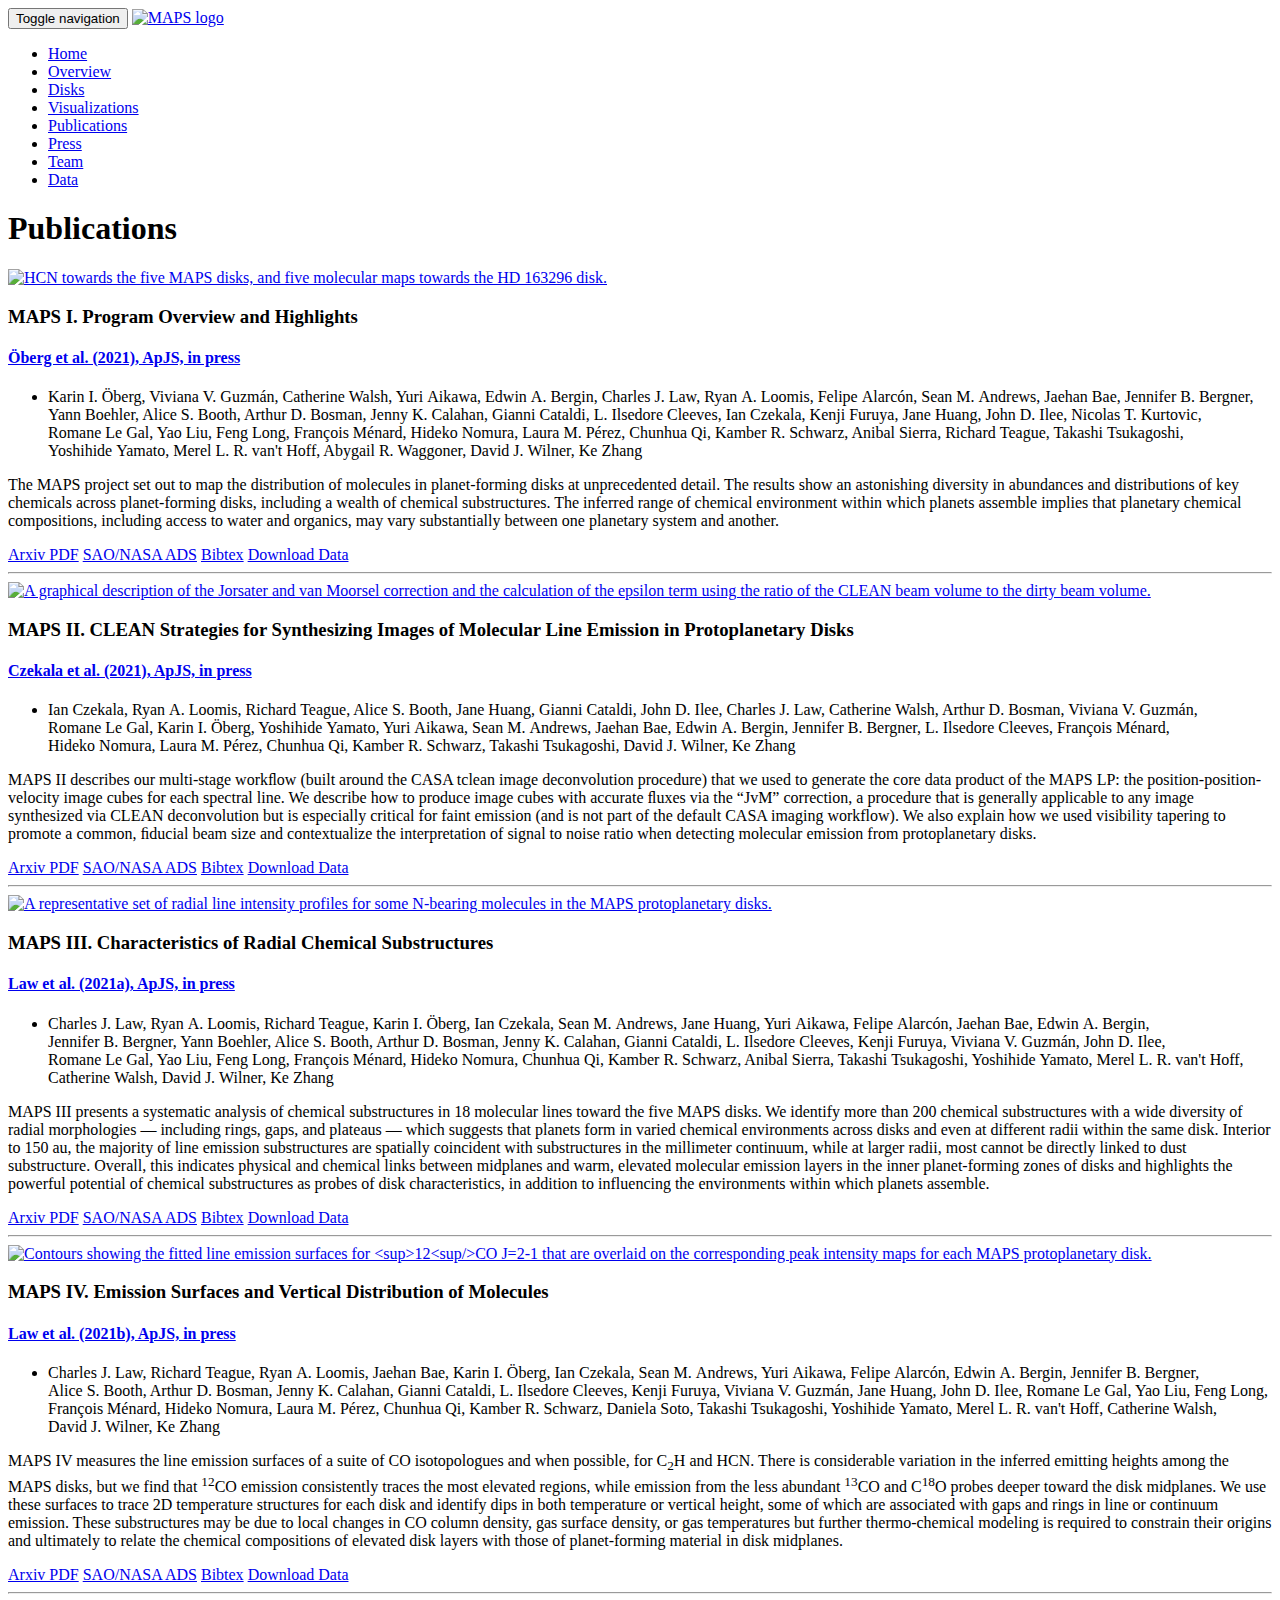
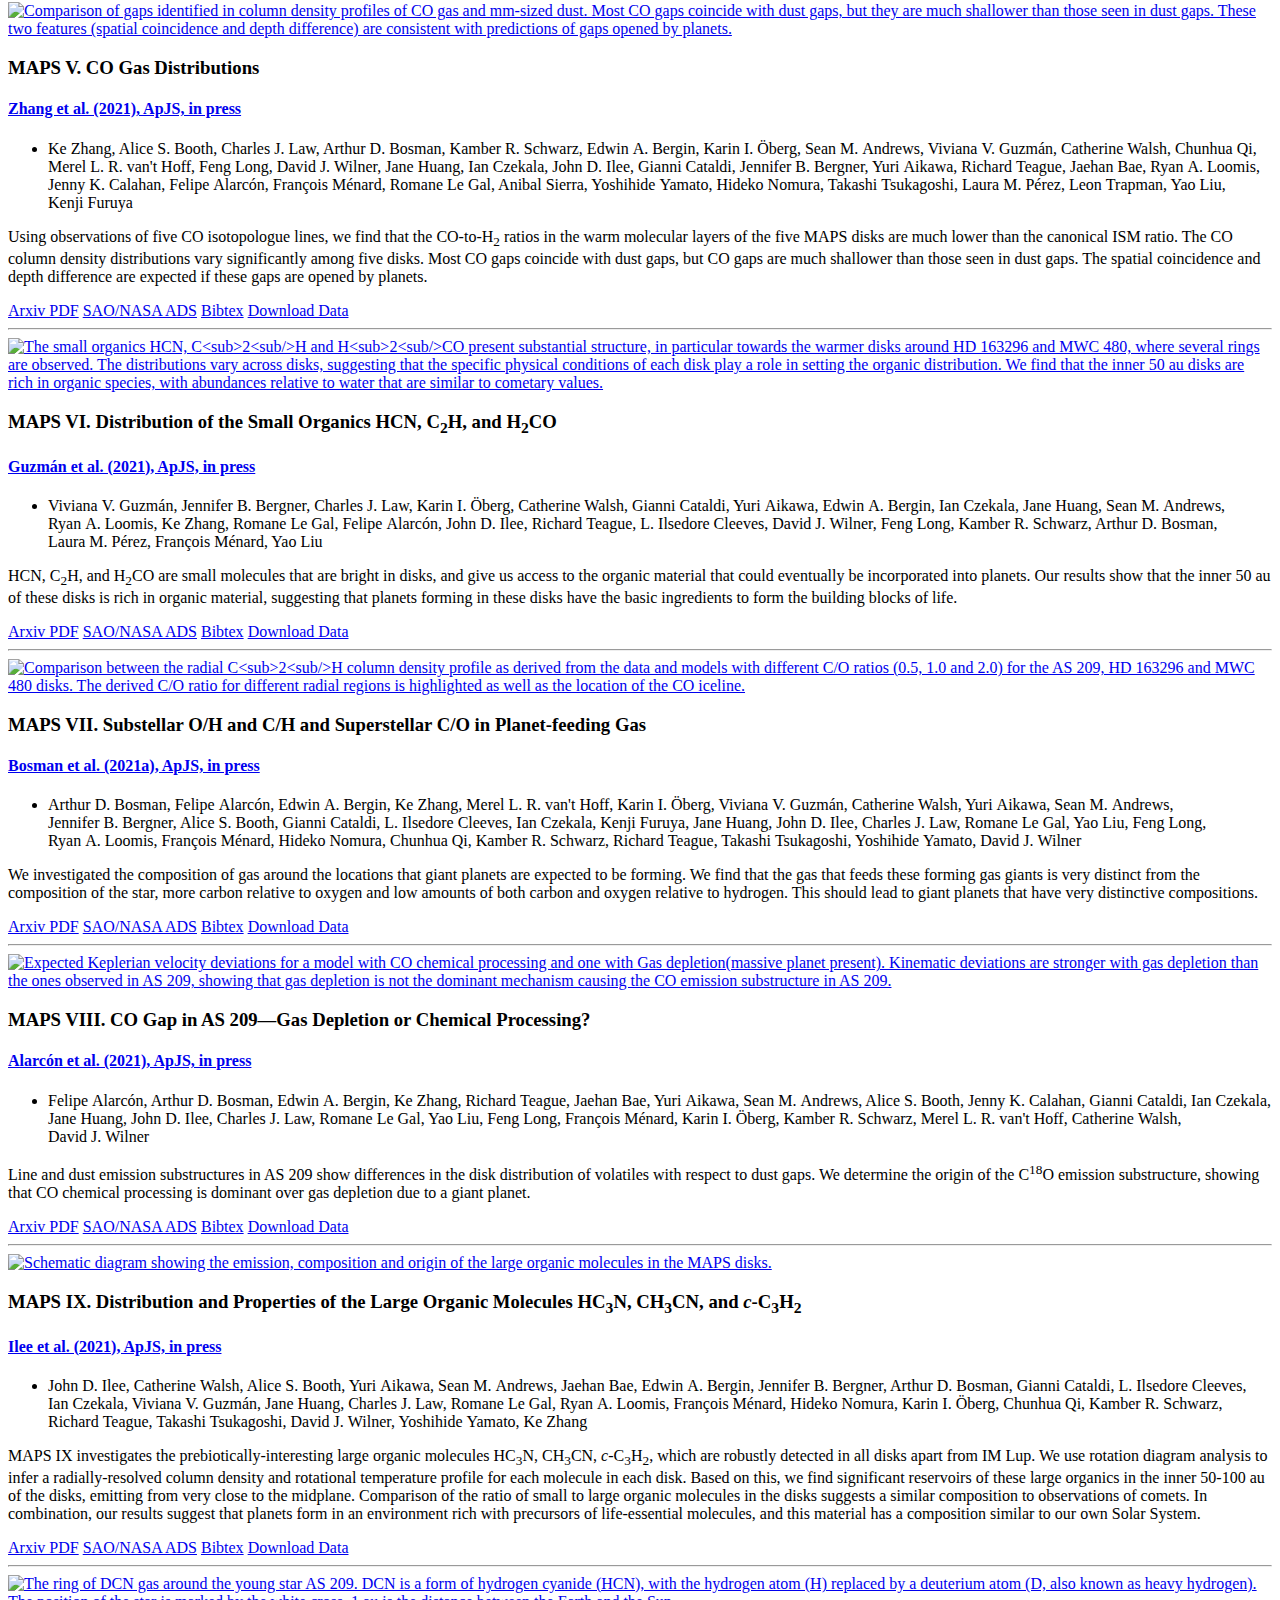
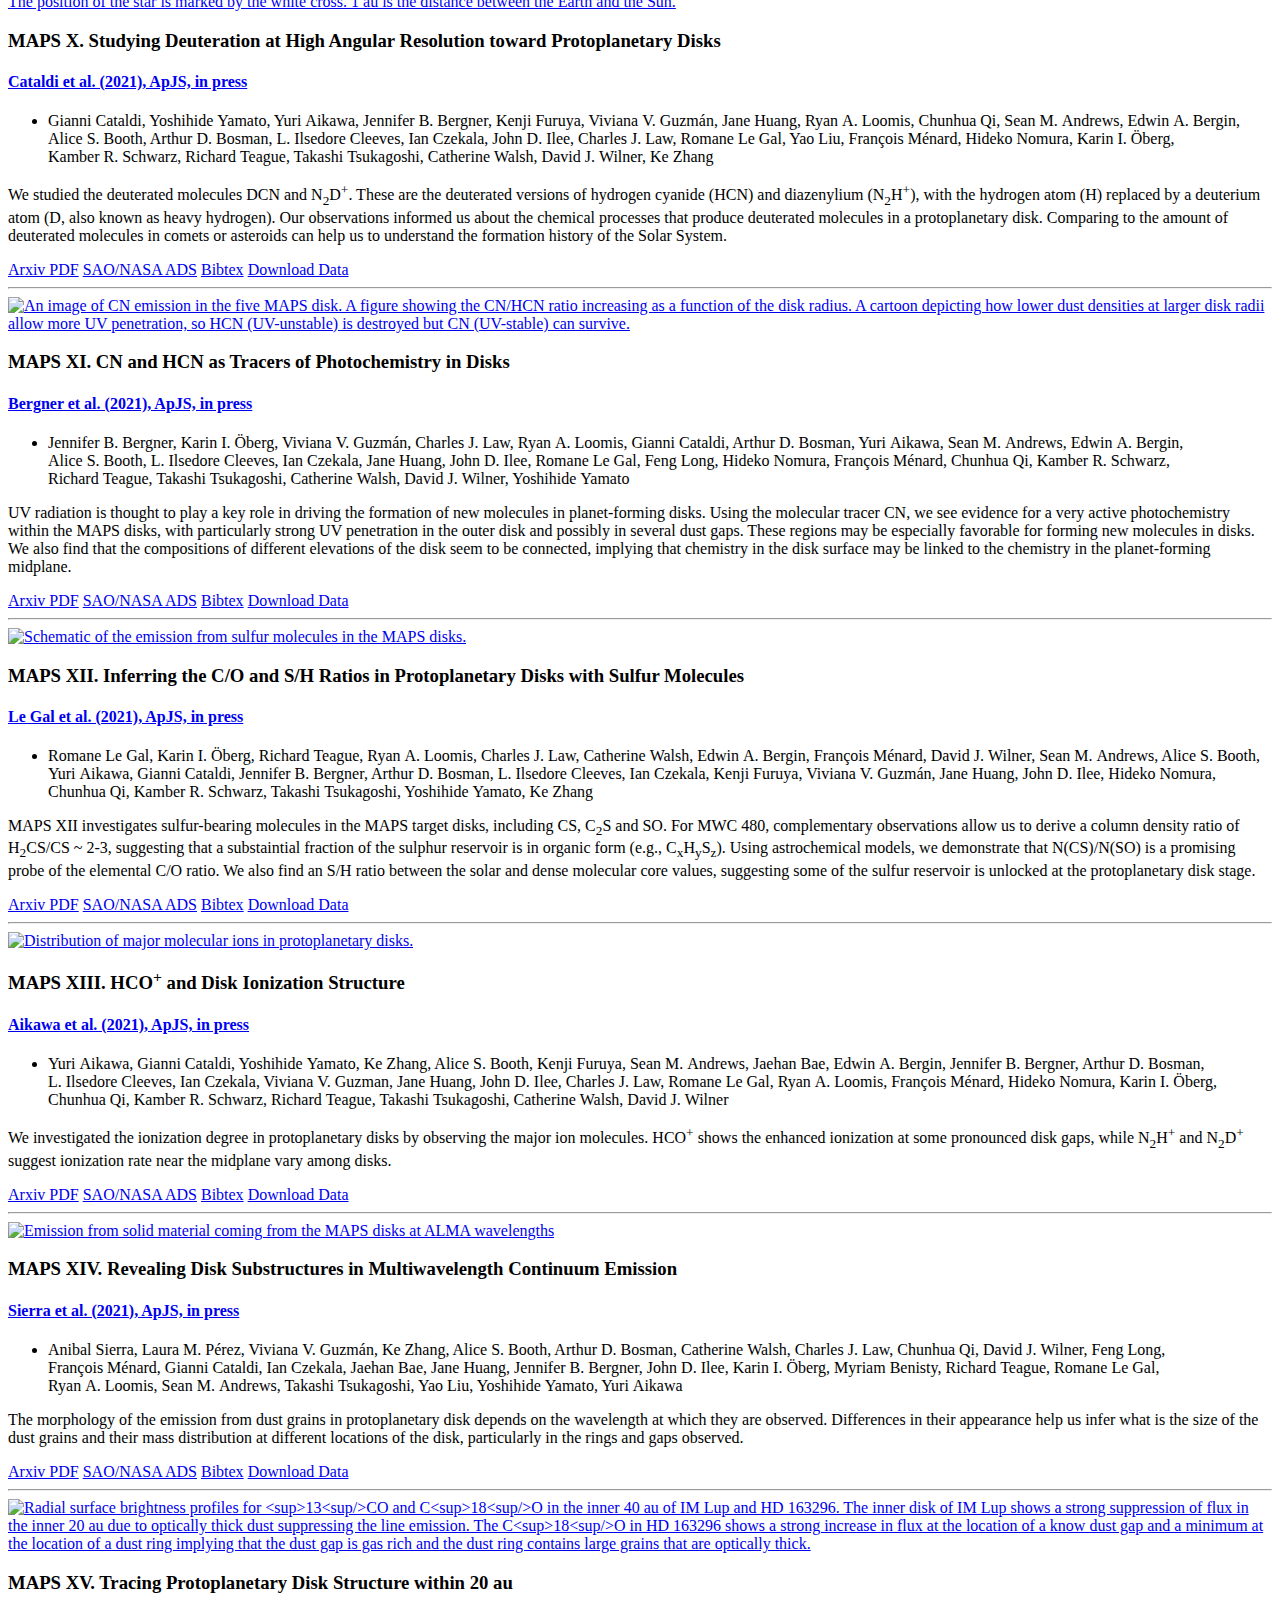
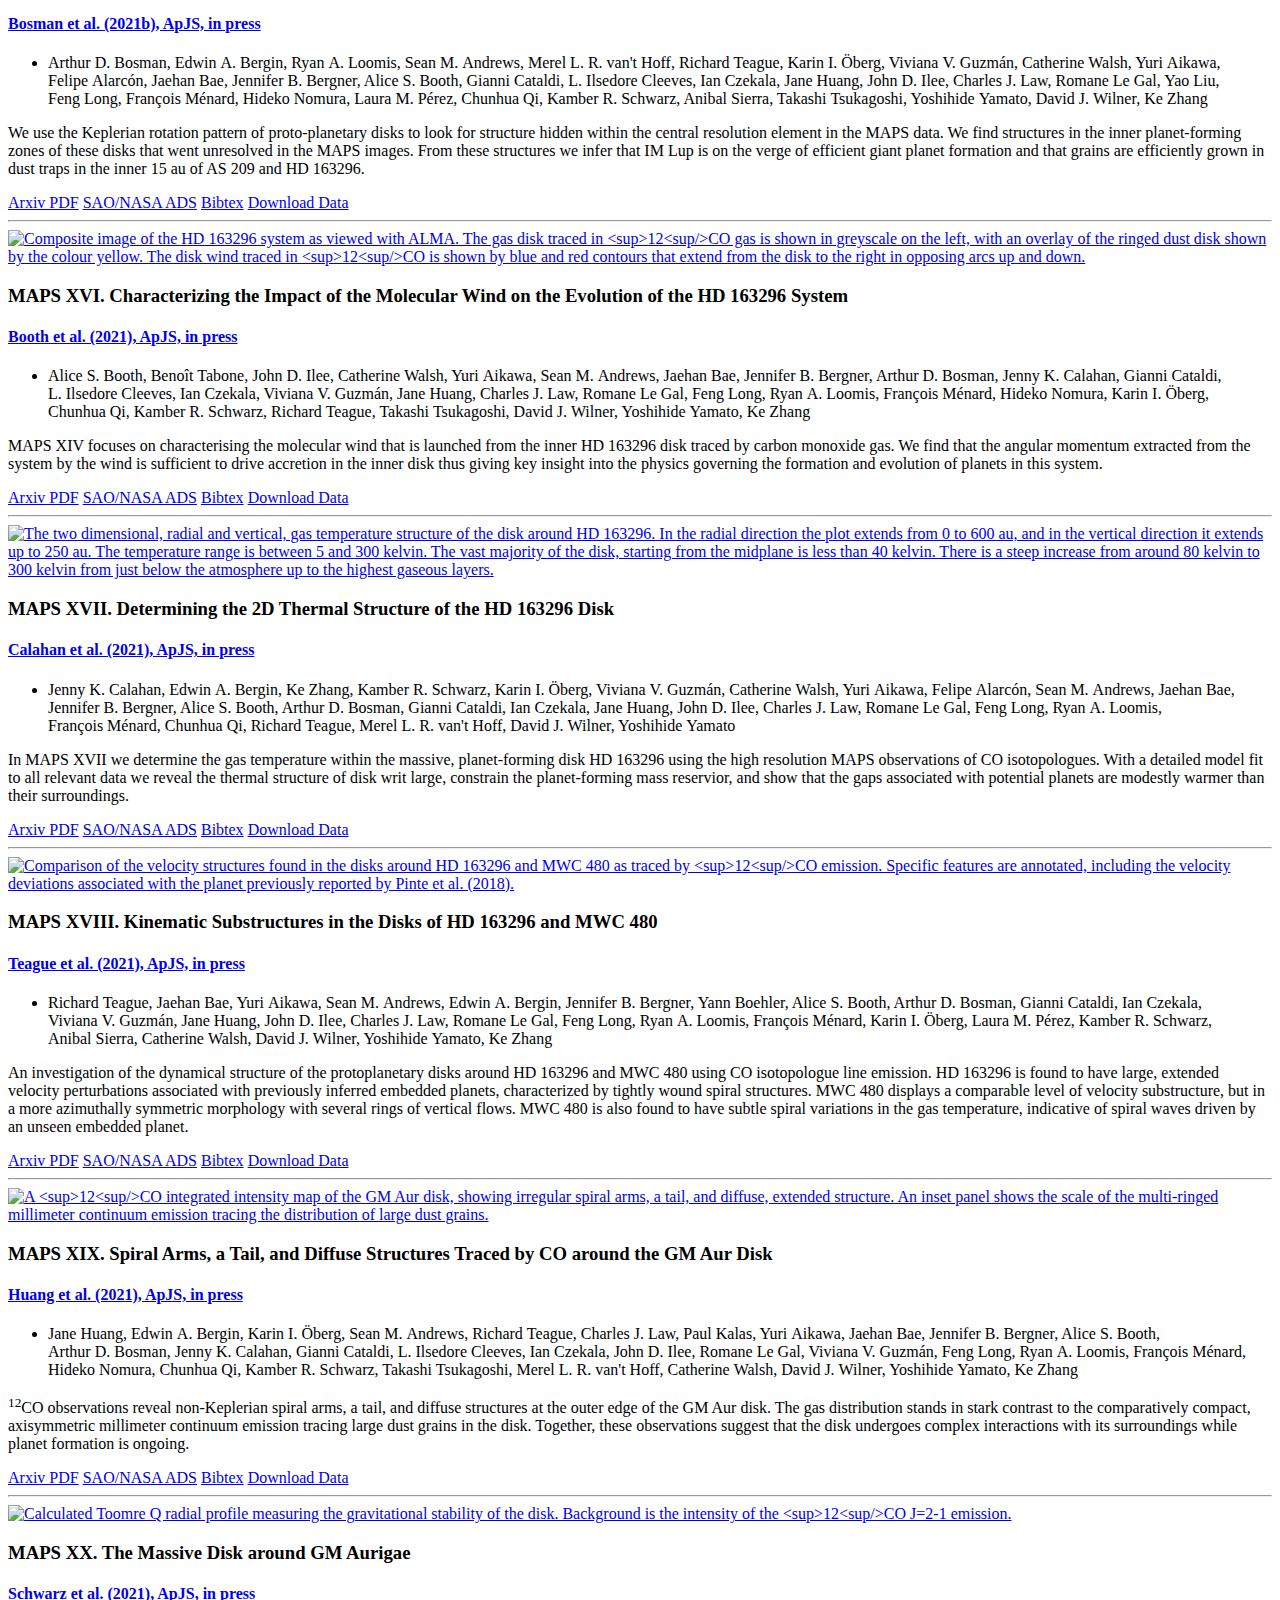
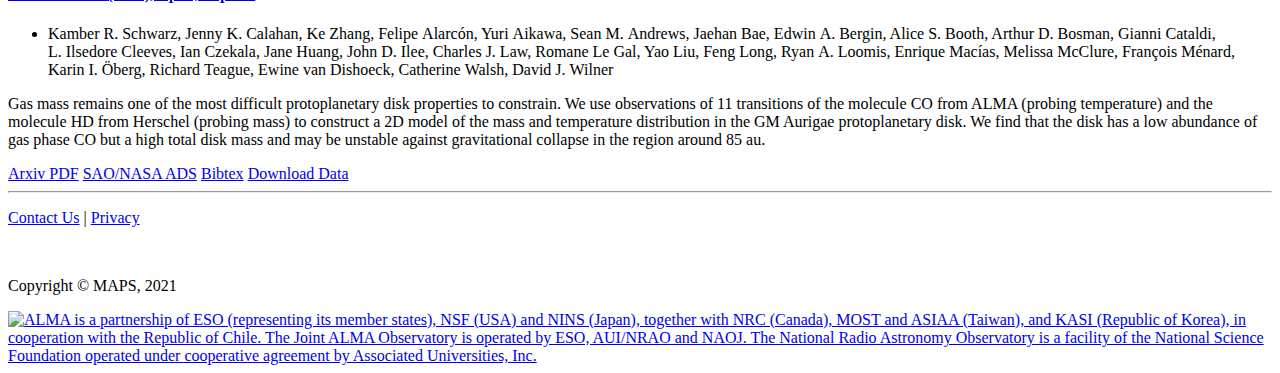
==== publications.html @ efc6ffeb "added bibtex info" ====
<!doctype html>
<html lang="en" class="no-js">
<head>
<!-- Global site tag (gtag.js) - Google Analytics -->
<script async src="https://www.googletagmanager.com/gtag/js?id=G-4EBV5XQHD0"></script>
<script>
  window.dataLayer = window.dataLayer || [];
  function gtag(){dataLayer.push(arguments);}
  gtag('js', new Date());

  gtag('config', 'G-4EBV5XQHD0');
</script>
    <meta charset="utf-8">
    <meta http-equiv="x-ua-compatible" content="ie=edge">
    <meta name="viewport" content="width=device-width, initial-scale=1.0">
    <link rel="canonical" href="https://html5-templates.com/" />
    <title>MAPS - Publications</title>
	<meta name="description" content="Molecules with ALMA at Planet-forming Scales (MAPS) is an ALMA Large Program designed to expand our understanding of the chemistry of planet formation by exploring protoplanetary disk chemical structures down to 10 au scales.">
    <link href="css/bootstrap.min.css" rel="stylesheet">
    <link href="css/modern-business.css" rel="stylesheet">
    <link href="css/maps.css" rel="stylesheet">
    <link href="font-awesome/css/font-awesome.min.css" rel="stylesheet" type="text/css">
    <link rel="apple-touch-icon" sizes="180x180" href="/apple-touch-icon.png">
    <link rel="icon" type="image/png" sizes="32x32" href="/favicon-32x32.png">
    <link rel="icon" type="image/png" sizes="16x16" href="/favicon-16x16.png">
    <link rel="manifest" href="/site.webmanifest">
    <link rel="mask-icon" href="/safari-pinned-tab.svg" color="#5bbad5">
    <meta name="msapplication-TileColor" content="#ffc40d">
    <meta name="theme-color" content="#ffffff">
</head>

<body>

  <!-- Navigation -->
  <nav class="navbar navbar-default navbar-fixed-top" role="navigation">
      <div class="container">
          <!-- Brand and toggle get grouped for better mobile display -->
          <div class="navbar-header">
              <button type="button" class="navbar-toggle" data-toggle="collapse" data-target="#bs-example-navbar-collapse-1">
                  <span class="sr-only">Toggle navigation</span>
                  <span class="icon-bar"></span>
                  <span class="icon-bar"></span>
                  <span class="icon-bar"></span>
              </button>
              <a href="index.html">
                  <img src="images/MAPS_logo_light.png" height="90" class="d-inline-block align-middle" alt="MAPS logo">
              </a>
          </div>
          <!-- Collect the nav links, forms, and other content for toggling -->
          <div class="collapse navbar-collapse" id="bs-example-navbar-collapse-1">
              <ul class="nav navbar-nav navbar-right">
                  <li>
                      <a href="index.html">Home</a>
                  </li>
                  <li>
                      <a href="overview.html">Overview</a>
                  </li>
                  <li>
                      <a href="disks.html">Disks</a>
                  </li>
                  <li>
                      <a href="visualizations.html">Visualizations</a>
                  </li>
                  <li>
                      <a href="publications.html">Publications</a>
                  </li>
                  <li>
                      <a href="press.html">Press</a>
                  </li>
                  <li>
                      <a href="team.html">Team</a>
                  </li>

                  <li>
                      <a href="data.html">Data</a>
                  </li>
              </ul>
          </div>
          <!-- /.navbar-collapse -->
      </div>
      <!-- /.container -->
  </nav>


    <!-- Page Content -->
    <div class="container">

        <!-- Page Heading/Breadcrumbs -->
        <div class="row">
            <div class="col-lg-12">
                <h1 class="page-header">Publications
                    <small></small>
                </h1>
                <!--
                <ol class="breadcrumb">
                    <li><a href="index.html">Home</a>
                    </li>
                    <li class="active">MAPS Papers</li>
                </ol>
                -->
            </div>
        </div>
        <!-- /.row -->

        <!-- Project One -->
        <span class="anchor" id="MAPS_I"></span>
        <div class="row">
            <div class="col-md-6">
                <a href="images/pub_images/MAPS_I_Oberg.png">
                    <img class="img-responsive img-hover" src="images/pub_images/MAPS_I_Oberg_thumb.png" alt="HCN towards the five MAPS disks, and five molecular maps towards the HD 163296 disk.">
                </a>
            </div>
            <div class="col-md-6">
                <h3>MAPS I. Program Overview and Highlights</h3>
                <div class="panel-group-auth">
                    <div class="panel-auth">
                        <div class="panel-heading-auth">
                            <h4 class="panel-title">
                                <a data-toggle="collapse" href="#collapse_auth_MAPSI">Öberg et al. (2021), ApJS, in press <span class="caret"></span></a>
                            </h4>
                        </div>
                        <div id="collapse_auth_MAPSI" class="panel-collapse collapse">
                            <ul class="list-group">
                                <li class="list-group-item" style="border: none;">Karin&nbsp;I.&nbsp;Öberg, Viviana&nbsp;V.&nbsp;Guzmán, Catherine&nbsp;Walsh, Yuri&nbsp;Aikawa, Edwin&nbsp;A.&nbsp;Bergin, Charles&nbsp;J.&nbsp;Law, Ryan&nbsp;A.&nbsp;Loomis, Felipe&nbsp;Alarcón, Sean&nbsp;M.&nbsp;Andrews, Jaehan&nbsp;Bae, Jennifer&nbsp;B.&nbsp;Bergner, Yann&nbsp;Boehler, Alice&nbsp;S.&nbsp;Booth, Arthur&nbsp;D.&nbsp;Bosman, Jenny&nbsp;K.&nbsp;Calahan, Gianni&nbsp;Cataldi, L.&nbsp;Ilsedore&nbsp;Cleeves, Ian&nbsp;Czekala, Kenji&nbsp;Furuya, Jane&nbsp;Huang, John&nbsp;D.&nbsp;Ilee, Nicolas&nbsp;T.&nbsp;Kurtovic, Romane&nbsp;Le&nbsp;Gal, Yao&nbsp;Liu, Feng&nbsp;Long, François&nbsp;Ménard, Hideko&nbsp;Nomura, Laura&nbsp;M.&nbsp;Pérez, Chunhua&nbsp;Qi, Kamber&nbsp;R.&nbsp;Schwarz, Anibal&nbsp;Sierra, Richard&nbsp;Teague, Takashi&nbsp;Tsukagoshi, Yoshihide&nbsp;Yamato, Merel&nbsp;L.&nbsp;R.&nbsp;van't&nbsp;Hoff, Abygail&nbsp;R.&nbsp;Waggoner, David&nbsp;J.&nbsp;Wilner, Ke&nbsp;Zhang</li>
                            </ul>
                        </div>
                    </div>
                </div>
                <p class="text-justify">The MAPS project set out to map the distribution of molecules in planet-forming disks at unprecedented detail. The results show an astonishing diversity in abundances and distributions of key chemicals across planet-forming disks, including a wealth of chemical substructures. The inferred range of chemical environment within which planets assemble implies that planetary chemical compositions, including access to water and organics, may vary substantially between one planetary system and another. </p>
                <a class="btn btn-primary" href="portfolio-item.html">Arxiv PDF</i></a>
                <a class="btn btn-primary disabled" href="portfolio-item.html" aria-disabled="true">SAO/NASA ADS</i></a>
                <a class="btn btn-primary disabled" href="portfolio-item.html" aria-disabled="true">Bibtex</i></a>
                <a class="btn btn-primary" href="data.html">Download Data</i></a>
            </div>
        </div>
        <!-- /.row -->

        <hr>

        <!-- Project Two -->
        <span class="anchor" id="MAPS_II"></span>
        <div class="row">
            <div class="col-md-6">
                <a href="images/pub_images/MAPS_II_Czekala.png">
                    <img class="img-responsive img-hover" src="images/pub_images/MAPS_II_Czekala_thumb.png" alt="A graphical description of the Jorsater and van Moorsel correction and the calculation of the epsilon term using the ratio of the CLEAN beam volume to the dirty beam volume.">
                </a>
            </div>
            <div class="col-md-6">
                <h3>MAPS II. CLEAN Strategies for Synthesizing Images of Molecular Line Emission in
                    Protoplanetary Disks</h3>
                <div class="panel-group-auth">
                    <div class="panel-auth">
                        <div class="panel-heading-auth">
                            <h4 class="panel-title">
                                <a data-toggle="collapse" href="#collapse_auth_MAPSII">Czekala et al. (2021), ApJS, in press <span class="caret"></span></a>
                            </h4>
                        </div>
                        <div id="collapse_auth_MAPSII" class="panel-collapse collapse">
                            <ul class="list-group">
                                <li class="list-group-item" style="border: none;">Ian&nbsp;Czekala, Ryan&nbsp;A.&nbsp;Loomis, Richard&nbsp;Teague, Alice&nbsp;S.&nbsp;Booth, Jane&nbsp;Huang, Gianni&nbsp;Cataldi, John&nbsp;D.&nbsp;Ilee, Charles&nbsp;J.&nbsp;Law, Catherine&nbsp;Walsh, Arthur&nbsp;D.&nbsp;Bosman, Viviana&nbsp;V.&nbsp;Guzmán, Romane&nbsp;Le&nbsp;Gal, Karin&nbsp;I.&nbsp;Öberg, Yoshihide&nbsp;Yamato, Yuri&nbsp;Aikawa, Sean&nbsp;M.&nbsp;Andrews, Jaehan&nbsp;Bae, Edwin&nbsp;A.&nbsp;Bergin, Jennifer&nbsp;B.&nbsp;Bergner, L.&nbsp;Ilsedore&nbsp;Cleeves, François&nbsp;Ménard, Hideko&nbsp;Nomura, Laura&nbsp;M.&nbsp;Pérez, Chunhua&nbsp;Qi, Kamber&nbsp;R.&nbsp;Schwarz, Takashi&nbsp;Tsukagoshi, David&nbsp;J.&nbsp;Wilner, Ke&nbsp;Zhang</li>
                            </ul>
                        </div>
                    </div>
                </div>
                <p class="text-justify">MAPS II describes our multi-stage workﬂow (built around the CASA tclean image deconvolution procedure) that we used to generate the core data product of the MAPS LP: the position-position-velocity image cubes for each spectral line.  We describe how to produce image cubes with accurate ﬂuxes via the “JvM” correction, a procedure that is generally applicable to any image synthesized via CLEAN deconvolution but is especially critical for faint emission (and is not part of the  default CASA imaging workflow). We also explain how we used visibility tapering to promote a common, ﬁducial beam size and contextualize the interpretation of signal to noise ratio when detecting molecular emission from protoplanetary disks. </p>
                <a class="btn btn-primary" href="portfolio-item.html">Arxiv PDF</i></a>
                <a class="btn btn-primary disabled" href="portfolio-item.html" aria-disabled="true">SAO/NASA ADS</i></a>
                <a class="btn btn-primary disabled" href="portfolio-item.html" aria-disabled="true">Bibtex</i></a>
                <a class="btn btn-primary" href="data.html">Download Data</i></a>
            </div>
        </div>
        <!-- /.row -->

        <hr>

        <!-- Project Three -->
        <span class="anchor" id="MAPS_III"></span>
        <div class="row">
            <div class="col-md-6">
                <a href="images/pub_images/MAPS_III_Law.png">
                    <img class="img-responsive img-hover" src="images/pub_images/MAPS_III_Law_thumb.png" alt="A representative set of radial line intensity profiles for some N-bearing molecules in the MAPS protoplanetary disks.">
                </a>
            </div>
            <div class="col-md-6">
                <h3>MAPS III. Characteristics of Radial Chemical Substructures</h3>
                <div class="panel-group-auth">
                    <div class="panel-auth">
                        <div class="panel-heading-auth">
                            <h4 class="panel-title">
                                <a data-toggle="collapse" href="#collapse_auth_MAPSIII">Law et al. (2021a), ApJS, in press <span class="caret"></span></a>
                            </h4>
                        </div>
                        <div id="collapse_auth_MAPSIII" class="panel-collapse collapse">
                            <ul class="list-group">
                                <li class="list-group-item" style="border: none;">Charles&nbsp;J.&nbsp;Law, Ryan&nbsp;A.&nbsp;Loomis, Richard&nbsp;Teague, Karin&nbsp;I.&nbsp;Öberg, Ian&nbsp;Czekala, Sean&nbsp;M.&nbsp;Andrews, Jane&nbsp;Huang, Yuri&nbsp;Aikawa, Felipe&nbsp;Alarcón, Jaehan&nbsp;Bae, Edwin&nbsp;A.&nbsp;Bergin, Jennifer&nbsp;B.&nbsp;Bergner, Yann&nbsp;Boehler, Alice&nbsp;S.&nbsp;Booth, Arthur&nbsp;D.&nbsp;Bosman, Jenny&nbsp;K.&nbsp;Calahan, Gianni&nbsp;Cataldi, L.&nbsp;Ilsedore&nbsp;Cleeves, Kenji&nbsp;Furuya, Viviana&nbsp;V.&nbsp;Guzmán, John&nbsp;D.&nbsp;Ilee, Romane&nbsp;Le&nbsp;Gal, Yao&nbsp;Liu, Feng&nbsp;Long, François&nbsp;Ménard, Hideko&nbsp;Nomura, Chunhua&nbsp;Qi, Kamber&nbsp;R.&nbsp;Schwarz, Anibal&nbsp;Sierra, Takashi&nbsp;Tsukagoshi, Yoshihide&nbsp;Yamato, Merel&nbsp;L.&nbsp;R.&nbsp;van't&nbsp;Hoff, Catherine&nbsp;Walsh, David&nbsp;J.&nbsp;Wilner, Ke&nbsp;Zhang</li>
                            </ul>
                        </div>
                    </div>
                </div>
                <p class="text-justify">MAPS III presents a systematic analysis of chemical substructures in 18 molecular lines toward the five MAPS disks. We identify more than 200 chemical substructures with a wide diversity of radial morphologies — including rings, gaps, and plateaus — which suggests that planets form in varied chemical environments across disks and even at different radii within the same disk. Interior to 150 au, the majority of line emission substructures are spatially coincident with substructures in the millimeter continuum, while at larger radii, most cannot be directly linked to dust substructure. Overall, this indicates physical and chemical links between midplanes and warm, elevated molecular emission layers in the inner planet-forming zones of disks and highlights the powerful potential of chemical substructures as probes of disk characteristics, in addition to influencing the environments within which planets assemble.</p>
                <a class="btn btn-primary" href="portfolio-item.html">Arxiv PDF</i></a>
                <a class="btn btn-primary disabled" href="portfolio-item.html" aria-disabled="true">SAO/NASA ADS</i></a>
                <a class="btn btn-primary disabled" href="portfolio-item.html" aria-disabled="true">Bibtex</i></a>
                <a class="btn btn-primary" href="data.html">Download Data</i></a>
            </div>
        </div>
        <!-- /.row -->

        <hr>

        <!-- Project Four -->
        <span class="anchor" id="MAPS_IV"></span>
        <div class="row">
            <div class="col-md-6">
                <a href="images/pub_images/MAPS_IV_Law.png">
                    <img class="img-responsive img-hover" src="images/pub_images/MAPS_IV_Law_thumb.png" alt="Contours showing the fitted line emission surfaces for <sup>12<sup/>CO J=2-1 that are overlaid on the corresponding peak intensity maps for each MAPS protoplanetary disk.">
                </a>
            </div>
            <div class="col-md-6">
                <h3>MAPS IV. Emission Surfaces and Vertical Distribution of Molecules</h3>
                <div class="panel-group-auth">
                    <div class="panel-auth">
                        <div class="panel-heading-auth">
                            <h4 class="panel-title">
                                <a data-toggle="collapse" href="#collapse_auth_MAPSIV">Law et al. (2021b), ApJS, in press <span class="caret"></span></a>
                            </h4>
                        </div>
                        <div id="collapse_auth_MAPSIV" class="panel-collapse collapse">
                            <ul class="list-group">
                                <li class="list-group-item" style="border: none;">Charles&nbsp;J.&nbsp;Law, Richard&nbsp;Teague, Ryan&nbsp;A.&nbsp;Loomis, Jaehan&nbsp;Bae, Karin&nbsp;I.&nbsp;Öberg, Ian&nbsp;Czekala, Sean&nbsp;M.&nbsp;Andrews, Yuri&nbsp;Aikawa, Felipe&nbsp;Alarcón, Edwin&nbsp;A.&nbsp;Bergin, Jennifer&nbsp;B.&nbsp;Bergner, Alice&nbsp;S.&nbsp;Booth, Arthur&nbsp;D.&nbsp;Bosman, Jenny&nbsp;K.&nbsp;Calahan, Gianni&nbsp;Cataldi, L.&nbsp;Ilsedore&nbsp;Cleeves, Kenji&nbsp;Furuya, Viviana&nbsp;V.&nbsp;Guzmán, Jane&nbsp;Huang, John&nbsp;D.&nbsp;Ilee, Romane&nbsp;Le&nbsp;Gal, Yao&nbsp;Liu, Feng&nbsp;Long, François&nbsp;Ménard, Hideko&nbsp;Nomura, Laura&nbsp;M.&nbsp;Pérez, Chunhua&nbsp;Qi, Kamber&nbsp;R.&nbsp;Schwarz, Daniela&nbsp;Soto, Takashi&nbsp;Tsukagoshi, Yoshihide&nbsp;Yamato, Merel&nbsp;L.&nbsp;R.&nbsp;van't&nbsp;Hoff, Catherine&nbsp;Walsh, David&nbsp;J.&nbsp;Wilner, Ke&nbsp;Zhang</li>

                            </ul>
                        </div>
                    </div>
                </div>
                <p class="text-justify">MAPS IV measures the line emission surfaces of a suite of CO isotopologues and when possible, for C<sub>2</sub>H and HCN. There is considerable variation in the inferred emitting heights among the MAPS disks, but we find that <sup>12</sup>CO emission consistently traces the most elevated regions, while emission from the less abundant <sup>13</sup>CO and C<sup>18</sup>O probes deeper toward the disk midplanes. We use these surfaces to trace 2D temperature structures for each disk and identify dips in both temperature or vertical height, some of which are associated with gaps and rings in line or continuum emission. These substructures may be due to local changes in CO column density, gas surface density, or gas temperatures but further thermo-chemical modeling is required to constrain their origins and ultimately to relate the chemical compositions of elevated disk layers with those of planet-forming material in disk midplanes.</p>
                <a class="btn btn-primary" href="portfolio-item.html">Arxiv PDF</i></a>
                <a class="btn btn-primary disabled" href="portfolio-item.html" aria-disabled="true">SAO/NASA ADS</i></a>
                <a class="btn btn-primary disabled" href="portfolio-item.html" aria-disabled="true">Bibtex</i></a>
                <a class="btn btn-primary" href="data.html">Download Data</i></a>
            </div>
        </div>
        <!-- /.row -->

        <hr>

        <!-- Project Five -->
        <span class="anchor" id="MAPS_V"></span>
        <div class="row">
            <div class="col-md-6">
                <a href="images/pub_images/MAPS_V_Zhang.png">
                    <img class="img-responsive img-hover" src="images/pub_images/MAPS_V_Zhang_thumb.png" alt="Comparison of gaps identified in column density profiles of CO gas and mm-sized dust. Most CO gaps coincide with dust gaps, but they are much shallower than those seen in dust gaps. These two features (spatial coincidence and depth difference) are consistent with predictions of gaps opened by planets.">
                </a>
            </div>
            <div class="col-md-6">
                <h3>MAPS V. CO Gas Distributions</h3>
                <div class="panel-group-auth">
                    <div class="panel-auth">
                        <div class="panel-heading-auth">
                            <h4 class="panel-title">
                                <a data-toggle="collapse" href="#collapse_auth_MAPSV">Zhang et al. (2021), ApJS, in press <span class="caret"></span></a>
                            </h4>
                        </div>
                        <div id="collapse_auth_MAPSV" class="panel-collapse collapse">
                            <ul class="list-group">
                                <li class="list-group-item" style="border: none;">Ke&nbsp;Zhang, Alice&nbsp;S.&nbsp;Booth, Charles&nbsp;J.&nbsp;Law, Arthur&nbsp;D.&nbsp;Bosman, Kamber&nbsp;R.&nbsp;Schwarz, Edwin&nbsp;A.&nbsp;Bergin, Karin&nbsp;I.&nbsp;Öberg, Sean&nbsp;M.&nbsp;Andrews, Viviana&nbsp;V.&nbsp;Guzmán, Catherine&nbsp;Walsh, Chunhua&nbsp;Qi, Merel&nbsp;L.&nbsp;R.&nbsp;van't&nbsp;Hoff, Feng&nbsp;Long, David&nbsp;J.&nbsp;Wilner, Jane&nbsp;Huang, Ian&nbsp;Czekala, John&nbsp;D.&nbsp;Ilee, Gianni&nbsp;Cataldi, Jennifer&nbsp;B.&nbsp;Bergner, Yuri&nbsp;Aikawa, Richard&nbsp;Teague, Jaehan&nbsp;Bae, Ryan&nbsp;A.&nbsp;Loomis, Jenny&nbsp;K.&nbsp;Calahan, Felipe&nbsp;Alarcón, François&nbsp;Ménard, Romane&nbsp;Le&nbsp;Gal, Anibal&nbsp;Sierra, Yoshihide&nbsp;Yamato, Hideko&nbsp;Nomura, Takashi&nbsp;Tsukagoshi, Laura&nbsp;M.&nbsp;Pérez, Leon&nbsp;Trapman, Yao&nbsp;Liu, Kenji&nbsp;Furuya</li>

                            </ul>
                        </div>
                    </div>
                </div>
                <p class="text-justify">Using observations of five CO isotopologue lines, we find that the CO-to-H<sub>2</sub> ratios in the warm molecular layers of the five MAPS disks are much lower than the canonical ISM ratio. The CO column density distributions vary significantly among five disks.  Most CO gaps coincide with dust gaps, but CO gaps are much shallower than those seen in dust gaps. The spatial coincidence and depth difference are expected if these gaps are opened by planets.</p>
                <a class="btn btn-primary" href="portfolio-item.html">Arxiv PDF</i></a>
                <a class="btn btn-primary disabled" href="portfolio-item.html" aria-disabled="true">SAO/NASA ADS</i></a>
                <a class="btn btn-primary disabled" href="portfolio-item.html" aria-disabled="true">Bibtex</i></a>
                <a class="btn btn-primary" href="data.html">Download Data</i></a>
            </div>
        </div>
        <!-- /.row -->

        <hr>

        <!-- Project Six -->
        <span class="anchor" id="MAPS_VI"></span>
        <div class="row">
          <div class="col-md-6">
              <a href="images/pub_images/MAPS_VI_Guzman.png">
                  <img class="img-responsive img-hover" src="images/pub_images/MAPS_VI_Guzman_thumb.png" alt="The small organics HCN, C<sub>2<sub/>H and H<sub>2<sub/>CO present substantial structure, in  particular towards the warmer disks around HD 163296 and MWC 480, where several rings are observed. The distributions vary across disks, suggesting that the specific physical conditions of each disk play a role in setting the organic distribution. We find that the inner 50 au disks are rich in organic species, with abundances relative to water that are similar to cometary values.">
              </a>
          </div>
          <div class="col-md-6">
              <h3>MAPS VI. Distribution of the Small Organics HCN, C<sub>2</sub>H, and H<sub>2</sub>CO</h3>
              <div class="panel-group-auth">
                    <div class="panel-auth">
                        <div class="panel-heading-auth">
                            <h4 class="panel-title">
                                <a data-toggle="collapse" href="#collapse_auth_MAPSVI">Guzmán et al. (2021), ApJS, in press <span class="caret"></span></a>
                            </h4>
                        </div>
                        <div id="collapse_auth_MAPSVI" class="panel-collapse collapse">
                            <ul class="list-group">
                                <li class="list-group-item" style="border: none;">Viviana&nbsp;V.&nbsp;Guzmán, Jennifer&nbsp;B.&nbsp;Bergner, Charles&nbsp;J.&nbsp;Law, Karin&nbsp;I.&nbsp;Öberg, Catherine&nbsp;Walsh, Gianni&nbsp;Cataldi, Yuri&nbsp;Aikawa, Edwin&nbsp;A.&nbsp;Bergin, Ian&nbsp;Czekala, Jane&nbsp;Huang, Sean&nbsp;M.&nbsp;Andrews, Ryan&nbsp;A.&nbsp;Loomis, Ke&nbsp;Zhang, Romane&nbsp;Le&nbsp;Gal, Felipe&nbsp;Alarcón, John&nbsp;D.&nbsp;Ilee, Richard&nbsp;Teague, L.&nbsp;Ilsedore&nbsp;Cleeves, David&nbsp;J.&nbsp;Wilner, Feng&nbsp;Long, Kamber&nbsp;R.&nbsp;Schwarz, Arthur&nbsp;D.&nbsp;Bosman, Laura&nbsp;M.&nbsp;Pérez, François&nbsp;Ménard, Yao&nbsp;Liu</li>
                            </ul>
                        </div>
                    </div>
              </div>              
              <p class="text-justify">HCN, C<sub>2</sub>H, and H<sub>2</sub>CO are small molecules that are bright in disks, and give us access to the organic material that could eventually be incorporated into planets. Our results show that the inner 50 au of these disks is rich in organic material, suggesting that planets forming in these disks have the basic ingredients to form the building blocks of life.</p>
              <a class="btn btn-primary" href="portfolio-item.html">Arxiv PDF</i></a>
              <a class="btn btn-primary disabled" href="portfolio-item.html" aria-disabled="true">SAO/NASA ADS</i></a>
              <a class="btn btn-primary disabled" href="portfolio-item.html" aria-disabled="true">Bibtex</i></a>
              <a class="btn btn-primary" href="data.html">Download Data</i></a>
          </div>
        </div>
        <!-- /.row -->


        <hr>

        <!-- Project Seven -->
        <span class="anchor" id="MAPS_VII"></span>
        <div class="row">
         <div class="col-md-6">
             <a href="images/pub_images/MAPS_VII_Bosman.png">
                 <img class="img-responsive img-hover" src="images/pub_images/MAPS_VII_Bosman_thumb.png" alt="Comparison between the radial C<sub>2<sub/>H column density profile as derived from the data and models with different C/O ratios (0.5, 1.0 and 2.0) for the AS 209, HD 163296 and MWC 480 disks. The derived C/O ratio for different radial regions is highlighted as well as the location of the CO iceline. ">
             </a>
         </div>
         <div class="col-md-6">
             <h3>MAPS VII. Substellar O/H and C/H and Superstellar C/O in Planet-feeding Gas</h3>
             <div class="panel-group-auth">
                    <div class="panel-auth">
                        <div class="panel-heading-auth">
                            <h4 class="panel-title">
                                <a data-toggle="collapse" href="#collapse_auth_MAPSVII">Bosman et al. (2021a), ApJS, in press <span class="caret"></span></a>
                            </h4>
                        </div>
                        <div id="collapse_auth_MAPSVII" class="panel-collapse collapse">
                            <ul class="list-group">
                                <li class="list-group-item" style="border: none;"> Arthur&nbsp;D.&nbsp;Bosman, Felipe&nbsp;Alarcón, Edwin&nbsp;A.&nbsp;Bergin, Ke&nbsp;Zhang, Merel&nbsp;L.&nbsp;R.&nbsp;van't&nbsp;Hoff, Karin&nbsp;I.&nbsp;Öberg, Viviana&nbsp;V.&nbsp;Guzmán, Catherine&nbsp;Walsh, Yuri&nbsp;Aikawa, Sean&nbsp;M.&nbsp;Andrews, Jennifer&nbsp;B.&nbsp;Bergner, Alice&nbsp;S.&nbsp;Booth, Gianni&nbsp;Cataldi, L.&nbsp;Ilsedore&nbsp;Cleeves, Ian&nbsp;Czekala, Kenji&nbsp;Furuya, Jane&nbsp;Huang, John&nbsp;D.&nbsp;Ilee, Charles&nbsp;J.&nbsp;Law, Romane&nbsp;Le&nbsp;Gal, Yao&nbsp;Liu, Feng&nbsp;Long, Ryan&nbsp;A.&nbsp;Loomis, François&nbsp;Ménard, Hideko&nbsp;Nomura, Chunhua&nbsp;Qi, Kamber&nbsp;R.&nbsp;Schwarz, Richard&nbsp;Teague, Takashi&nbsp;Tsukagoshi, Yoshihide&nbsp;Yamato, David&nbsp;J.&nbsp;Wilner </li>
                            </ul>
                        </div>
                    </div>
              </div>                           
              <p class="text-justify">We investigated the composition of gas around the locations that giant planets are expected to be forming. We find that the gas that feeds these forming gas giants is very distinct from the composition of the star, more carbon relative to oxygen and low amounts of both carbon and oxygen relative to hydrogen. This should lead to giant planets that have very distinctive compositions.</p>
             <a class="btn btn-primary" href="portfolio-item.html">Arxiv PDF</i></a>
             <a class="btn btn-primary disabled" href="portfolio-item.html" aria-disabled="true">SAO/NASA ADS</i></a>
             <a class="btn btn-primary disabled" href="portfolio-item.html" aria-disabled="true">Bibtex</i></a>
             <a class="btn btn-primary" href="data.html">Download Data</i></a>
         </div>
        </div>
        <!-- /.row -->

        <hr>

        <!-- Project Eight -->
        <span class="anchor" id="MAPS_VIII"></span>
        <div class="row">
         <div class="col-md-6">
             <a href="images/pub_images/MAPS_VIII_Alarcon.png">
                 <img class="img-responsive img-hover" src="images/pub_images/MAPS_VIII_Alarcon_thumb.png" alt="Expected Keplerian velocity deviations for a model with CO chemical processing and one with Gas depletion(massive planet present). Kinematic deviations are stronger with gas depletion than the ones observed in AS 209, showing that gas depletion is not the dominant mechanism causing the CO emission substructure in AS 209.">
             </a>
         </div>
         <div class="col-md-6">
             <h3>MAPS VIII. CO Gap in AS 209&mdash;Gas Depletion or Chemical Processing?</h3>
             <div class="panel-group-auth">
                    <div class="panel-auth">
                        <div class="panel-heading-auth">
                            <h4 class="panel-title">
                                <a data-toggle="collapse" href="#collapse_auth_MAPSVIII">Alarcón et al. (2021), ApJS, in press <span class="caret"></span></a>
                            </h4>
                        </div>
                        <div id="collapse_auth_MAPSVIII" class="panel-collapse collapse">
                            <ul class="list-group">
                                <li class="list-group-item" style="border: none;">Felipe&nbsp;Alarcón, Arthur&nbsp;D.&nbsp;Bosman, Edwin&nbsp;A.&nbsp;Bergin, Ke&nbsp;Zhang, Richard&nbsp;Teague, Jaehan&nbsp;Bae, Yuri&nbsp;Aikawa, Sean&nbsp;M.&nbsp;Andrews, Alice&nbsp;S.&nbsp;Booth, Jenny&nbsp;K.&nbsp;Calahan, Gianni&nbsp;Cataldi, Ian&nbsp;Czekala, Jane&nbsp;Huang, John&nbsp;D.&nbsp;Ilee, Charles&nbsp;J.&nbsp;Law, Romane&nbsp;Le&nbsp;Gal, Yao&nbsp;Liu, Feng&nbsp;Long, François&nbsp;Ménard, Karin&nbsp;I.&nbsp;Öberg, Kamber&nbsp;R.&nbsp;Schwarz, Merel&nbsp;L.&nbsp;R.&nbsp;van't&nbsp;Hoff, Catherine&nbsp;Walsh, David&nbsp;J.&nbsp;Wilner</li>
                            </ul>
                        </div>
                    </div>
             </div>
             <p class="text-justify">Line and dust emission substructures in AS 209 show differences in the disk distribution of volatiles with respect to dust gaps. We determine the origin of the C<sup>18</sup>O emission substructure, showing that CO chemical processing is dominant over gas depletion due to a giant planet.</p>
             <a class="btn btn-primary" href="portfolio-item.html">Arxiv PDF</i></a>
             <a class="btn btn-primary disabled" href="portfolio-item.html" aria-disabled="true">SAO/NASA ADS</i></a>
             <a class="btn btn-primary disabled" href="portfolio-item.html" aria-disabled="true">Bibtex</i></a>
             <a class="btn btn-primary" href="data.html">Download Data</i></a>
         </div>
        </div>
        <!-- /.row -->


        <hr>

        <!-- Project Nine -->
        <span class="anchor" id="MAPS_IX"></span>
        <div class="row">
         <div class="col-md-6">
             <a href="images/pub_images/MAPS_IX_Ilee.png">
                 <img class="img-responsive img-hover" src="images/pub_images/MAPS_IX_Ilee_thumb.png" alt="Schematic diagram showing the emission, composition and origin of the large organic molecules in the MAPS disks.">
             </a>
         </div>
         <div class="col-md-6">
             <h3>MAPS IX. Distribution and Properties of the Large Organic Molecules HC<sub>3</sub>N, CH<sub>3</sub>CN, and <i>c</i>-C<sub>3</sub>H<sub>2</sub></h3>
             <div class="panel-group-auth">
                    <div class="panel-auth">
                        <div class="panel-heading-auth">
                            <h4 class="panel-title">
                                <a data-toggle="collapse" href="#collapse_auth_MAPSIX">Ilee et al. (2021), ApJS, in press <span class="caret"></span></a>
                            </h4>
                        </div>
                        <div id="collapse_auth_MAPSIX" class="panel-collapse collapse">
                            <ul class="list-group">
                                <li class="list-group-item" style="border: none;">John&nbsp;D.&nbsp;Ilee, Catherine&nbsp;Walsh, Alice&nbsp;S.&nbsp;Booth, Yuri&nbsp;Aikawa, Sean&nbsp;M.&nbsp;Andrews, Jaehan&nbsp;Bae, Edwin&nbsp;A.&nbsp;Bergin, Jennifer&nbsp;B.&nbsp;Bergner, Arthur&nbsp;D.&nbsp;Bosman, Gianni&nbsp;Cataldi, L.&nbsp;Ilsedore&nbsp;Cleeves, Ian&nbsp;Czekala, Viviana&nbsp;V.&nbsp;Guzmán, Jane&nbsp;Huang, Charles&nbsp;J.&nbsp;Law, Romane&nbsp;Le&nbsp;Gal, Ryan&nbsp;A.&nbsp;Loomis, François&nbsp;Ménard, Hideko&nbsp;Nomura, Karin&nbsp;I.&nbsp;Öberg, Chunhua&nbsp;Qi, Kamber&nbsp;R.&nbsp;Schwarz, Richard&nbsp;Teague, Takashi&nbsp;Tsukagoshi, David&nbsp;J.&nbsp;Wilner, Yoshihide&nbsp;Yamato, Ke&nbsp;Zhang</li>
                            </ul>
                        </div>
                    </div>
             </div>
             <p class="text-justify">MAPS IX investigates the prebiotically-interesting large organic molecules HC<sub>3</sub>N, CH<sub>3</sub>CN, <i>c</i>-C<sub>3</sub>H<sub>2</sub>, which are robustly detected in all disks apart from IM Lup.  We use rotation diagram analysis to infer a radially-resolved column density and rotational temperature profile for each molecule in each disk.  Based on this, we find significant reservoirs of these large organics in the inner 50-100 au of the disks, emitting from very close to the midplane.  Comparison of the ratio of small to large organic molecules in the disks suggests a similar composition to observations of comets.  In combination, our results suggest that planets form in an environment rich with precursors of life-essential molecules, and this material has a composition similar to our own Solar System. </p>
             <a class="btn btn-primary" href="portfolio-item.html">Arxiv PDF</i></a>
             <a class="btn btn-primary disabled" href="portfolio-item.html" aria-disabled="true">SAO/NASA ADS</i></a>
             <a class="btn btn-primary disabled" href="portfolio-item.html" aria-disabled="true">Bibtex</i></a>
             <a class="btn btn-primary" href="data.html">Download Data</i></a>
         </div>
        </div>
        <!-- /.row -->

        <hr>

        <!-- Project Ten -->
        <span class="anchor" id="MAPS_X"></span>
        <div class="row">
          <div class="col-md-6">
              <a href="images/pub_images/MAPS_X_Cataldi.png">
                  <img class="img-responsive img-hover" src="images/pub_images/MAPS_X_Cataldi_thumb.png" alt="The ring of DCN gas around the young star AS 209. DCN is a form of hydrogen cyanide (HCN), with the hydrogen atom (H) replaced by a deuterium atom (D, also known as heavy hydrogen). The position of the star is marked by the white cross. 1 au is the distance between the Earth and the Sun.">
              </a>
          </div>
          <div class="col-md-6">
              <h3>MAPS X. Studying Deuteration at High Angular Resolution toward Protoplanetary Disks</h3>
              <div class="panel-group-auth">
                    <div class="panel-auth">
                        <div class="panel-heading-auth">
                            <h4 class="panel-title">
                                <a data-toggle="collapse" href="#collapse_auth_MAPSX">Cataldi et al. (2021), ApJS, in press <span class="caret"></span></a>
                            </h4>
                        </div>
                        <div id="collapse_auth_MAPSX" class="panel-collapse collapse">
                            <ul class="list-group">
                                <li class="list-group-item" style="border: none;">Gianni&nbsp;Cataldi, Yoshihide&nbsp;Yamato, Yuri&nbsp;Aikawa, Jennifer&nbsp;B.&nbsp;Bergner, Kenji&nbsp;Furuya, Viviana&nbsp;V.&nbsp;Guzmán, Jane&nbsp;Huang, Ryan&nbsp;A.&nbsp;Loomis, Chunhua&nbsp;Qi, Sean&nbsp;M.&nbsp;Andrews, Edwin&nbsp;A.&nbsp;Bergin, Alice&nbsp;S.&nbsp;Booth, Arthur&nbsp;D.&nbsp;Bosman, L.&nbsp;Ilsedore&nbsp;Cleeves, Ian&nbsp;Czekala, John&nbsp;D.&nbsp;Ilee, Charles&nbsp;J.&nbsp;Law, Romane&nbsp;Le&nbsp;Gal, Yao&nbsp;Liu, François&nbsp;Ménard, Hideko&nbsp;Nomura, Karin&nbsp;I.&nbsp;Öberg, Kamber&nbsp;R.&nbsp;Schwarz, Richard&nbsp;Teague, Takashi&nbsp;Tsukagoshi, Catherine&nbsp;Walsh, David&nbsp;J.&nbsp;Wilner, Ke&nbsp;Zhang</li>

                            </ul>
                        </div>
                    </div>
              </div>
              <p class="text-justify">We studied the deuterated molecules DCN and N<sub>2</sub>D<sup>+</sup>. These are the deuterated versions of hydrogen cyanide (HCN) and diazenylium (N<sub>2</sub>H<sup>+</sup>), with the hydrogen atom (H) replaced by a deuterium atom (D, also known as heavy hydrogen). Our observations informed us about the chemical processes that produce deuterated molecules in a protoplanetary disk. Comparing to the amount of deuterated molecules in comets or asteroids can help us to understand the formation history of the Solar System.</p>
              <a class="btn btn-primary" href="portfolio-item.html">Arxiv PDF</i></a>
              <a class="btn btn-primary disabled" href="portfolio-item.html" aria-disabled="true">SAO/NASA ADS</i></a>
              <a class="btn btn-primary disabled" href="portfolio-item.html" aria-disabled="true">Bibtex</i></a>
             <a class="btn btn-primary" href="data.html">Download Data</i></a>
          </div>
        </div>
        <!-- /.row -->

        <hr>
        <!-- Project Eleven -->
        <span class="anchor" id="MAPS_XI"></span>
        <div class="row">
          <div class="col-md-6">
              <a href="images/pub_images/MAPS_XI_Bergner.png">
                  <img class="img-responsive img-hover" src="images/pub_images/MAPS_XI_Bergner_thumb.png" alt="An image of CN emission in the five MAPS disk.  A figure showing the CN/HCN ratio increasing as a function of the disk radius.  A cartoon depicting how lower dust densities at larger disk radii allow more UV penetration, so HCN (UV-unstable) is destroyed but CN (UV-stable) can survive.">
              </a>
          </div>
          <div class="col-md-6">
              <h3>MAPS XI. CN and HCN as Tracers of Photochemistry in Disks</h3>
              <div class="panel-group-auth">
                    <div class="panel-auth">
                        <div class="panel-heading-auth">
                            <h4 class="panel-title">
                                <a data-toggle="collapse" href="#collapse_auth_MAPSXI">Bergner et al. (2021), ApJS, in press <span class="caret"></span></a>
                            </h4>
                        </div>
                        <div id="collapse_auth_MAPSXI" class="panel-collapse collapse">
                            <ul class="list-group">
                                <li class="list-group-item" style="border: none;">Jennifer&nbsp;B.&nbsp;Bergner, Karin&nbsp;I.&nbsp;Öberg, Viviana&nbsp;V.&nbsp;Guzmán, Charles&nbsp;J.&nbsp;Law, Ryan&nbsp;A.&nbsp;Loomis, Gianni&nbsp;Cataldi, Arthur&nbsp;D.&nbsp;Bosman, Yuri&nbsp;Aikawa, Sean&nbsp;M.&nbsp;Andrews, Edwin&nbsp;A.&nbsp;Bergin, Alice&nbsp;S.&nbsp;Booth, L.&nbsp;Ilsedore&nbsp;Cleeves, Ian&nbsp;Czekala, Jane&nbsp;Huang, John&nbsp;D.&nbsp;Ilee, Romane&nbsp;Le&nbsp;Gal, Feng&nbsp;Long, Hideko&nbsp;Nomura, François&nbsp;Ménard, Chunhua&nbsp;Qi, Kamber&nbsp;R.&nbsp;Schwarz, Richard&nbsp;Teague, Takashi&nbsp;Tsukagoshi, Catherine&nbsp;Walsh, David&nbsp;J.&nbsp;Wilner, Yoshihide&nbsp;Yamato</li>

                            </ul>
                        </div>
                    </div>
              </div>              
              <p class="text-justify">UV radiation is thought to play a key role in driving the formation of new molecules in planet-forming disks.  Using the molecular tracer CN, we see evidence for a very active photochemistry within the MAPS disks, with particularly strong UV penetration in the outer disk and possibly in several dust gaps.  These regions may be especially favorable for forming new molecules in disks.  We also find that the compositions of different elevations of the disk seem to be connected, implying that chemistry in the disk surface may be linked to the chemistry in the planet-forming midplane.</p>
              <a class="btn btn-primary" href="portfolio-item.html">Arxiv PDF</i></a>
              <a class="btn btn-primary disabled" href="portfolio-item.html" aria-disabled="true">SAO/NASA ADS</i></a>
              <a class="btn btn-primary disabled" href="portfolio-item.html" aria-disabled="true">Bibtex</i></a>
             <a class="btn btn-primary" href="data.html">Download Data</i></a>
          </div>
        </div>
        <!-- /.row -->


        <hr>
        <!-- Project Twelve -->
        <span class="anchor" id="MAPS_XII"></span>
        <div class="row">
          <div class="col-md-6">
              <a href="images/pub_images/MAPS_XII_LeGal.png">
                  <img class="img-responsive img-hover" src="images/pub_images/MAPS_XII_LeGal_thumb.png" alt="Schematic of the emission from sulfur molecules in the MAPS disks.">
              </a>
          </div>
          <div class="col-md-6">
              <h3>MAPS XII. Inferring the C/O and S/H Ratios in Protoplanetary Disks with Sulfur Molecules</h3>
              <div class="panel-group-auth">
                    <div class="panel-auth">
                        <div class="panel-heading-auth">
                            <h4 class="panel-title">
                                <a data-toggle="collapse" href="#collapse_auth_MAPSXII">Le Gal et al. (2021), ApJS, in press <span class="caret"></span></a>
                            </h4>
                        </div>
                        <div id="collapse_auth_MAPSXII" class="panel-collapse collapse">
                            <ul class="list-group">
                                <li class="list-group-item" style="border: none;"> Romane&nbsp;Le&nbsp;Gal, Karin&nbsp;I.&nbsp;Öberg, Richard&nbsp;Teague, Ryan&nbsp;A.&nbsp;Loomis, Charles&nbsp;J.&nbsp;Law, Catherine&nbsp;Walsh, Edwin&nbsp;A.&nbsp;Bergin, François&nbsp;Ménard, David&nbsp;J.&nbsp;Wilner, Sean&nbsp;M.&nbsp;Andrews, Alice&nbsp;S.&nbsp;Booth, Yuri&nbsp;Aikawa, Gianni&nbsp;Cataldi, Jennifer&nbsp;B.&nbsp;Bergner, Arthur&nbsp;D.&nbsp;Bosman, L.&nbsp;Ilsedore&nbsp;Cleeves, Ian&nbsp;Czekala, Kenji&nbsp;Furuya, Viviana&nbsp;V.&nbsp;Guzmán, Jane&nbsp;Huang, John&nbsp;D.&nbsp;Ilee, Hideko&nbsp;Nomura, Chunhua&nbsp;Qi, Kamber&nbsp;R.&nbsp;Schwarz, Takashi&nbsp;Tsukagoshi, Yoshihide&nbsp;Yamato, Ke&nbsp;Zhang</li>

                            </ul>
                        </div>
                    </div>
              </div>              
              <p class="text-justify">MAPS XII investigates sulfur-bearing molecules in the MAPS target disks, including CS, C<sub>2</sub>S and SO.  For MWC 480, complementary observations allow us to derive a column density ratio of H<sub>2</sub>CS/CS ~ 2-3, suggesting that a substaintial fraction of the sulphur reservoir is in organic form (e.g., C<sub>x</sub>H<sub>y</sub>S<sub>z</sub>).  Using astrochemical models, we demonstrate that N(CS)/N(SO) is a promising probe of the elemental C/O ratio.  We also find an S/H ratio between the solar and dense molecular core values, suggesting some of the sulfur reservoir is unlocked at the protoplanetary disk stage.</p>
              <a class="btn btn-primary" href="portfolio-item.html">Arxiv PDF</i></a>
              <a class="btn btn-primary disabled" href="portfolio-item.html" aria-disabled="true">SAO/NASA ADS</i></a>
              <a class="btn btn-primary disabled" href="portfolio-item.html" aria-disabled="true">Bibtex</i></a>
             <a class="btn btn-primary" href="data.html">Download Data</i></a>
          </div>
        </div>
        <!-- /.row -->


        <hr>
        <!-- Project Thirteen -->
        <span class="anchor" id="MAPS_XIII"></span>
        <div class="row">
          <div class="col-md-6">
              <a href="images/pub_images/MAPS_XIII_Aikawa.png">
                  <img class="img-responsive img-hover" src="images/pub_images/MAPS_XIII_Aikawa_thumb.png" alt="Distribution of major molecular ions in protoplanetary disks.">
              </a>
          </div>
          <div class="col-md-6">
              <h3>MAPS XIII. HCO<sup>+</sup> and Disk Ionization Structure</h3>
              <div class="panel-group-auth">
                    <div class="panel-auth">
                        <div class="panel-heading-auth">
                            <h4 class="panel-title">
                                <a data-toggle="collapse" href="#collapse_auth_MAPSXIII">Aikawa et al. (2021), ApJS, in press <span class="caret"></span></a>
                            </h4>
                        </div>
                        <div id="collapse_auth_MAPSXIII" class="panel-collapse collapse">
                            <ul class="list-group">
                                <li class="list-group-item" style="border: none;">Yuri&nbsp;Aikawa, Gianni&nbsp;Cataldi, Yoshihide&nbsp;Yamato, Ke&nbsp;Zhang, Alice&nbsp;S.&nbsp;Booth, Kenji&nbsp;Furuya, Sean&nbsp;M.&nbsp;Andrews, Jaehan&nbsp;Bae, Edwin&nbsp;A.&nbsp;Bergin, Jennifer&nbsp;B.&nbsp;Bergner, Arthur&nbsp;D.&nbsp;Bosman, L.&nbsp;Ilsedore&nbsp;Cleeves, Ian&nbsp;Czekala, Viviana&nbsp;V.&nbsp;Guzman, Jane&nbsp;Huang, John&nbsp;D.&nbsp;Ilee, Charles&nbsp;J.&nbsp;Law, Romane&nbsp;Le&nbsp;Gal, Ryan&nbsp;A.&nbsp;Loomis, François&nbsp;Ménard, Hideko&nbsp;Nomura, Karin&nbsp;I.&nbsp;Öberg, Chunhua&nbsp;Qi, Kamber&nbsp;R.&nbsp;Schwarz, Richard&nbsp;Teague, Takashi&nbsp;Tsukagoshi, Catherine&nbsp;Walsh, David&nbsp;J.&nbsp;Wilner</li>

                            </ul>
                        </div>
                    </div>
              </div>
              <p class="text-justify">We investigated the ionization degree in protoplanetary disks by observing the major ion molecules. HCO<sup>+</sup> shows the enhanced ionization at some pronounced disk gaps, while N<sub>2</sub>H<sup>+</sup> and N<sub>2</sub>D<sup>+</sup> suggest ionization rate near the midplane vary among disks.</p>
              <a class="btn btn-primary" href="portfolio-item.html">Arxiv PDF</i></a>
              <a class="btn btn-primary disabled" href="portfolio-item.html" aria-disabled="true">SAO/NASA ADS</i></a>
              <a class="btn btn-primary disabled" href="portfolio-item.html" aria-disabled="true">Bibtex</i></a>
             <a class="btn btn-primary" href="data.html">Download Data</i></a>
          </div>
        </div>
        <!-- /.row -->

        <hr>
        <!-- Project Fourteen -->
        <span class="anchor" id="MAPS_XIV"></span>
        <div class="row">
          <div class="col-md-6">
              <a href="images/pub_images/MAPS_XIV_Sierra.png">
                  <img class="img-responsive img-hover" src="images/pub_images/MAPS_XIV_Sierra_thumb.png" alt="Emission from solid material coming from the MAPS disks at ALMA wavelengths">
              </a>
          </div>
          <div class="col-md-6">
              <h3>MAPS XIV. Revealing Disk Substructures in Multiwavelength Continuum Emission</h3>
              <div class="panel-group-auth">
                    <div class="panel-auth">
                        <div class="panel-heading-auth">
                            <h4 class="panel-title">
                                <a data-toggle="collapse" href="#collapse_auth_MAPSXIV">Sierra et al. (2021), ApJS, in press <span class="caret"></span></a>
                            </h4>
                        </div>
                        <div id="collapse_auth_MAPSXIV" class="panel-collapse collapse">
                            <ul class="list-group">
                                <li class="list-group-item" style="border: none;">Anibal&nbsp;Sierra, Laura&nbsp;M.&nbsp;Pérez, Viviana&nbsp;V.&nbsp;Guzmán, Ke&nbsp;Zhang, Alice&nbsp;S.&nbsp;Booth, Arthur&nbsp;D.&nbsp;Bosman, Catherine&nbsp;Walsh, Charles&nbsp;J.&nbsp;Law, Chunhua&nbsp;Qi, David&nbsp;J.&nbsp;Wilner, Feng&nbsp;Long, François&nbsp;Ménard, Gianni&nbsp;Cataldi, Ian&nbsp;Czekala, Jaehan&nbsp;Bae, Jane&nbsp;Huang, Jennifer&nbsp;B.&nbsp;Bergner, John&nbsp;D.&nbsp;Ilee, Karin&nbsp;I.&nbsp;Öberg, Myriam&nbsp;Benisty,  Richard&nbsp;Teague, Romane&nbsp;Le&nbsp;Gal, Ryan&nbsp;A.&nbsp;Loomis, Sean&nbsp;M.&nbsp;Andrews, Takashi&nbsp;Tsukagoshi, Yao&nbsp;Liu, Yoshihide&nbsp;Yamato, Yuri&nbsp;Aikawa</li>

                            </ul>
                        </div>
                    </div>
              </div>
              <p class="text-justify">The morphology of the emission from dust grains in protoplanetary disk depends on the wavelength at which they are observed. Differences in their appearance help us infer what is the size of the dust grains and their mass distribution at different locations of the disk, particularly in the rings and gaps observed.</p>
              <a class="btn btn-primary" href="portfolio-item.html">Arxiv PDF</i></a>
              <a class="btn btn-primary disabled" href="portfolio-item.html" aria-disabled="true">SAO/NASA ADS</i></a>
              <a class="btn btn-primary disabled" href="portfolio-item.html" aria-disabled="true">Bibtex</i></a>
             <a class="btn btn-primary" href="data.html">Download Data</i></a>
          </div>
        </div>
        <!-- /.row -->


        <hr>
        <!-- Project Fifteen -->
        <span class="anchor" id="MAPS_XV"></span>
        <div class="row">
          <div class="col-md-6">
              <a href="images/pub_images/MAPS_XV_Bosman.png">
                  <img class="img-responsive img-hover" src="images/pub_images/MAPS_XV_Bosman_thumb.png" alt="Radial surface brightness profiles for <sup>13<sup/>CO and C<sup>18<sup/>O in the inner 40 au of IM Lup and HD 163296. The inner disk of IM Lup shows a strong suppression of flux in the inner 20 au due to optically thick dust suppressing the line emission. The C<sup>18<sup/>O in HD 163296 shows a strong increase in flux at the location of a know dust gap and a minimum at the location of a dust ring implying that the dust gap is gas rich and the dust ring contains large grains that are optically thick.">
              </a>
          </div>
          <div class="col-md-6">
              <h3>MAPS XV. Tracing Protoplanetary Disk Structure within 20 au</h3>
              <div class="panel-group-auth">
                    <div class="panel-auth">
                        <div class="panel-heading-auth">
                            <h4 class="panel-title">
                                <a data-toggle="collapse" href="#collapse_auth_MAPSXV">Bosman et al. (2021b), ApJS, in press <span class="caret"></span></a>
                            </h4>
                        </div>
                        <div id="collapse_auth_MAPSXV" class="panel-collapse collapse">
                            <ul class="list-group">
                                <li class="list-group-item" style="border: none;">Arthur&nbsp;D.&nbsp;Bosman, Edwin&nbsp;A.&nbsp;Bergin, Ryan&nbsp;A.&nbsp;Loomis, Sean&nbsp;M.&nbsp;Andrews, Merel&nbsp;L.&nbsp;R.&nbsp;van't&nbsp;Hoff, Richard&nbsp;Teague, Karin&nbsp;I.&nbsp;Öberg, Viviana&nbsp;V.&nbsp;Guzmán, Catherine&nbsp;Walsh, Yuri&nbsp;Aikawa, Felipe&nbsp;Alarcón, Jaehan&nbsp;Bae, Jennifer&nbsp;B.&nbsp;Bergner, Alice&nbsp;S.&nbsp;Booth, Gianni&nbsp;Cataldi, L.&nbsp;Ilsedore&nbsp;Cleeves, Ian&nbsp;Czekala, Jane&nbsp;Huang, John&nbsp;D.&nbsp;Ilee, Charles&nbsp;J.&nbsp;Law, Romane&nbsp;Le&nbsp;Gal, Yao&nbsp;Liu, Feng&nbsp;Long, François&nbsp;Ménard, Hideko&nbsp;Nomura, Laura&nbsp;M.&nbsp;Pérez, Chunhua&nbsp;Qi, Kamber&nbsp;R.&nbsp;Schwarz, Anibal&nbsp;Sierra, Takashi&nbsp;Tsukagoshi, Yoshihide&nbsp;Yamato, David&nbsp;J.&nbsp;Wilner, Ke&nbsp;Zhang</li>
                            </ul>
                        </div>
                    </div>
              </div>              
              <p class="text-justify">We use the Keplerian rotation pattern of proto-planetary disks to look for structure hidden within the central resolution element in the MAPS data. We find structures in the inner planet-forming zones of these disks that went unresolved in the MAPS images. From these structures we infer that IM Lup is on the verge of efficient giant planet formation and that grains are efficiently grown in dust traps in the inner 15 au of AS 209 and HD 163296.</p>
              <a class="btn btn-primary" href="portfolio-item.html">Arxiv PDF</i></a>
              <a class="btn btn-primary disabled" href="portfolio-item.html" aria-disabled="true">SAO/NASA ADS</i></a>
              <a class="btn btn-primary disabled" href="portfolio-item.html" aria-disabled="true">Bibtex</i></a>
             <a class="btn btn-primary" href="data.html">Download Data</i></a>
          </div>
        </div>
        <!-- /.row -->

        <hr>
        <!-- Project Sixteen -->
        <span class="anchor" id="MAPS_XVI"></span>
        <div class="row">
          <div class="col-md-6">
              <a href="images/pub_images/MAPS_XVI_Booth.png">
                  <img class="img-responsive img-hover" src="images/pub_images/MAPS_XVI_Booth_thumb.png" alt="Composite image of the HD 163296 system as viewed with ALMA. The gas disk traced in <sup>12<sup/>CO gas is shown in greyscale on the left, with an overlay of the ringed dust disk shown by the colour yellow. The disk wind traced in <sup>12<sup/>CO is shown by blue and red contours that extend from the disk to the right in opposing arcs up and down.">
              </a>
          </div>
          <div class="col-md-6">
              <h3>MAPS XVI. Characterizing the Impact of the Molecular Wind on the Evolution of the
                  HD 163296 System</h3>
              <div class="panel-group-auth">
                    <div class="panel-auth">
                        <div class="panel-heading-auth">
                            <h4 class="panel-title">
                                <a data-toggle="collapse" href="#collapse_auth_MAPSXVI">Booth et al. (2021), ApJS, in press <span class="caret"></span></a>
                            </h4>
                        </div>
                        <div id="collapse_auth_MAPSXVI" class="panel-collapse collapse">
                            <ul class="list-group">
                                <li class="list-group-item" style="border: none;">Alice&nbsp;S.&nbsp;Booth, Benoît&nbsp;Tabone, John&nbsp;D.&nbsp;Ilee, Catherine&nbsp;Walsh, Yuri&nbsp;Aikawa, Sean&nbsp;M.&nbsp;Andrews, Jaehan&nbsp;Bae, Jennifer&nbsp;B.&nbsp;Bergner, Arthur&nbsp;D.&nbsp;Bosman, Jenny&nbsp;K.&nbsp;Calahan, Gianni&nbsp;Cataldi, L.&nbsp;Ilsedore&nbsp;Cleeves, Ian&nbsp;Czekala, Viviana&nbsp;V.&nbsp;Guzmán, Jane&nbsp;Huang, Charles&nbsp;J.&nbsp;Law, Romane&nbsp;Le&nbsp;Gal, Feng&nbsp;Long, Ryan&nbsp;A.&nbsp;Loomis, François&nbsp;Ménard, Hideko&nbsp;Nomura, Karin&nbsp;I.&nbsp;Öberg,  Chunhua&nbsp;Qi, Kamber&nbsp;R.&nbsp;Schwarz, Richard&nbsp;Teague, Takashi&nbsp;Tsukagoshi, David&nbsp;J.&nbsp;Wilner, Yoshihide&nbsp;Yamato, Ke&nbsp;Zhang</li>
                            </ul>
                        </div>
                    </div>
              </div>
              <p class="text-justify">MAPS XIV focuses on characterising the molecular wind that is launched from the inner HD 163296 disk traced by carbon monoxide gas.  We find that the angular momentum extracted from the system by the wind is sufficient to drive accretion in the inner disk thus giving key insight into the physics governing the formation and evolution of planets in this system.</p>
              <a class="btn btn-primary" href="portfolio-item.html">Arxiv PDF</i></a>
              <a class="btn btn-primary disabled" href="portfolio-item.html" aria-disabled="true">SAO/NASA ADS</i></a>
              <a class="btn btn-primary disabled" href="portfolio-item.html" aria-disabled="true">Bibtex</i></a>
             <a class="btn btn-primary" href="data.html">Download Data</i></a>
          </div>
        </div>
        <!-- /.row -->

        <hr>
        <!-- Project Seventeen -->
        <span class="anchor" id="MAPS_XVII"></span>
        <div class="row">
          <div class="col-md-6">
              <a href="images/pub_images/MAPS_XVII_Calahan.png">
                  <img class="img-responsive img-hover" src="images/pub_images/MAPS_XVII_Calahan_thumb.png" alt="The two dimensional, radial and vertical, gas temperature structure of the disk around HD 163296. In the radial direction the plot extends from 0 to 600 au, and in the vertical direction it extends up to 250 au. The temperature range is between 5 and 300 kelvin. The vast majority of the disk, starting from the midplane is less than 40 kelvin. There is a steep increase from around 80 kelvin to 300 kelvin from just below the atmosphere up to the highest gaseous layers. ">
              </a>
          </div>
          <div class="col-md-6">
              <h3>MAPS XVII. Determining the 2D Thermal Structure of the HD 163296 Disk</h3>
              <div class="panel-group-auth">
                    <div class="panel-auth">
                        <div class="panel-heading-auth">
                            <h4 class="panel-title">
                                <a data-toggle="collapse" href="#collapse_auth_MAPSXVII">Calahan et al. (2021), ApJS, in press <span class="caret"></span></a>
                            </h4>
                        </div>
                        <div id="collapse_auth_MAPSXVII" class="panel-collapse collapse">
                            <ul class="list-group">
                                <li class="list-group-item" style="border: none;">Jenny&nbsp;K.&nbsp;Calahan, Edwin&nbsp;A.&nbsp;Bergin, Ke&nbsp;Zhang, Kamber&nbsp;R.&nbsp;Schwarz, Karin&nbsp;I.&nbsp;Öberg, Viviana&nbsp;V.&nbsp;Guzmán, Catherine&nbsp;Walsh, Yuri&nbsp;Aikawa, Felipe&nbsp;Alarcón, Sean&nbsp;M.&nbsp;Andrews, Jaehan&nbsp;Bae, Jennifer&nbsp;B.&nbsp;Bergner, Alice&nbsp;S.&nbsp;Booth, Arthur&nbsp;D.&nbsp;Bosman, Gianni&nbsp;Cataldi, Ian&nbsp;Czekala, Jane&nbsp;Huang, John&nbsp;D.&nbsp;Ilee, Charles&nbsp;J.&nbsp;Law, Romane&nbsp;Le&nbsp;Gal, Feng&nbsp;Long, Ryan&nbsp;A.&nbsp;Loomis, François&nbsp;Ménard, Chunhua&nbsp;Qi, Richard&nbsp;Teague, Merel&nbsp;L.&nbsp;R.&nbsp;van't&nbsp;Hoff, David&nbsp;J.&nbsp;Wilner, Yoshihide&nbsp;Yamato</li>
                            </ul>
                        </div>
                    </div>
              </div>
              <p class="text-justify">In MAPS XVII we determine the gas temperature within the massive, planet-forming disk HD 163296 using the high resolution MAPS observations of CO isotopologues.  With a detailed model fit to all relevant data we reveal the thermal structure of disk writ large, constrain the planet-forming mass reservior, and show that the gaps associated with potential planets are modestly warmer than their surroundings.</p>
              <a class="btn btn-primary" href="portfolio-item.html">Arxiv PDF</i></a>
              <a class="btn btn-primary disabled" href="portfolio-item.html" aria-disabled="true">SAO/NASA ADS</i></a>
              <a class="btn btn-primary disabled" href="portfolio-item.html" aria-disabled="true">Bibtex</i></a>
             <a class="btn btn-primary" href="data.html">Download Data</i></a>
          </div>
        </div>
        <!-- /.row -->


        <hr>
        <!-- Project Eighteen -->
        <span class="anchor" id="MAPS_XVIII"></span>
        <div class="row">
          <div class="col-md-6">
              <a href="images/pub_images/MAPS_XVIII_Teague.png">
                  <img class="img-responsive img-hover" src="images/pub_images/MAPS_XVIII_Teague_thumb.png" alt="Comparison of the velocity structures found in the disks around HD 163296 and MWC 480 as traced by <sup>12<sup/>CO emission. Specific features are annotated, including the velocity deviations associated with the planet previously reported by Pinte et al. (2018).">
              </a>
          </div>
          <div class="col-md-6">
              <h3>MAPS XVIII. Kinematic Substructures in the Disks of HD 163296 and MWC 480</h3>
              <div class="panel-group-auth">
                    <div class="panel-auth">
                        <div class="panel-heading-auth">
                            <h4 class="panel-title">
                                <a data-toggle="collapse" href="#collapse_auth_MAPSXVIII">Teague et al. (2021), ApJS, in press <span class="caret"></span></a>
                            </h4>
                        </div>
                        <div id="collapse_auth_MAPSXVIII" class="panel-collapse collapse">
                            <ul class="list-group">
                                <li class="list-group-item" style="border: none;">Richard&nbsp;Teague, Jaehan&nbsp;Bae, Yuri&nbsp;Aikawa, Sean&nbsp;M.&nbsp;Andrews, Edwin&nbsp;A.&nbsp;Bergin, Jennifer&nbsp;B.&nbsp;Bergner, Yann&nbsp;Boehler, Alice&nbsp;S.&nbsp;Booth, Arthur&nbsp;D.&nbsp;Bosman, Gianni&nbsp;Cataldi, Ian&nbsp;Czekala, Viviana&nbsp;V.&nbsp;Guzmán, Jane&nbsp;Huang, John&nbsp;D.&nbsp;Ilee, Charles&nbsp;J.&nbsp;Law, Romane&nbsp;Le&nbsp;Gal, Feng&nbsp;Long, Ryan&nbsp;A.&nbsp;Loomis, François&nbsp;Ménard, Karin&nbsp;I.&nbsp;Öberg, Laura&nbsp;M.&nbsp;Pérez, Kamber&nbsp;R.&nbsp;Schwarz, Anibal&nbsp;Sierra, Catherine&nbsp;Walsh, David&nbsp;J.&nbsp;Wilner, Yoshihide&nbsp;Yamato, Ke&nbsp;Zhang</li>
                            </ul>
                        </div>
                    </div>
              </div>
              <p class="text-justify">An investigation of the dynamical structure of the protoplanetary disks around HD 163296 and MWC 480 using CO isotopologue line emission. HD 163296 is found to have large, extended velocity perturbations associated with previously inferred embedded planets, characterized by tightly wound spiral structures. MWC 480 displays a comparable level of velocity substructure, but in a more azimuthally symmetric morphology with several rings of vertical flows. MWC 480 is also found to have subtle spiral variations in the gas temperature, indicative of spiral waves driven by an unseen embedded planet.</p>
              <a class="btn btn-primary" href="portfolio-item.html">Arxiv PDF</i></a>
              <a class="btn btn-primary disabled" href="portfolio-item.html" aria-disabled="true">SAO/NASA ADS</i></a>
              <a class="btn btn-primary disabled" href="portfolio-item.html" aria-disabled="true">Bibtex</i></a>
             <a class="btn btn-primary" href="data.html">Download Data</i></a>
          </div>
        </div>
        <!-- /.row -->

        <hr>
        <!-- Project Nineteen -->
        <span class="anchor" id="MAPS_XIX"></span>
        <div class="row">
          <div class="col-md-6">
              <a href="images/pub_images/MAPS_XIX_Huang.png">
                  <img class="img-responsive img-hover" src="images/pub_images/MAPS_XIX_Huang_thumb.png" alt="A <sup>12<sup/>CO integrated intensity map of the GM Aur disk, showing irregular spiral arms, a tail, and diffuse, extended structure. An inset panel shows the scale of the multi-ringed millimeter continuum emission tracing the distribution of large dust grains.">
              </a>
          </div>
          <div class="col-md-6">
              <h3>MAPS XIX. Spiral Arms, a Tail, and Diffuse Structures Traced by CO around the GM Aur Disk</h3>
              <div class="panel-group-auth">
                    <div class="panel-auth">
                        <div class="panel-heading-auth">
                            <h4 class="panel-title">
                                <a data-toggle="collapse" href="#collapse_auth_MAPSXIX">Huang et al. (2021), ApJS, in press <span class="caret"></span></a>
                            </h4>
                        </div>
                        <div id="collapse_auth_MAPSXIX" class="panel-collapse collapse">
                            <ul class="list-group">
                                <li class="list-group-item" style="border: none;">Jane&nbsp;Huang, Edwin&nbsp;A.&nbsp;Bergin, Karin&nbsp;I.&nbsp;Öberg, Sean&nbsp;M.&nbsp;Andrews, Richard&nbsp;Teague, Charles&nbsp;J.&nbsp;Law, Paul&nbsp;Kalas, Yuri&nbsp;Aikawa, Jaehan&nbsp;Bae, Jennifer&nbsp;B.&nbsp;Bergner, Alice&nbsp;S.&nbsp;Booth, Arthur&nbsp;D.&nbsp;Bosman, Jenny&nbsp;K.&nbsp;Calahan, Gianni&nbsp;Cataldi, L.&nbsp;Ilsedore&nbsp;Cleeves, Ian&nbsp;Czekala, John&nbsp;D.&nbsp;Ilee, Romane&nbsp;Le&nbsp;Gal, Viviana&nbsp;V.&nbsp;Guzmán, Feng&nbsp;Long, Ryan&nbsp;A.&nbsp;Loomis, François&nbsp;Ménard, Hideko&nbsp;Nomura, Chunhua&nbsp;Qi, Kamber&nbsp;R.&nbsp;Schwarz, Takashi&nbsp;Tsukagoshi, Merel&nbsp;L.&nbsp;R.&nbsp;van't&nbsp;Hoff, Catherine&nbsp;Walsh, David&nbsp;J.&nbsp;Wilner, Yoshihide&nbsp;Yamato, Ke&nbsp;Zhang</li>
                            </ul>
                        </div>
                    </div>
              </div>
              <p class="text-justify"><sup>12</sup>CO observations reveal non-Keplerian spiral arms, a tail, and diffuse structures at the outer edge of the GM Aur disk. The gas distribution stands in stark contrast to the comparatively compact, axisymmetric millimeter continuum emission tracing large dust grains in the disk. Together, these observations suggest that the disk undergoes complex interactions with its surroundings while planet formation is ongoing. </p>
              <a class="btn btn-primary" href="portfolio-item.html">Arxiv PDF</i></a>
              <a class="btn btn-primary disabled" href="portfolio-item.html" aria-disabled="true">SAO/NASA ADS</i></a>
              <a class="btn btn-primary disabled" href="portfolio-item.html" aria-disabled="true">Bibtex</i></a>
             <a class="btn btn-primary" href="data.html">Download Data</i></a>
          </div>
        </div>
        <!-- /.row -->


        <hr>
        <!-- Project Twenty -->
        <span class="anchor" id="MAPS_XX"></span>
        <div class="row">
          <div class="col-md-6">
              <a href="images/pub_images/MAPS_XX_Schwarz.png">
                  <img class="img-responsive img-hover" src="images/pub_images/MAPS_XX_Schwarz_thumb.png" alt="Calculated Toomre Q radial profile measuring the gravitational stability of the disk. Background is the intensity of the <sup>12<sup/>CO J=2-1 emission.">
              </a>
          </div>
          <div class="col-md-6">
              <h3>MAPS XX. The Massive Disk around GM Aurigae</h3>
              <div class="panel-group-auth">
                    <div class="panel-auth">
                        <div class="panel-heading-auth">
                            <h4 class="panel-title">
                                <a data-toggle="collapse" href="#collapse_auth_MAPSXX">Schwarz et al. (2021), ApJS, in press <span class="caret"></span></a>
                            </h4>
                        </div>
                        <div id="collapse_auth_MAPSXX" class="panel-collapse collapse">
                            <ul class="list-group">
                                <li class="list-group-item" style="border: none;">Kamber&nbsp;R.&nbsp;Schwarz, Jenny&nbsp;K.&nbsp;Calahan, Ke&nbsp;Zhang, Felipe&nbsp;Alarcón, Yuri&nbsp;Aikawa, Sean&nbsp;M.&nbsp;Andrews, Jaehan&nbsp;Bae, Edwin&nbsp;A.&nbsp;Bergin, Alice&nbsp;S.&nbsp;Booth, Arthur&nbsp;D.&nbsp;Bosman, Gianni&nbsp;Cataldi, L.&nbsp;Ilsedore&nbsp;Cleeves, Ian&nbsp;Czekala, Jane&nbsp;Huang, John&nbsp;D.&nbsp;Ilee, Charles&nbsp;J.&nbsp;Law, Romane&nbsp;Le&nbsp;Gal, Yao&nbsp;Liu, Feng&nbsp;Long, Ryan&nbsp;A.&nbsp;Loomis, Enrique&nbsp;Macías,  Melissa&nbsp;McClure, François&nbsp;Ménard, Karin&nbsp;I.&nbsp;Öberg, Richard&nbsp;Teague, Ewine&nbsp;van&nbsp;Dishoeck, Catherine&nbsp;Walsh, David&nbsp;J.&nbsp;Wilner</li>
                            </ul>
                        </div>
                    </div>
              </div>
              <p class="text-justify">Gas mass remains one of the most difficult protoplanetary disk properties to constrain. We use observations of 11 transitions of the molecule CO from ALMA (probing temperature) and the molecule HD from Herschel (probing mass) to construct a 2D model of the mass and temperature distribution in the GM Aurigae protoplanetary disk. We find that the disk has a low abundance of gas phase CO but a high total disk mass and may be unstable against gravitational collapse in the region around 85 au.</p>
              <a class="btn btn-primary" href="portfolio-item.html">Arxiv PDF</i></a>
              <a class="btn btn-primary disabled" href="portfolio-item.html" aria-disabled="true">SAO/NASA ADS</i></a>
              <a class="btn btn-primary disabled" href="portfolio-item.html" aria-disabled="true">Bibtex</i></a>
             <a class="btn btn-primary" href="data.html">Download Data</i></a>
          </div>
        </div>
        <!-- /.row -->


   <!-- Footer -->
        <footer>
                <hr>

            <div class="row maps_footer">
                <div class="col-lg-9">
                    <p><a href="press.html#Contact">Contact Us</a> | <a href="policy.html">Privacy</a></p>
			
                    <br>
                    <p>Copyright &copy; MAPS, 2021</p>
                </div>
                
                <div class="col-lg-3">
                    <a href="https://www.almaobservatory.org/en/home/"><img src="images/footer_logo.png" height="80" class="d-inline-block align-right" alt="ALMA is a partnership of ESO (representing its member states), NSF (USA) and NINS (Japan), together with NRC (Canada), MOST and ASIAA (Taiwan), and KASI (Republic of Korea), in cooperation with the Republic of Chile. The Joint ALMA Observatory is operated by ESO, AUI/NRAO and NAOJ.  The National Radio Astronomy Observatory is a facility of the National Science Foundation operated under cooperative agreement by Associated Universities, Inc."></a>
                </div>
                
            </div>
        </footer>

    </div>
    <!-- /.container -->

    <!-- jQuery -->
    <script src="js/jquery.js"></script>

    <!-- Bootstrap Core JavaScript -->
    <script src="js/bootstrap.min.js"></script>


</body>

</html>
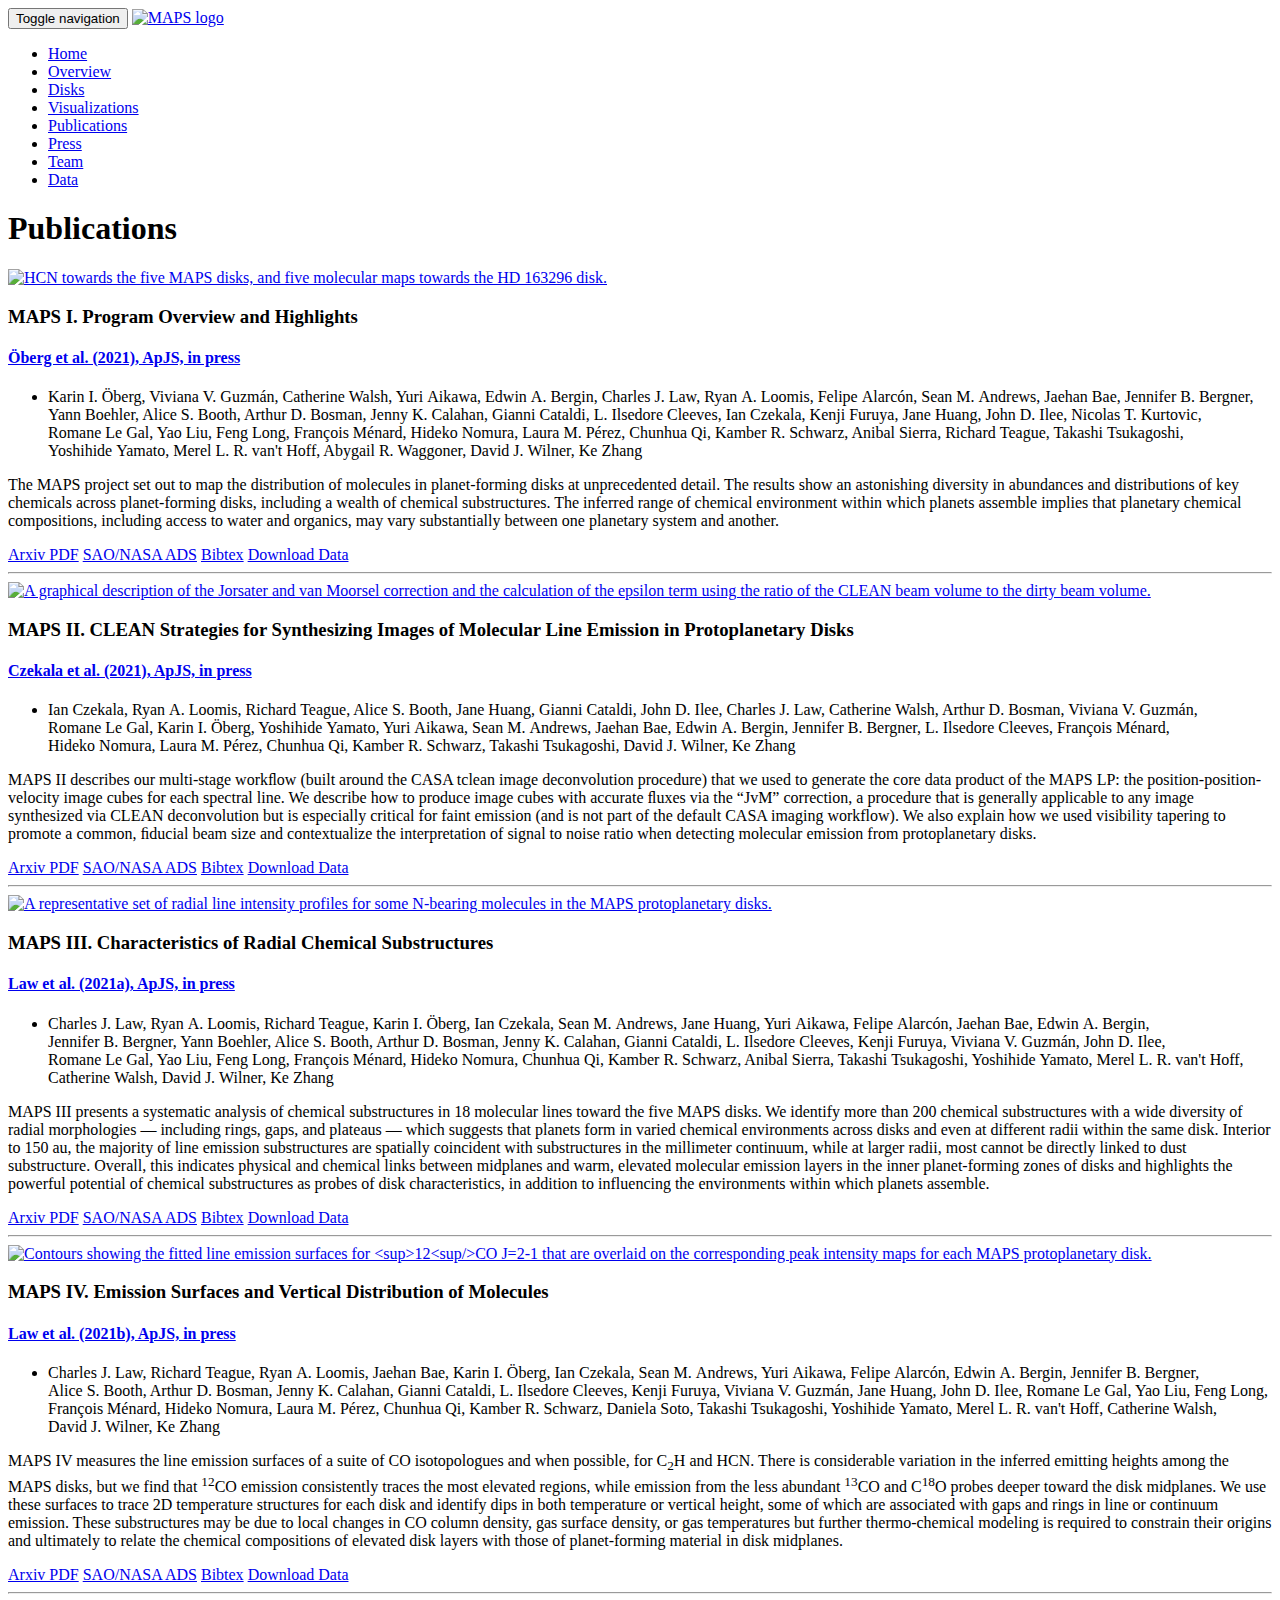
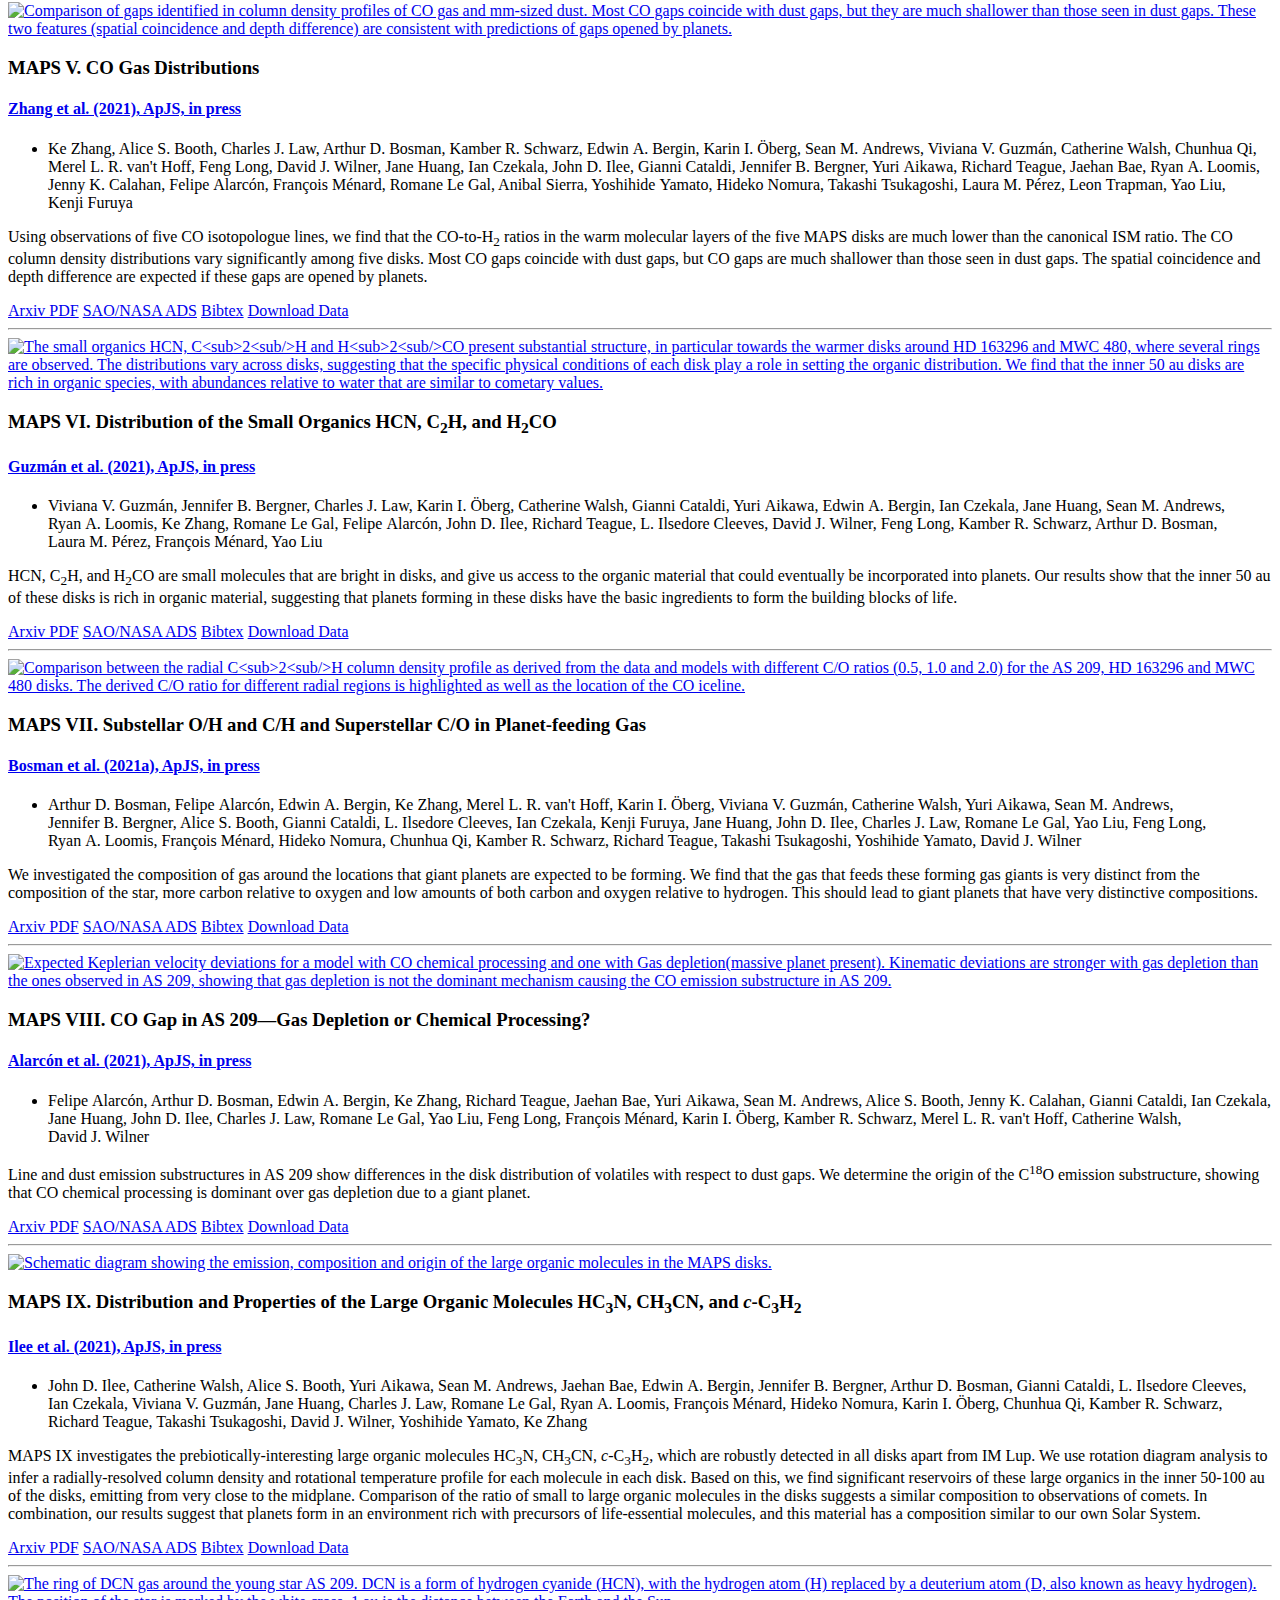
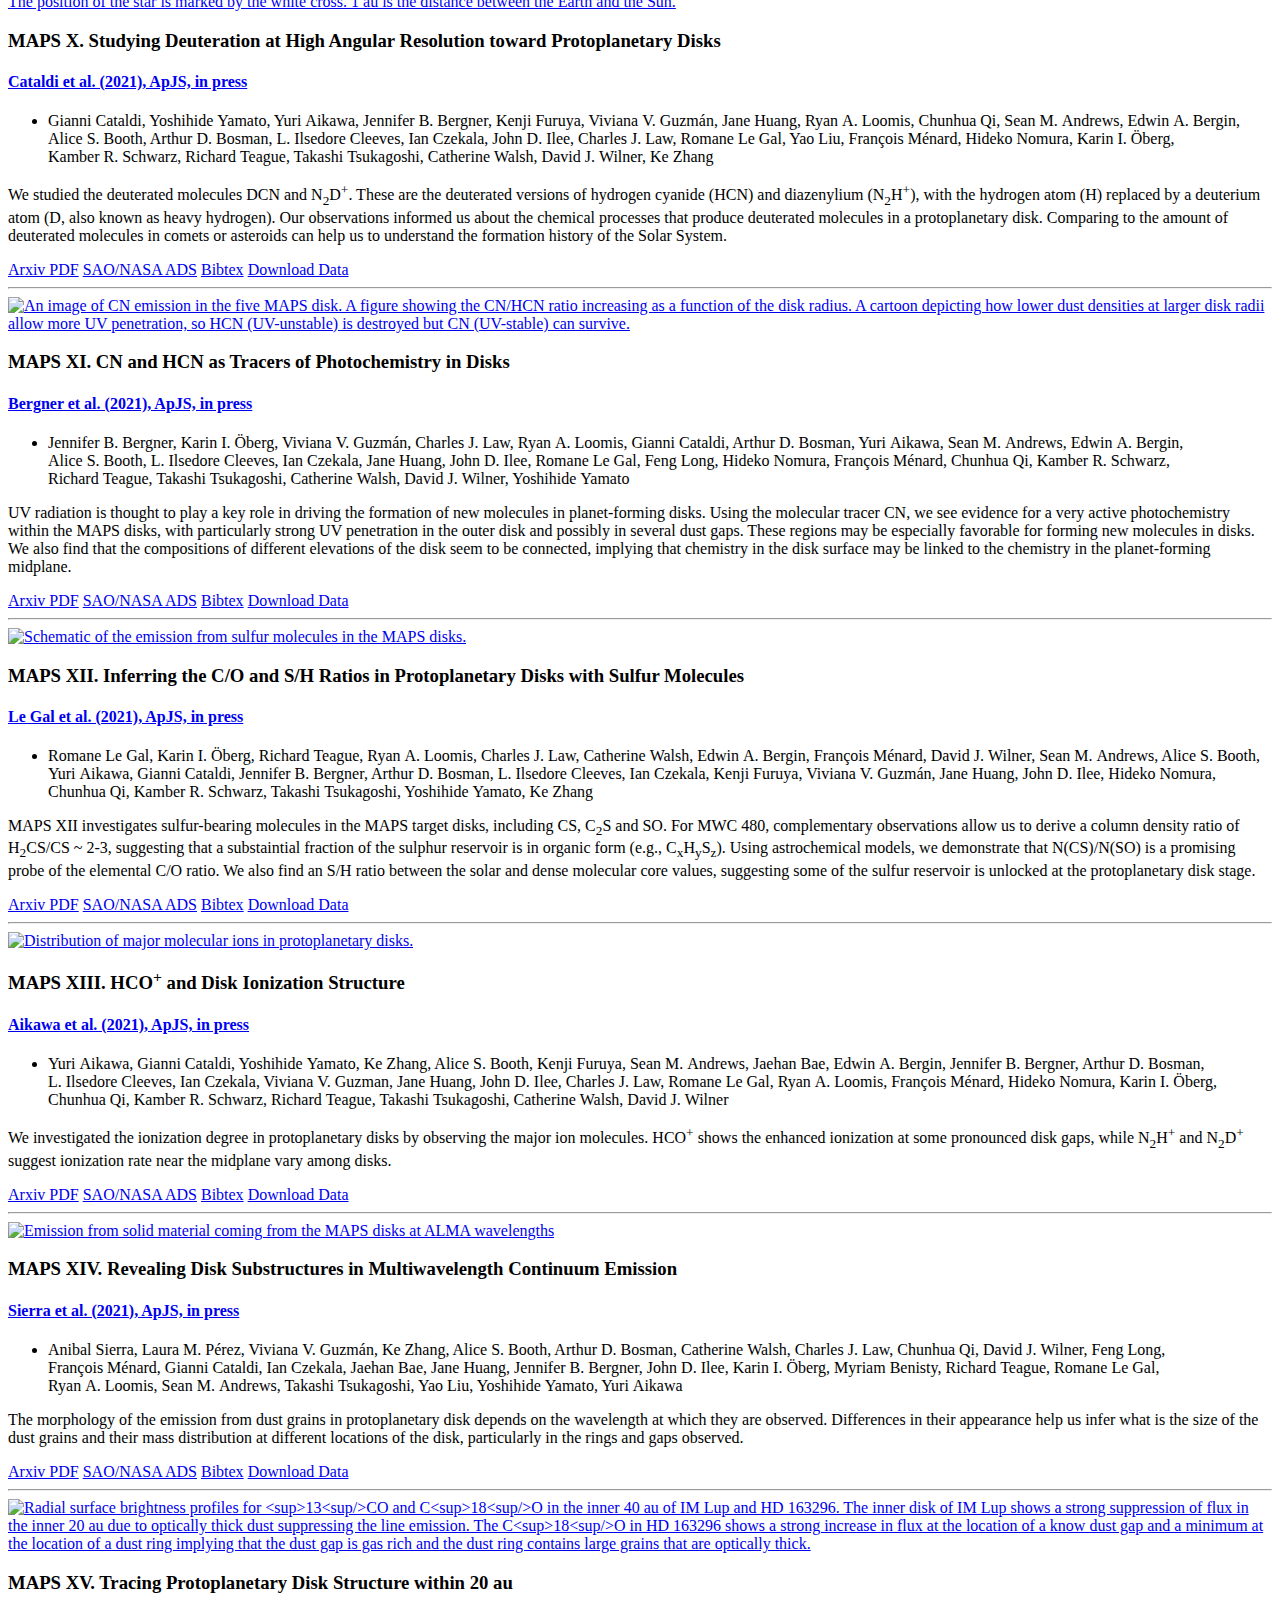
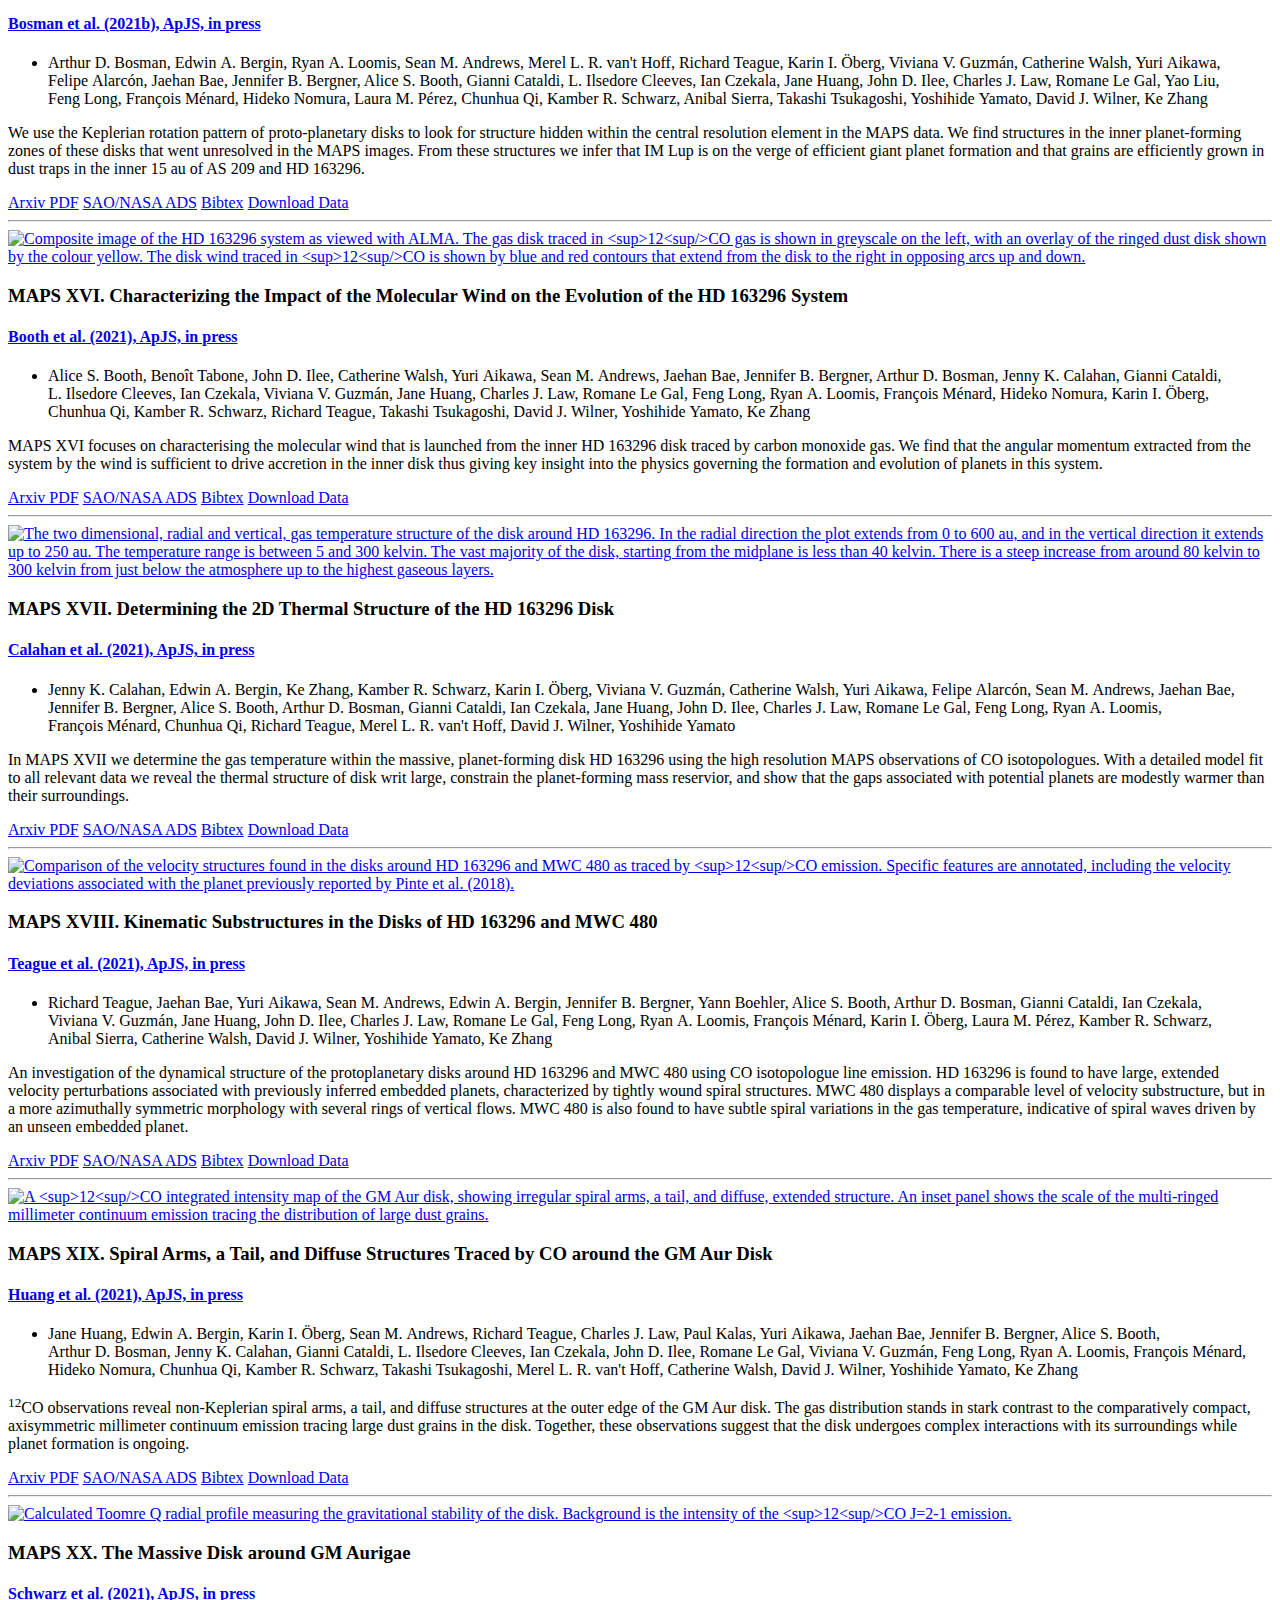
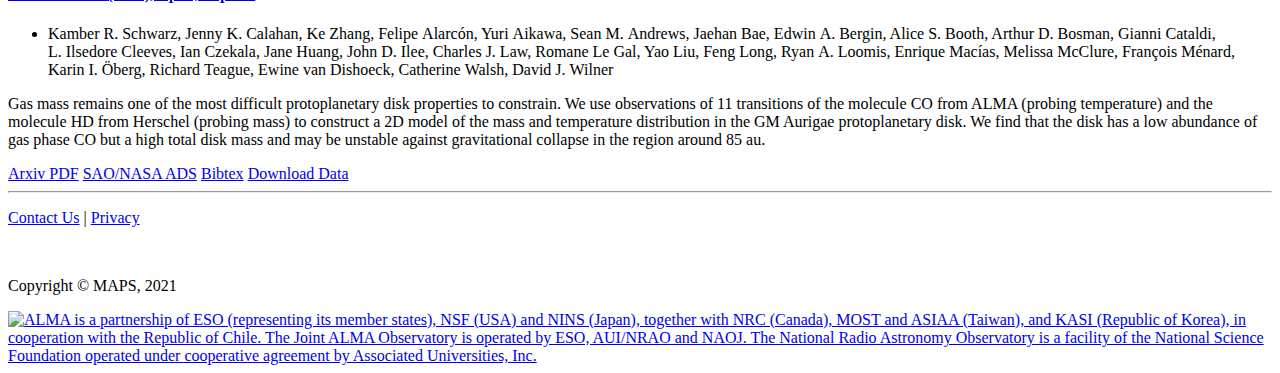
==== commit 78dc0f30: "added tooltip for disabled ADS" ====
--- a/publications.html
+++ b/publications.html
@@ -127,9 +127,11 @@
                     </div>
                 </div>
                 <p class="text-justify">The MAPS project set out to map the distribution of molecules in planet-forming disks at unprecedented detail. The results show an astonishing diversity in abundances and distributions of key chemicals across planet-forming disks, including a wealth of chemical substructures. The inferred range of chemical environment within which planets assemble implies that planetary chemical compositions, including access to water and organics, may vary substantially between one planetary system and another. </p>
-                <a class="btn btn-primary" href="portfolio-item.html">Arxiv PDF</i></a>
-                <a class="btn btn-primary disabled" href="portfolio-item.html" aria-disabled="true">SAO/NASA ADS</i></a>
-                <a class="btn btn-primary disabled" href="portfolio-item.html" aria-disabled="true">Bibtex</i></a>
+                <a class="btn btn-primary" href="https://arxiv.org/pdf/2109.06268.pdf">Arxiv PDF</i></a>
+                <span class="d-inline-block" tabindex="0" data-toggle="tooltip" title="Article has not yet been ingested into ADS">
+                <a class="btn btn-primary disabled" href="portfolio-item.html" aria-disabled="true">SAO/NASA ADS</i></a>
+              </span>
+                <a class="btn btn-primary" href="MAPS_I_bibtex.bib">Bibtex</i></a>
                 <a class="btn btn-primary" href="data.html">Download Data</i></a>
             </div>
         </div>
@@ -163,9 +165,11 @@
                     </div>
                 </div>
                 <p class="text-justify">MAPS II describes our multi-stage workﬂow (built around the CASA tclean image deconvolution procedure) that we used to generate the core data product of the MAPS LP: the position-position-velocity image cubes for each spectral line.  We describe how to produce image cubes with accurate ﬂuxes via the “JvM” correction, a procedure that is generally applicable to any image synthesized via CLEAN deconvolution but is especially critical for faint emission (and is not part of the  default CASA imaging workflow). We also explain how we used visibility tapering to promote a common, ﬁducial beam size and contextualize the interpretation of signal to noise ratio when detecting molecular emission from protoplanetary disks. </p>
-                <a class="btn btn-primary" href="portfolio-item.html">Arxiv PDF</i></a>
-                <a class="btn btn-primary disabled" href="portfolio-item.html" aria-disabled="true">SAO/NASA ADS</i></a>
-                <a class="btn btn-primary disabled" href="portfolio-item.html" aria-disabled="true">Bibtex</i></a>
+                <a class="btn btn-primary" href="https://arxiv.org/pdf/2109.06188.pdf">Arxiv PDF</i></a>
+                <span class="d-inline-block" tabindex="0" data-toggle="tooltip" title="Article has not yet been ingested into ADS">
+                <a class="btn btn-primary disabled" href="portfolio-item.html" aria-disabled="true">SAO/NASA ADS</i></a>
+              </span>
+                <a class="btn btn-primary" href="MAPS_II_bibtex.bib">Bibtex</i></a>
                 <a class="btn btn-primary" href="data.html">Download Data</i></a>
             </div>
         </div>
@@ -198,9 +202,11 @@
                     </div>
                 </div>
                 <p class="text-justify">MAPS III presents a systematic analysis of chemical substructures in 18 molecular lines toward the five MAPS disks. We identify more than 200 chemical substructures with a wide diversity of radial morphologies — including rings, gaps, and plateaus — which suggests that planets form in varied chemical environments across disks and even at different radii within the same disk. Interior to 150 au, the majority of line emission substructures are spatially coincident with substructures in the millimeter continuum, while at larger radii, most cannot be directly linked to dust substructure. Overall, this indicates physical and chemical links between midplanes and warm, elevated molecular emission layers in the inner planet-forming zones of disks and highlights the powerful potential of chemical substructures as probes of disk characteristics, in addition to influencing the environments within which planets assemble.</p>
-                <a class="btn btn-primary" href="portfolio-item.html">Arxiv PDF</i></a>
-                <a class="btn btn-primary disabled" href="portfolio-item.html" aria-disabled="true">SAO/NASA ADS</i></a>
-                <a class="btn btn-primary disabled" href="portfolio-item.html" aria-disabled="true">Bibtex</i></a>
+                <a class="btn btn-primary" href="https://arxiv.org/pdf/2109.06210.pdf">Arxiv PDF</i></a>
+                <span class="d-inline-block" tabindex="0" data-toggle="tooltip" title="Article has not yet been ingested into ADS">
+                <a class="btn btn-primary disabled" href="portfolio-item.html" aria-disabled="true">SAO/NASA ADS</i></a>
+              </span>
+                <a class="btn btn-primary" href="MAPS_III_bibtex.bib">Bibtex</i></a>
                 <a class="btn btn-primary" href="data.html">Download Data</i></a>
             </div>
         </div>
@@ -234,9 +240,11 @@
                     </div>
                 </div>
                 <p class="text-justify">MAPS IV measures the line emission surfaces of a suite of CO isotopologues and when possible, for C<sub>2</sub>H and HCN. There is considerable variation in the inferred emitting heights among the MAPS disks, but we find that <sup>12</sup>CO emission consistently traces the most elevated regions, while emission from the less abundant <sup>13</sup>CO and C<sup>18</sup>O probes deeper toward the disk midplanes. We use these surfaces to trace 2D temperature structures for each disk and identify dips in both temperature or vertical height, some of which are associated with gaps and rings in line or continuum emission. These substructures may be due to local changes in CO column density, gas surface density, or gas temperatures but further thermo-chemical modeling is required to constrain their origins and ultimately to relate the chemical compositions of elevated disk layers with those of planet-forming material in disk midplanes.</p>
-                <a class="btn btn-primary" href="portfolio-item.html">Arxiv PDF</i></a>
-                <a class="btn btn-primary disabled" href="portfolio-item.html" aria-disabled="true">SAO/NASA ADS</i></a>
-                <a class="btn btn-primary disabled" href="portfolio-item.html" aria-disabled="true">Bibtex</i></a>
+                <a class="btn btn-primary" href="https://arxiv.org/pdf/2109.06217.pdf">Arxiv PDF</i></a>
+                <span class="d-inline-block" tabindex="0" data-toggle="tooltip" title="Article has not yet been ingested into ADS">
+                <a class="btn btn-primary disabled" href="portfolio-item.html" aria-disabled="true">SAO/NASA ADS</i></a>
+              </span>
+                <a class="btn btn-primary" href="MAPS_IV_bibtex.bib">Bibtex</i></a>
                 <a class="btn btn-primary" href="data.html">Download Data</i></a>
             </div>
         </div>
@@ -270,9 +278,11 @@
                     </div>
                 </div>
                 <p class="text-justify">Using observations of five CO isotopologue lines, we find that the CO-to-H<sub>2</sub> ratios in the warm molecular layers of the five MAPS disks are much lower than the canonical ISM ratio. The CO column density distributions vary significantly among five disks.  Most CO gaps coincide with dust gaps, but CO gaps are much shallower than those seen in dust gaps. The spatial coincidence and depth difference are expected if these gaps are opened by planets.</p>
-                <a class="btn btn-primary" href="portfolio-item.html">Arxiv PDF</i></a>
-                <a class="btn btn-primary disabled" href="portfolio-item.html" aria-disabled="true">SAO/NASA ADS</i></a>
-                <a class="btn btn-primary disabled" href="portfolio-item.html" aria-disabled="true">Bibtex</i></a>
+                <a class="btn btn-primary" href="https://arxiv.org/pdf/2109.06233.pdf">Arxiv PDF</i></a>
+                <span class="d-inline-block" tabindex="0" data-toggle="tooltip" title="Article has not yet been ingested into ADS">
+                <a class="btn btn-primary disabled" href="portfolio-item.html" aria-disabled="true">SAO/NASA ADS</i></a>
+              </span>
+                <a class="btn btn-primary" href="MAPS_V_bibtex.bib">Bibtex</i></a>
                 <a class="btn btn-primary" href="data.html">Download Data</i></a>
             </div>
         </div>
@@ -305,9 +315,11 @@
                     </div>
               </div>              
               <p class="text-justify">HCN, C<sub>2</sub>H, and H<sub>2</sub>CO are small molecules that are bright in disks, and give us access to the organic material that could eventually be incorporated into planets. Our results show that the inner 50 au of these disks is rich in organic material, suggesting that planets forming in these disks have the basic ingredients to form the building blocks of life.</p>
-              <a class="btn btn-primary" href="portfolio-item.html">Arxiv PDF</i></a>
-              <a class="btn btn-primary disabled" href="portfolio-item.html" aria-disabled="true">SAO/NASA ADS</i></a>
-              <a class="btn btn-primary disabled" href="portfolio-item.html" aria-disabled="true">Bibtex</i></a>
+              <a class="btn btn-primary" href="https://arxiv.org/pdf/2109.06391.pdf">Arxiv PDF</i></a>
+              <span class="d-inline-block" tabindex="0" data-toggle="tooltip" title="Article has not yet been ingested into ADS">
+                <a class="btn btn-primary disabled" href="portfolio-item.html" aria-disabled="true">SAO/NASA ADS</i></a>
+              </span>
+              <a class="btn btn-primary" href="MAPS_VI_bibtex.bib">Bibtex</i></a>
               <a class="btn btn-primary" href="data.html">Download Data</i></a>
           </div>
         </div>
@@ -341,9 +353,9 @@
                     </div>
               </div>                           
               <p class="text-justify">We investigated the composition of gas around the locations that giant planets are expected to be forming. We find that the gas that feeds these forming gas giants is very distinct from the composition of the star, more carbon relative to oxygen and low amounts of both carbon and oxygen relative to hydrogen. This should lead to giant planets that have very distinctive compositions.</p>
-             <a class="btn btn-primary" href="portfolio-item.html">Arxiv PDF</i></a>
+             <a class="btn btn-primary" href="https://arxiv.org/pdf/2109.06221.pdf">Arxiv PDF</i></a>
              <a class="btn btn-primary disabled" href="portfolio-item.html" aria-disabled="true">SAO/NASA ADS</i></a>
-             <a class="btn btn-primary disabled" href="portfolio-item.html" aria-disabled="true">Bibtex</i></a>
+             <a class="btn btn-primary" href="MAPS_VII_bibtex.bib">Bibtex</i></a>
              <a class="btn btn-primary" href="data.html">Download Data</i></a>
          </div>
         </div>
@@ -376,9 +388,9 @@
                     </div>
              </div>
              <p class="text-justify">Line and dust emission substructures in AS 209 show differences in the disk distribution of volatiles with respect to dust gaps. We determine the origin of the C<sup>18</sup>O emission substructure, showing that CO chemical processing is dominant over gas depletion due to a giant planet.</p>
-             <a class="btn btn-primary" href="portfolio-item.html">Arxiv PDF</i></a>
+             <a class="btn btn-primary" href="https://arxiv.org/pdf/2109.06263.pdf">Arxiv PDF</i></a>
              <a class="btn btn-primary disabled" href="portfolio-item.html" aria-disabled="true">SAO/NASA ADS</i></a>
-             <a class="btn btn-primary disabled" href="portfolio-item.html" aria-disabled="true">Bibtex</i></a>
+             <a class="btn btn-primary" href="MAPS_VIII_bibtex.bib">Bibtex</i></a>
              <a class="btn btn-primary" href="data.html">Download Data</i></a>
          </div>
         </div>
@@ -412,9 +424,9 @@
                     </div>
              </div>
              <p class="text-justify">MAPS IX investigates the prebiotically-interesting large organic molecules HC<sub>3</sub>N, CH<sub>3</sub>CN, <i>c</i>-C<sub>3</sub>H<sub>2</sub>, which are robustly detected in all disks apart from IM Lup.  We use rotation diagram analysis to infer a radially-resolved column density and rotational temperature profile for each molecule in each disk.  Based on this, we find significant reservoirs of these large organics in the inner 50-100 au of the disks, emitting from very close to the midplane.  Comparison of the ratio of small to large organic molecules in the disks suggests a similar composition to observations of comets.  In combination, our results suggest that planets form in an environment rich with precursors of life-essential molecules, and this material has a composition similar to our own Solar System. </p>
-             <a class="btn btn-primary" href="portfolio-item.html">Arxiv PDF</i></a>
+             <a class="btn btn-primary" href="https://arxiv.org/pdf/2109.06319.pdf">Arxiv PDF</i></a>
              <a class="btn btn-primary disabled" href="portfolio-item.html" aria-disabled="true">SAO/NASA ADS</i></a>
-             <a class="btn btn-primary disabled" href="portfolio-item.html" aria-disabled="true">Bibtex</i></a>
+             <a class="btn btn-primary" href="MAPS_IX_bibtex.bib">Bibtex</i></a>
              <a class="btn btn-primary" href="data.html">Download Data</i></a>
          </div>
         </div>
@@ -448,9 +460,11 @@
                     </div>
               </div>
               <p class="text-justify">We studied the deuterated molecules DCN and N<sub>2</sub>D<sup>+</sup>. These are the deuterated versions of hydrogen cyanide (HCN) and diazenylium (N<sub>2</sub>H<sup>+</sup>), with the hydrogen atom (H) replaced by a deuterium atom (D, also known as heavy hydrogen). Our observations informed us about the chemical processes that produce deuterated molecules in a protoplanetary disk. Comparing to the amount of deuterated molecules in comets or asteroids can help us to understand the formation history of the Solar System.</p>
-              <a class="btn btn-primary" href="portfolio-item.html">Arxiv PDF</i></a>
-              <a class="btn btn-primary disabled" href="portfolio-item.html" aria-disabled="true">SAO/NASA ADS</i></a>
-              <a class="btn btn-primary disabled" href="portfolio-item.html" aria-disabled="true">Bibtex</i></a>
+              <a class="btn btn-primary" href="https://arxiv.org/pdf/2109.06462.pdf">Arxiv PDF</i></a>
+              <span class="d-inline-block" tabindex="0" data-toggle="tooltip" title="Article has not yet been ingested into ADS">
+                <a class="btn btn-primary disabled" href="portfolio-item.html" aria-disabled="true">SAO/NASA ADS</i></a>
+              </span>
+              <a class="btn btn-primary" href="MAPS_X_bibtex.bib">Bibtex</i></a>
              <a class="btn btn-primary" href="data.html">Download Data</i></a>
           </div>
         </div>
@@ -483,9 +497,11 @@
                     </div>
               </div>              
               <p class="text-justify">UV radiation is thought to play a key role in driving the formation of new molecules in planet-forming disks.  Using the molecular tracer CN, we see evidence for a very active photochemistry within the MAPS disks, with particularly strong UV penetration in the outer disk and possibly in several dust gaps.  These regions may be especially favorable for forming new molecules in disks.  We also find that the compositions of different elevations of the disk seem to be connected, implying that chemistry in the disk surface may be linked to the chemistry in the planet-forming midplane.</p>
-              <a class="btn btn-primary" href="portfolio-item.html">Arxiv PDF</i></a>
-              <a class="btn btn-primary disabled" href="portfolio-item.html" aria-disabled="true">SAO/NASA ADS</i></a>
-              <a class="btn btn-primary disabled" href="portfolio-item.html" aria-disabled="true">Bibtex</i></a>
+              <a class="btn btn-primary" href="https://arxiv.org/pdf/2109.06694.pdf">Arxiv PDF</i></a>
+              <span class="d-inline-block" tabindex="0" data-toggle="tooltip" title="Article has not yet been ingested into ADS">
+                <a class="btn btn-primary disabled" href="portfolio-item.html" aria-disabled="true">SAO/NASA ADS</i></a>
+              </span>
+              <a class="btn btn-primary" href="MAPS_XI_bibtex.bib">Bibtex</i></a>
              <a class="btn btn-primary" href="data.html">Download Data</i></a>
           </div>
         </div>
@@ -519,9 +535,11 @@
                     </div>
               </div>              
               <p class="text-justify">MAPS XII investigates sulfur-bearing molecules in the MAPS target disks, including CS, C<sub>2</sub>S and SO.  For MWC 480, complementary observations allow us to derive a column density ratio of H<sub>2</sub>CS/CS ~ 2-3, suggesting that a substaintial fraction of the sulphur reservoir is in organic form (e.g., C<sub>x</sub>H<sub>y</sub>S<sub>z</sub>).  Using astrochemical models, we demonstrate that N(CS)/N(SO) is a promising probe of the elemental C/O ratio.  We also find an S/H ratio between the solar and dense molecular core values, suggesting some of the sulfur reservoir is unlocked at the protoplanetary disk stage.</p>
-              <a class="btn btn-primary" href="portfolio-item.html">Arxiv PDF</i></a>
-              <a class="btn btn-primary disabled" href="portfolio-item.html" aria-disabled="true">SAO/NASA ADS</i></a>
-              <a class="btn btn-primary disabled" href="portfolio-item.html" aria-disabled="true">Bibtex</i></a>
+              <a class="btn btn-primary" href="https://arxiv.org/pdf/2109.06286.pdf">Arxiv PDF</i></a>
+              <span class="d-inline-block" tabindex="0" data-toggle="tooltip" title="Article has not yet been ingested into ADS">
+                <a class="btn btn-primary disabled" href="portfolio-item.html" aria-disabled="true">SAO/NASA ADS</i></a>
+              </span>
+              <a class="btn btn-primary" href="MAPS_XII_bibtex.bib">Bibtex</i></a>
              <a class="btn btn-primary" href="data.html">Download Data</i></a>
           </div>
         </div>
@@ -555,9 +573,11 @@
                     </div>
               </div>
               <p class="text-justify">We investigated the ionization degree in protoplanetary disks by observing the major ion molecules. HCO<sup>+</sup> shows the enhanced ionization at some pronounced disk gaps, while N<sub>2</sub>H<sup>+</sup> and N<sub>2</sub>D<sup>+</sup> suggest ionization rate near the midplane vary among disks.</p>
-              <a class="btn btn-primary" href="portfolio-item.html">Arxiv PDF</i></a>
-              <a class="btn btn-primary disabled" href="portfolio-item.html" aria-disabled="true">SAO/NASA ADS</i></a>
-              <a class="btn btn-primary disabled" href="portfolio-item.html" aria-disabled="true">Bibtex</i></a>
+              <a class="btn btn-primary" href="https://arxiv.org/pdf/2109.06419.pdf">Arxiv PDF</i></a>
+              <span class="d-inline-block" tabindex="0" data-toggle="tooltip" title="Article has not yet been ingested into ADS">
+                <a class="btn btn-primary disabled" href="portfolio-item.html" aria-disabled="true">SAO/NASA ADS</i></a>
+              </span>
+              <a class="btn btn-primary" href="MAPS_XIII_bibtex.bib">Bibtex</i></a>
              <a class="btn btn-primary" href="data.html">Download Data</i></a>
           </div>
         </div>
@@ -590,9 +610,11 @@
                     </div>
               </div>
               <p class="text-justify">The morphology of the emission from dust grains in protoplanetary disk depends on the wavelength at which they are observed. Differences in their appearance help us infer what is the size of the dust grains and their mass distribution at different locations of the disk, particularly in the rings and gaps observed.</p>
-              <a class="btn btn-primary" href="portfolio-item.html">Arxiv PDF</i></a>
-              <a class="btn btn-primary disabled" href="portfolio-item.html" aria-disabled="true">SAO/NASA ADS</i></a>
-              <a class="btn btn-primary disabled" href="portfolio-item.html" aria-disabled="true">Bibtex</i></a>
+              <a class="btn btn-primary" href="https://arxiv.org/pdf/2109.06433.pdf">Arxiv PDF</i></a>
+              <span class="d-inline-block" tabindex="0" data-toggle="tooltip" title="Article has not yet been ingested into ADS">
+                <a class="btn btn-primary disabled" href="portfolio-item.html" aria-disabled="true">SAO/NASA ADS</i></a>
+              </span>
+              <a class="btn btn-primary" href="MAPS_XIV_bibtex.bib">Bibtex</i></a>
              <a class="btn btn-primary" href="data.html">Download Data</i></a>
           </div>
         </div>
@@ -625,9 +647,11 @@
                     </div>
               </div>              
               <p class="text-justify">We use the Keplerian rotation pattern of proto-planetary disks to look for structure hidden within the central resolution element in the MAPS data. We find structures in the inner planet-forming zones of these disks that went unresolved in the MAPS images. From these structures we infer that IM Lup is on the verge of efficient giant planet formation and that grains are efficiently grown in dust traps in the inner 15 au of AS 209 and HD 163296.</p>
-              <a class="btn btn-primary" href="portfolio-item.html">Arxiv PDF</i></a>
-              <a class="btn btn-primary disabled" href="portfolio-item.html" aria-disabled="true">SAO/NASA ADS</i></a>
-              <a class="btn btn-primary disabled" href="portfolio-item.html" aria-disabled="true">Bibtex</i></a>
+              <a class="btn btn-primary" href="https://arxiv.org/pdf/2109.06223.pdf">Arxiv PDF</i></a>
+              <span class="d-inline-block" tabindex="0" data-toggle="tooltip" title="Article has not yet been ingested into ADS">
+                <a class="btn btn-primary disabled" href="portfolio-item.html" aria-disabled="true">SAO/NASA ADS</i></a>
+              </span>
+              <a class="btn btn-primary" href="MAPS_XV_bibtex.bib">Bibtex</i></a>
              <a class="btn btn-primary" href="data.html">Download Data</i></a>
           </div>
         </div>
@@ -659,10 +683,12 @@
                         </div>
                     </div>
               </div>
-              <p class="text-justify">MAPS XIV focuses on characterising the molecular wind that is launched from the inner HD 163296 disk traced by carbon monoxide gas.  We find that the angular momentum extracted from the system by the wind is sufficient to drive accretion in the inner disk thus giving key insight into the physics governing the formation and evolution of planets in this system.</p>
-              <a class="btn btn-primary" href="portfolio-item.html">Arxiv PDF</i></a>
-              <a class="btn btn-primary disabled" href="portfolio-item.html" aria-disabled="true">SAO/NASA ADS</i></a>
-              <a class="btn btn-primary disabled" href="portfolio-item.html" aria-disabled="true">Bibtex</i></a>
+              <p class="text-justify">MAPS XVI focuses on characterising the molecular wind that is launched from the inner HD 163296 disk traced by carbon monoxide gas.  We find that the angular momentum extracted from the system by the wind is sufficient to drive accretion in the inner disk thus giving key insight into the physics governing the formation and evolution of planets in this system.</p>
+              <a class="btn btn-primary" href="https://arxiv.org/pdf/2109.06586.pdf">Arxiv PDF</i></a>
+              <span class="d-inline-block" tabindex="0" data-toggle="tooltip" title="Article has not yet been ingested into ADS">
+                <a class="btn btn-primary disabled" href="portfolio-item.html" aria-disabled="true">SAO/NASA ADS</i></a>
+              </span>
+              <a class="btn btn-primary" href="MAPS_XVI_bibtex.bib">Bibtex</i></a>
              <a class="btn btn-primary" href="data.html">Download Data</i></a>
           </div>
         </div>
@@ -694,9 +720,11 @@
                     </div>
               </div>
               <p class="text-justify">In MAPS XVII we determine the gas temperature within the massive, planet-forming disk HD 163296 using the high resolution MAPS observations of CO isotopologues.  With a detailed model fit to all relevant data we reveal the thermal structure of disk writ large, constrain the planet-forming mass reservior, and show that the gaps associated with potential planets are modestly warmer than their surroundings.</p>
-              <a class="btn btn-primary" href="portfolio-item.html">Arxiv PDF</i></a>
-              <a class="btn btn-primary disabled" href="portfolio-item.html" aria-disabled="true">SAO/NASA ADS</i></a>
-              <a class="btn btn-primary disabled" href="portfolio-item.html" aria-disabled="true">Bibtex</i></a>
+              <a class="btn btn-primary" href="https://arxiv.org/pdf/2109.06202.pdf">Arxiv PDF</i></a>
+              <span class="d-inline-block" tabindex="0" data-toggle="tooltip" title="Article has not yet been ingested into ADS">
+                <a class="btn btn-primary disabled" href="portfolio-item.html" aria-disabled="true">SAO/NASA ADS</i></a>
+              </span>
+              <a class="btn btn-primary" href="MAPS_XVII_bibtex.bib">Bibtex</i></a>
              <a class="btn btn-primary" href="data.html">Download Data</i></a>
           </div>
         </div>
@@ -729,9 +757,11 @@
                     </div>
               </div>
               <p class="text-justify">An investigation of the dynamical structure of the protoplanetary disks around HD 163296 and MWC 480 using CO isotopologue line emission. HD 163296 is found to have large, extended velocity perturbations associated with previously inferred embedded planets, characterized by tightly wound spiral structures. MWC 480 displays a comparable level of velocity substructure, but in a more azimuthally symmetric morphology with several rings of vertical flows. MWC 480 is also found to have subtle spiral variations in the gas temperature, indicative of spiral waves driven by an unseen embedded planet.</p>
-              <a class="btn btn-primary" href="portfolio-item.html">Arxiv PDF</i></a>
-              <a class="btn btn-primary disabled" href="portfolio-item.html" aria-disabled="true">SAO/NASA ADS</i></a>
-              <a class="btn btn-primary disabled" href="portfolio-item.html" aria-disabled="true">Bibtex</i></a>
+              <a class="btn btn-primary" href="https://arxiv.org/pdf/2109.06218.pdf">Arxiv PDF</i></a>
+              <span class="d-inline-block" tabindex="0" data-toggle="tooltip" title="Article has not yet been ingested into ADS">
+                <a class="btn btn-primary disabled" href="portfolio-item.html" aria-disabled="true">SAO/NASA ADS</i></a>
+              </span>
+              <a class="btn btn-primary" href="MAPS_XVIII_bibtex.bib">Bibtex</i></a>
              <a class="btn btn-primary" href="data.html">Download Data</i></a>
           </div>
         </div>
@@ -763,9 +793,11 @@
                     </div>
               </div>
               <p class="text-justify"><sup>12</sup>CO observations reveal non-Keplerian spiral arms, a tail, and diffuse structures at the outer edge of the GM Aur disk. The gas distribution stands in stark contrast to the comparatively compact, axisymmetric millimeter continuum emission tracing large dust grains in the disk. Together, these observations suggest that the disk undergoes complex interactions with its surroundings while planet formation is ongoing. </p>
-              <a class="btn btn-primary" href="portfolio-item.html">Arxiv PDF</i></a>
-              <a class="btn btn-primary disabled" href="portfolio-item.html" aria-disabled="true">SAO/NASA ADS</i></a>
-              <a class="btn btn-primary disabled" href="portfolio-item.html" aria-disabled="true">Bibtex</i></a>
+              <a class="btn btn-primary" href="https://arxiv.org/pdf/2109.06224.pdf">Arxiv PDF</i></a>
+              <span class="d-inline-block" tabindex="0" data-toggle="tooltip" title="Article has not yet been ingested into ADS">
+                <a class="btn btn-primary disabled" href="portfolio-item.html" aria-disabled="true">SAO/NASA ADS</i></a>
+              </span>
+              <a class="btn btn-primary" href="MAPS_XIX_bibtex.bib">Bibtex</i></a>
              <a class="btn btn-primary" href="data.html">Download Data</i></a>
           </div>
         </div>
@@ -798,9 +830,11 @@
                     </div>
               </div>
               <p class="text-justify">Gas mass remains one of the most difficult protoplanetary disk properties to constrain. We use observations of 11 transitions of the molecule CO from ALMA (probing temperature) and the molecule HD from Herschel (probing mass) to construct a 2D model of the mass and temperature distribution in the GM Aurigae protoplanetary disk. We find that the disk has a low abundance of gas phase CO but a high total disk mass and may be unstable against gravitational collapse in the region around 85 au.</p>
-              <a class="btn btn-primary" href="portfolio-item.html">Arxiv PDF</i></a>
-              <a class="btn btn-primary disabled" href="portfolio-item.html" aria-disabled="true">SAO/NASA ADS</i></a>
-              <a class="btn btn-primary disabled" href="portfolio-item.html" aria-disabled="true">Bibtex</i></a>
+              <a class="btn btn-primary" href="https://arxiv.org/pdf/2109.06228.pdf">Arxiv PDF</i></a>
+              <span class="d-inline-block" tabindex="0" data-toggle="tooltip" title="Article has not yet been ingested into ADS">
+                <a class="btn btn-primary disabled" href="portfolio-item.html" aria-disabled="true">SAO/NASA ADS</i></a>
+              </span>
+              <a class="btn btn-primary" href="MAPS_XX_bibtex.bib">Bibtex</i></a>
              <a class="btn btn-primary" href="data.html">Download Data</i></a>
           </div>
         </div>
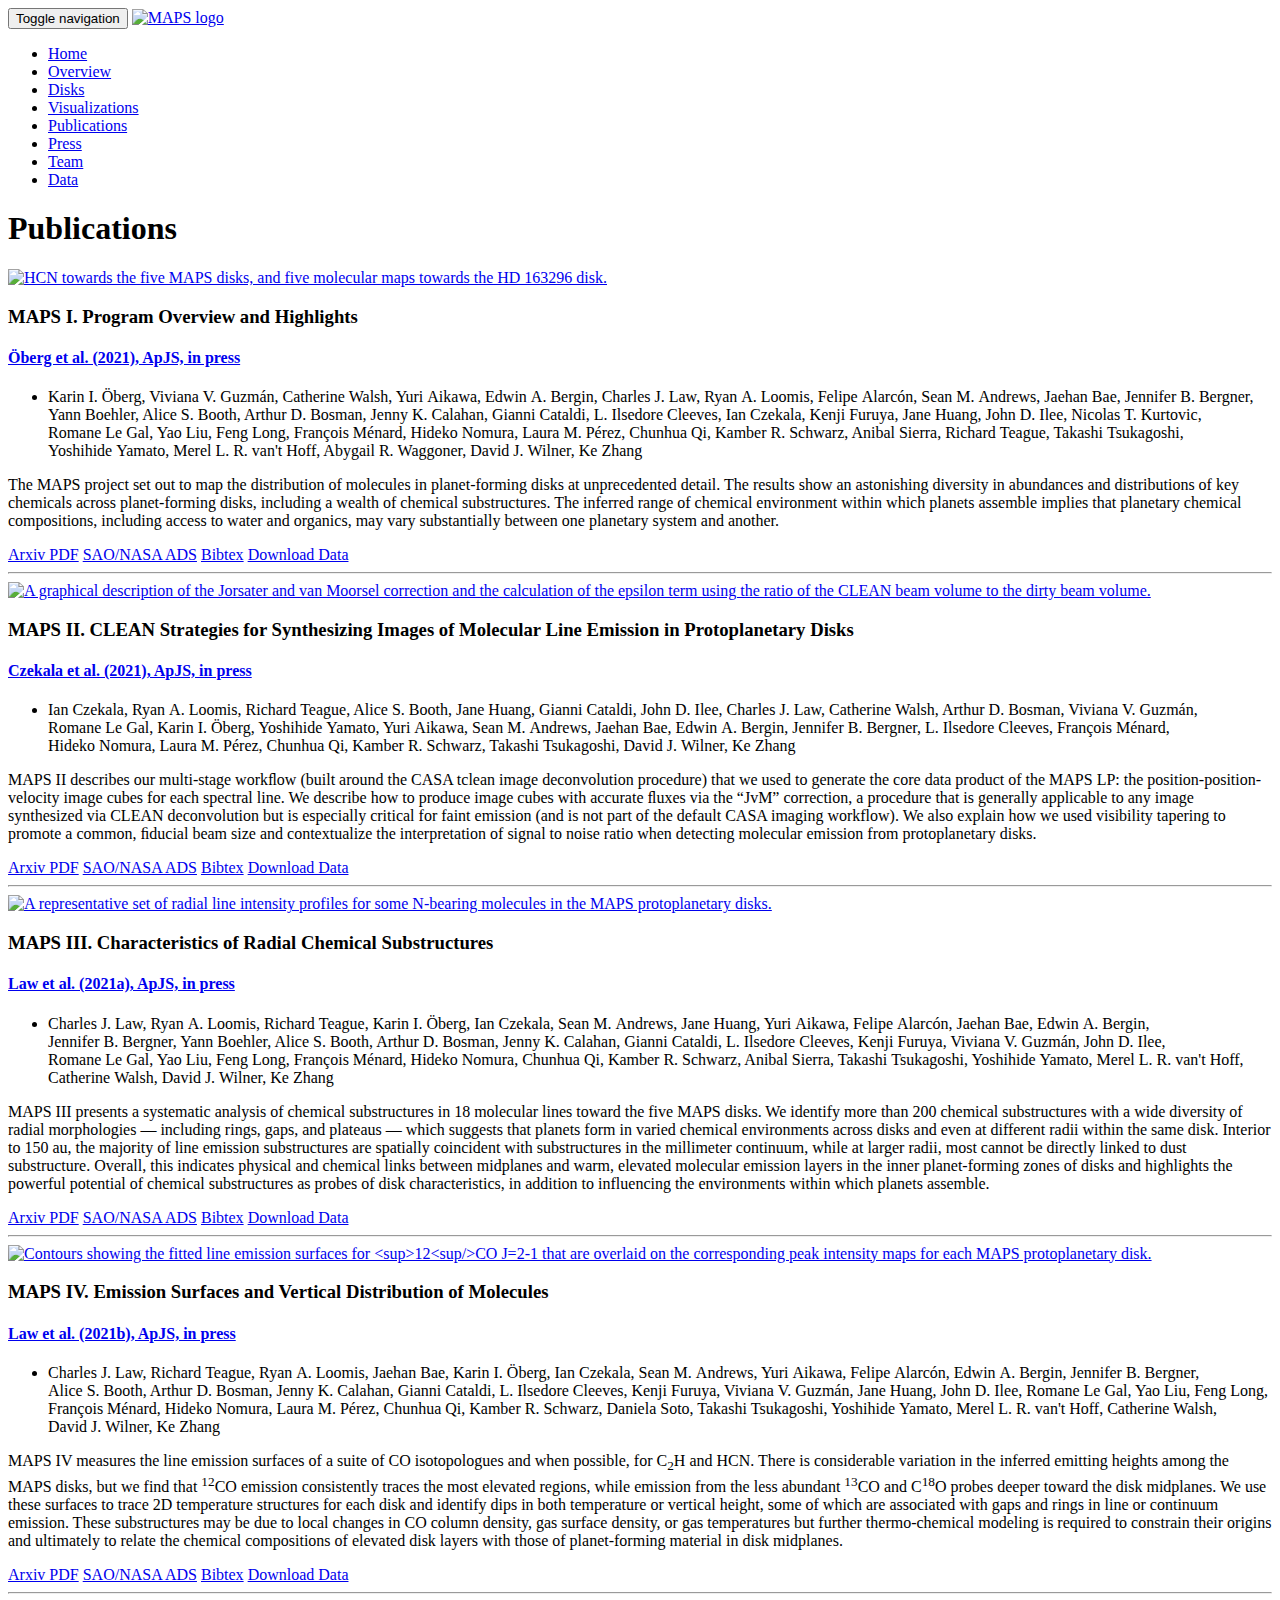
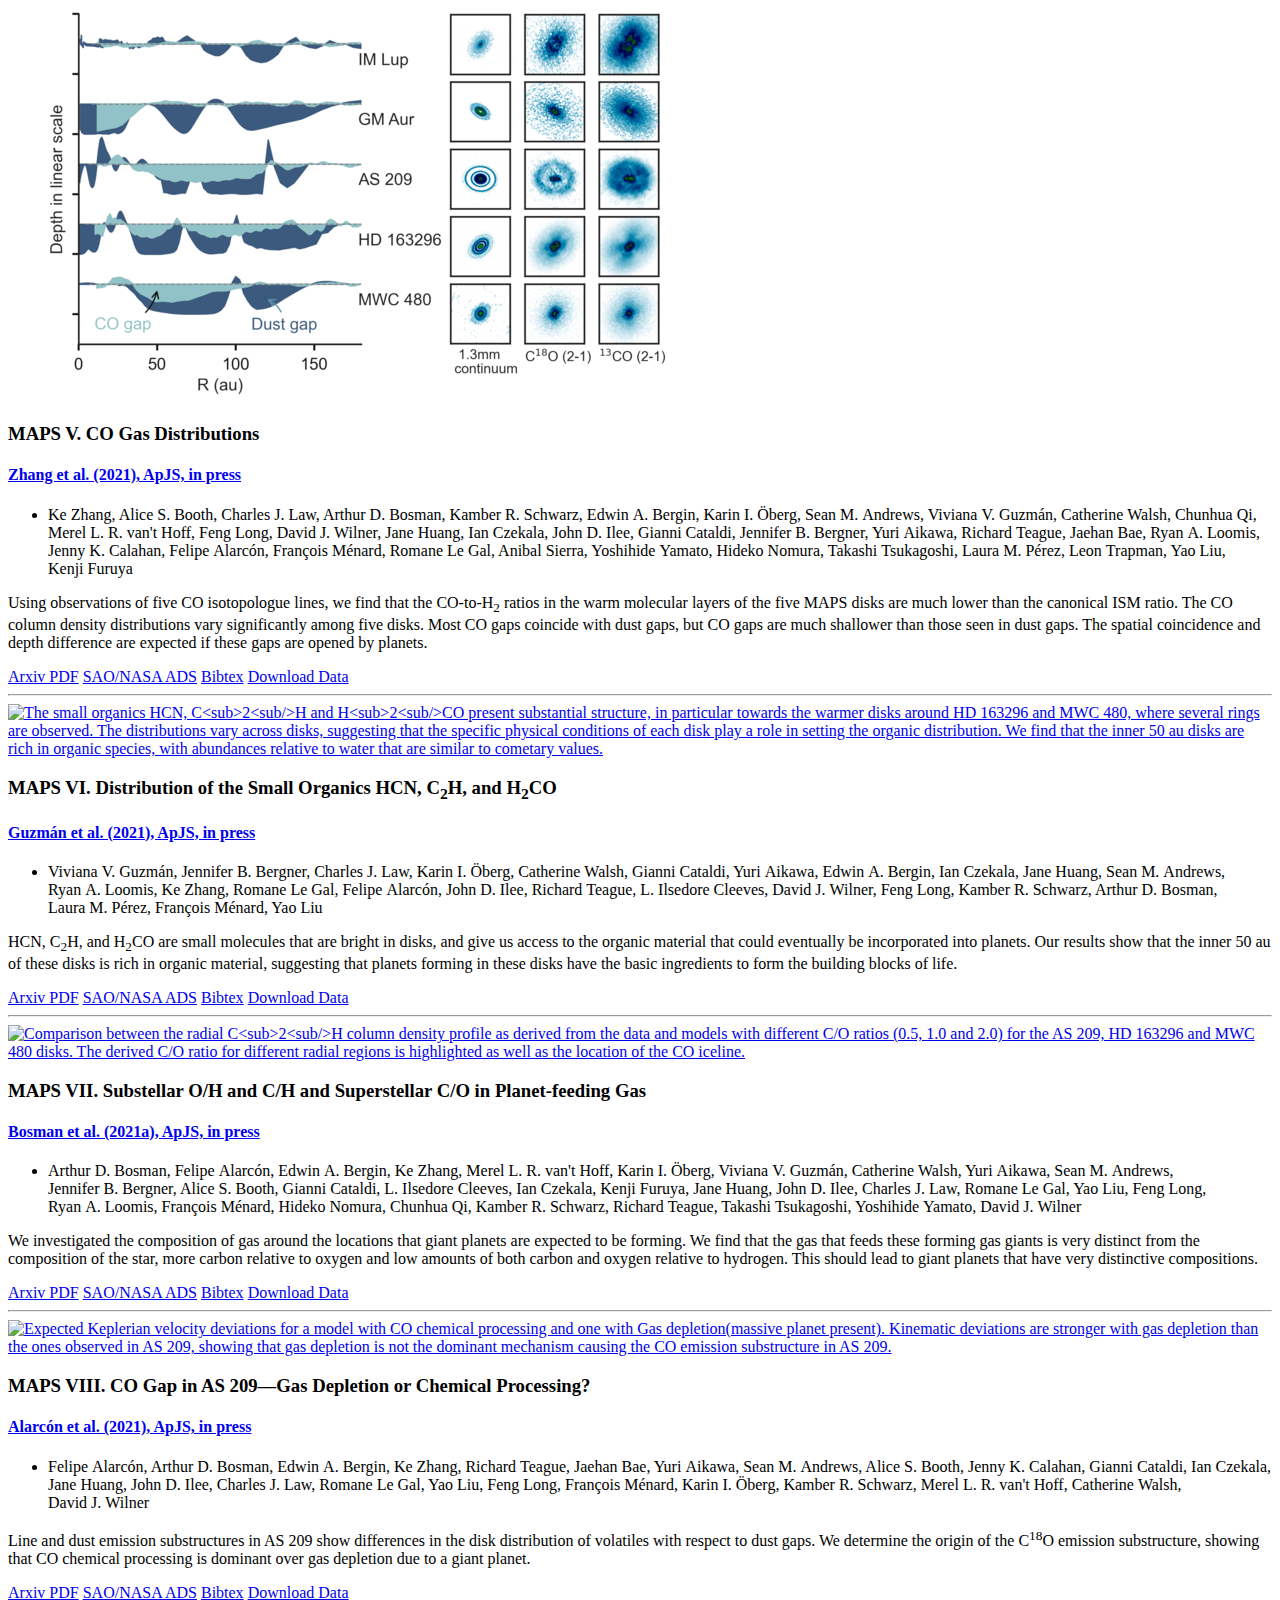
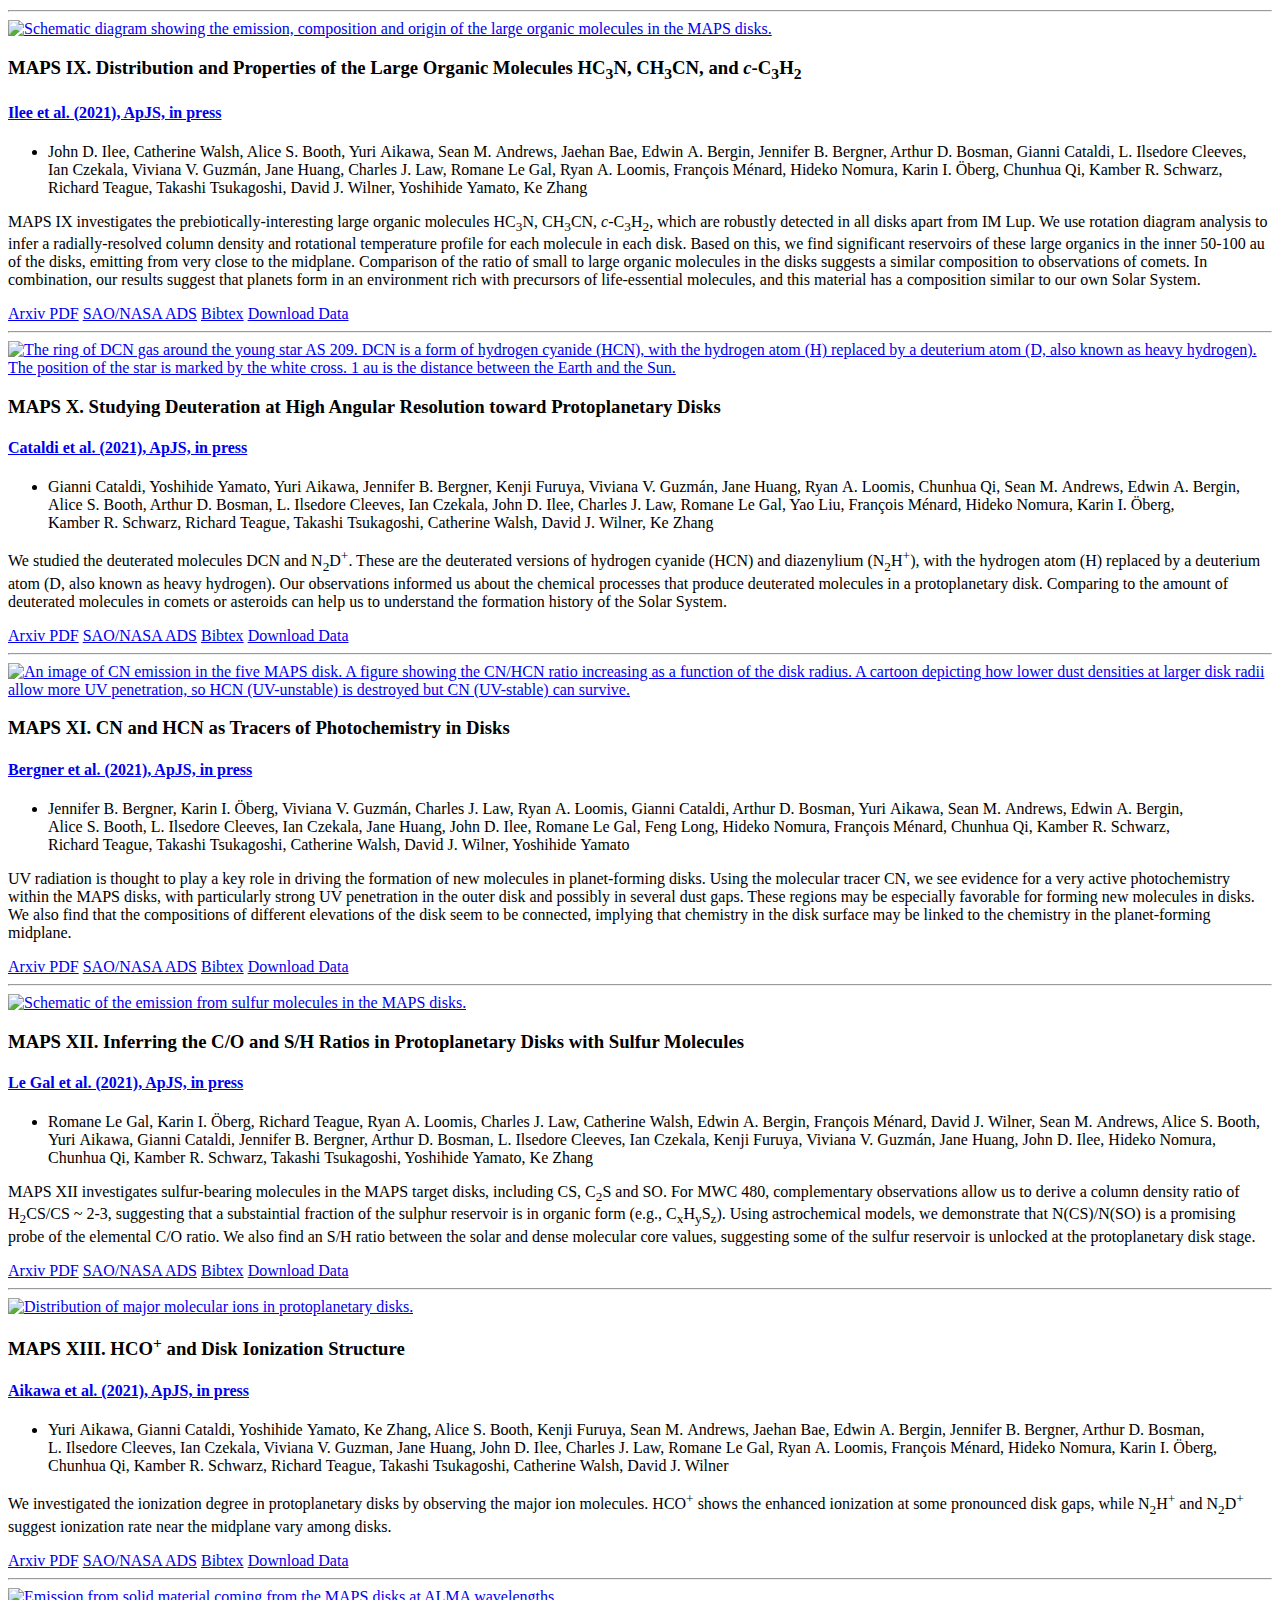
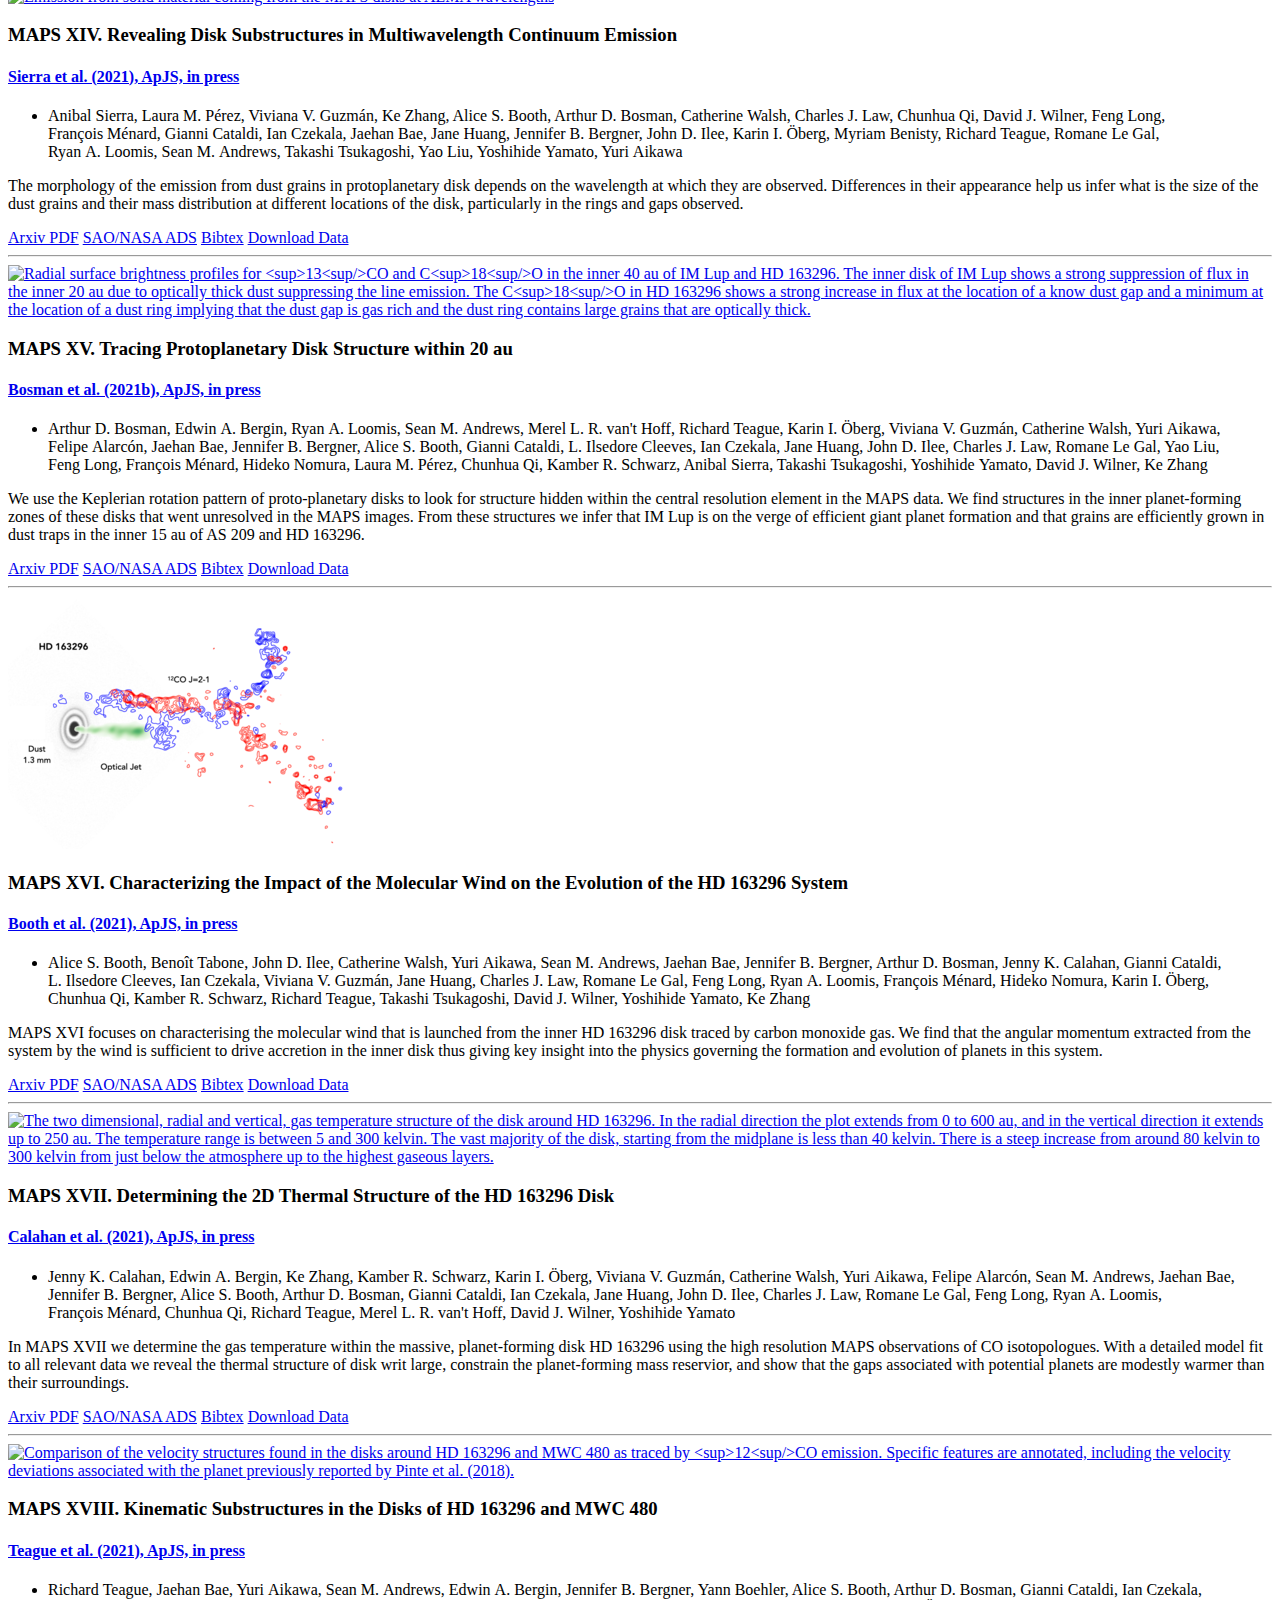
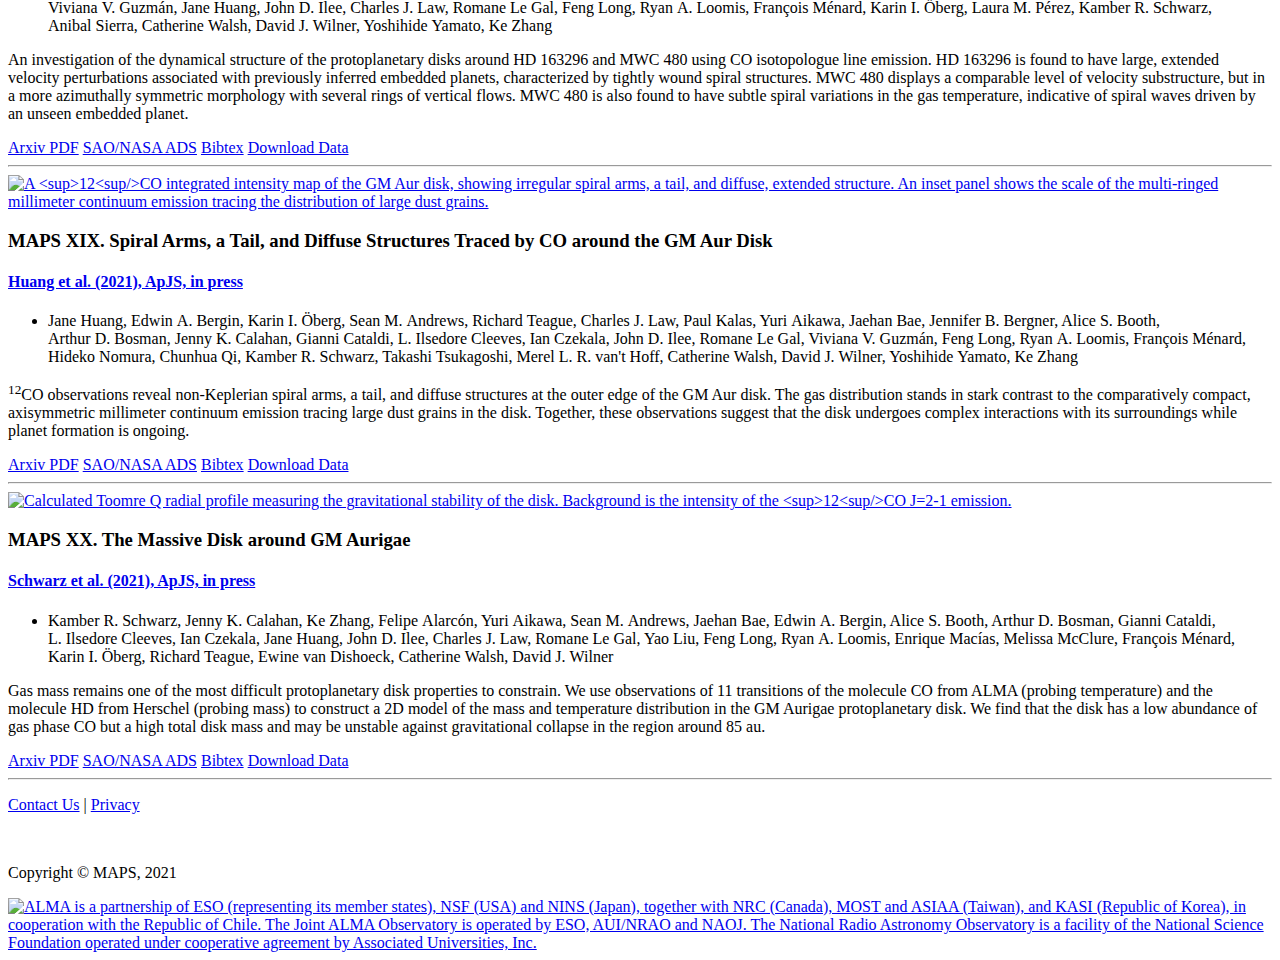
==== commit e66b09cc: "new alt text XVI" ====
--- a/publications.html
+++ b/publications.html
@@ -663,7 +663,7 @@
         <div class="row">
           <div class="col-md-6">
               <a href="images/pub_images/MAPS_XVI_Booth.png">
-                  <img class="img-responsive img-hover" src="images/pub_images/MAPS_XVI_Booth_thumb.png" alt="Composite image of the HD 163296 system as viewed with ALMA. The gas disk traced in <sup>12<sup/>CO gas is shown in greyscale on the left, with an overlay of the ringed dust disk shown by the colour yellow. The disk wind traced in <sup>12<sup/>CO is shown by blue and red contours that extend from the disk to the right in opposing arcs up and down.">
+                  <img class="img-responsive img-hover" src="images/pub_images/MAPS_XVI_Booth_thumb.png" alt="Composite image of the HD 163296 system as viewed with ALMA. The ringed dust disk shown in greyscale and the high velocity jet is shown by the colour green. The disk wind traced in 12CO is shown by blue and red contours that extend from the disk to the right in opposing arcs up and down.">
               </a>
           </div>
           <div class="col-md-6">
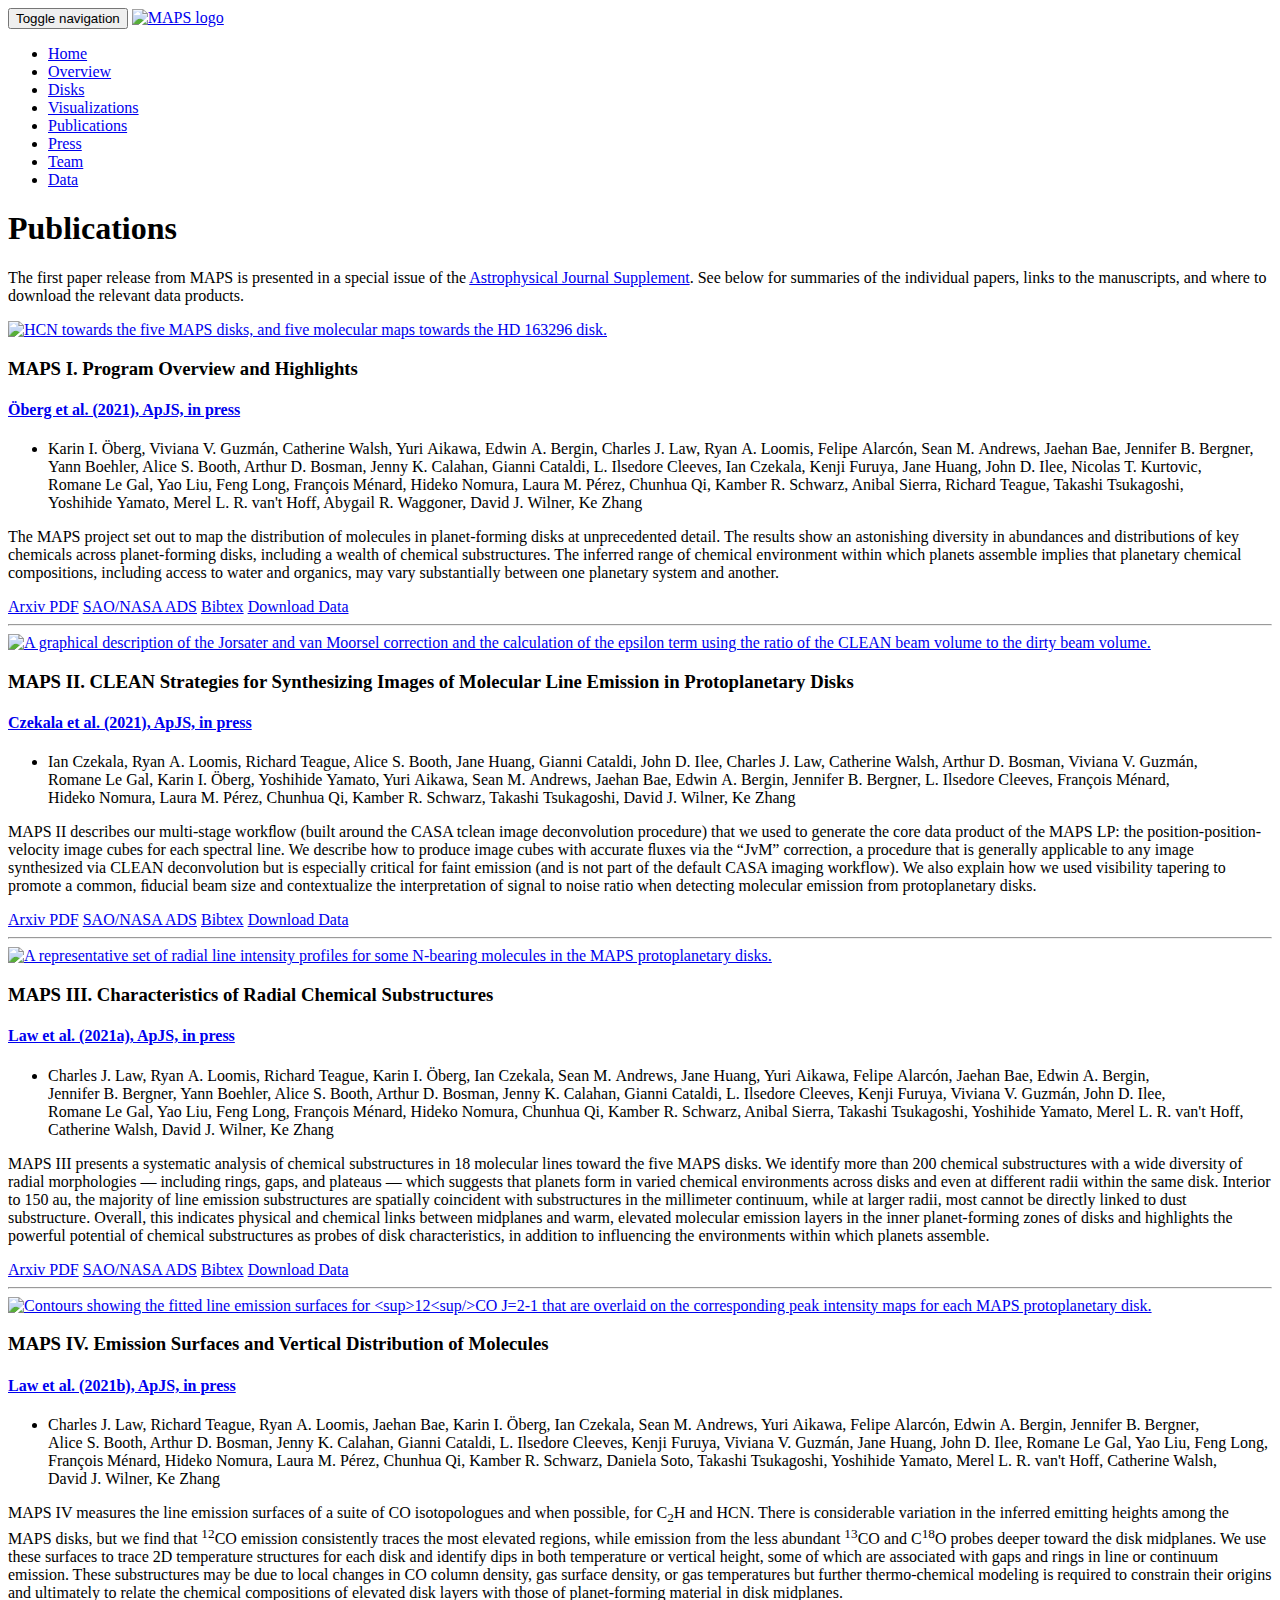
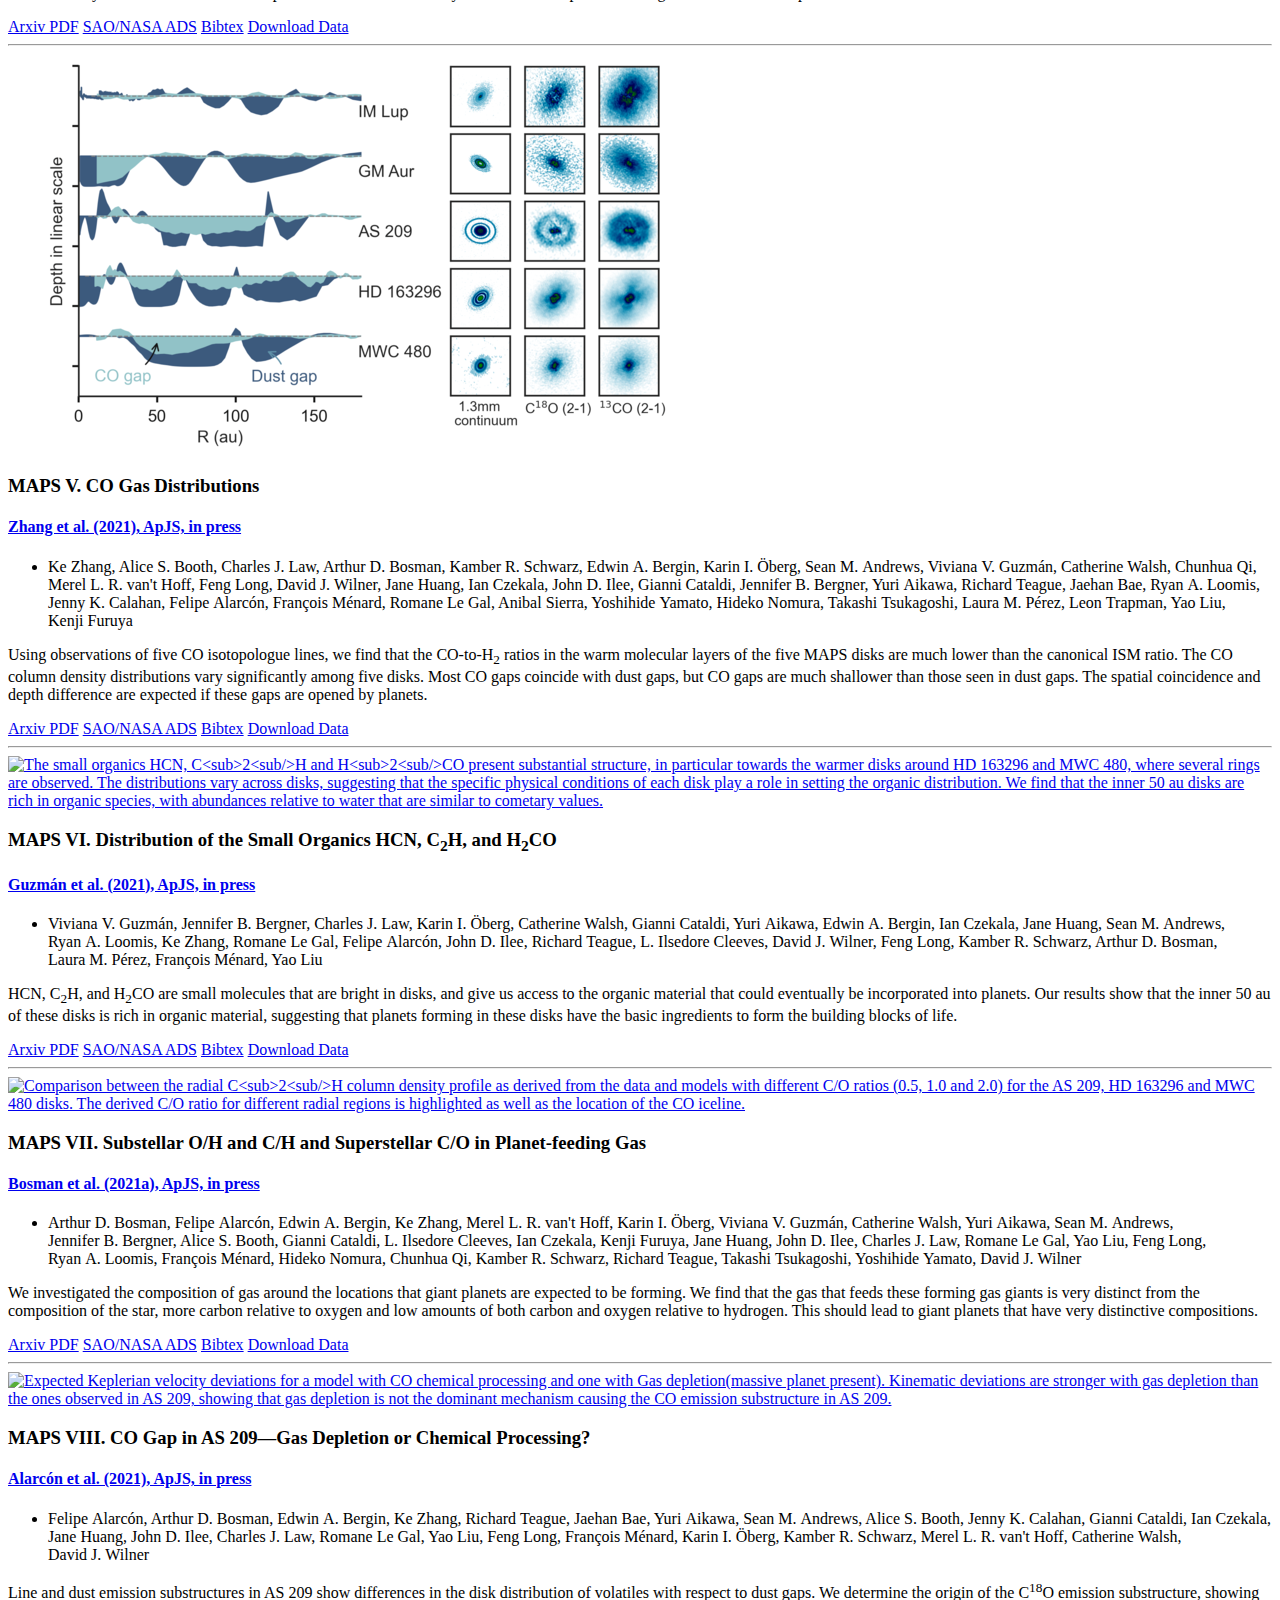
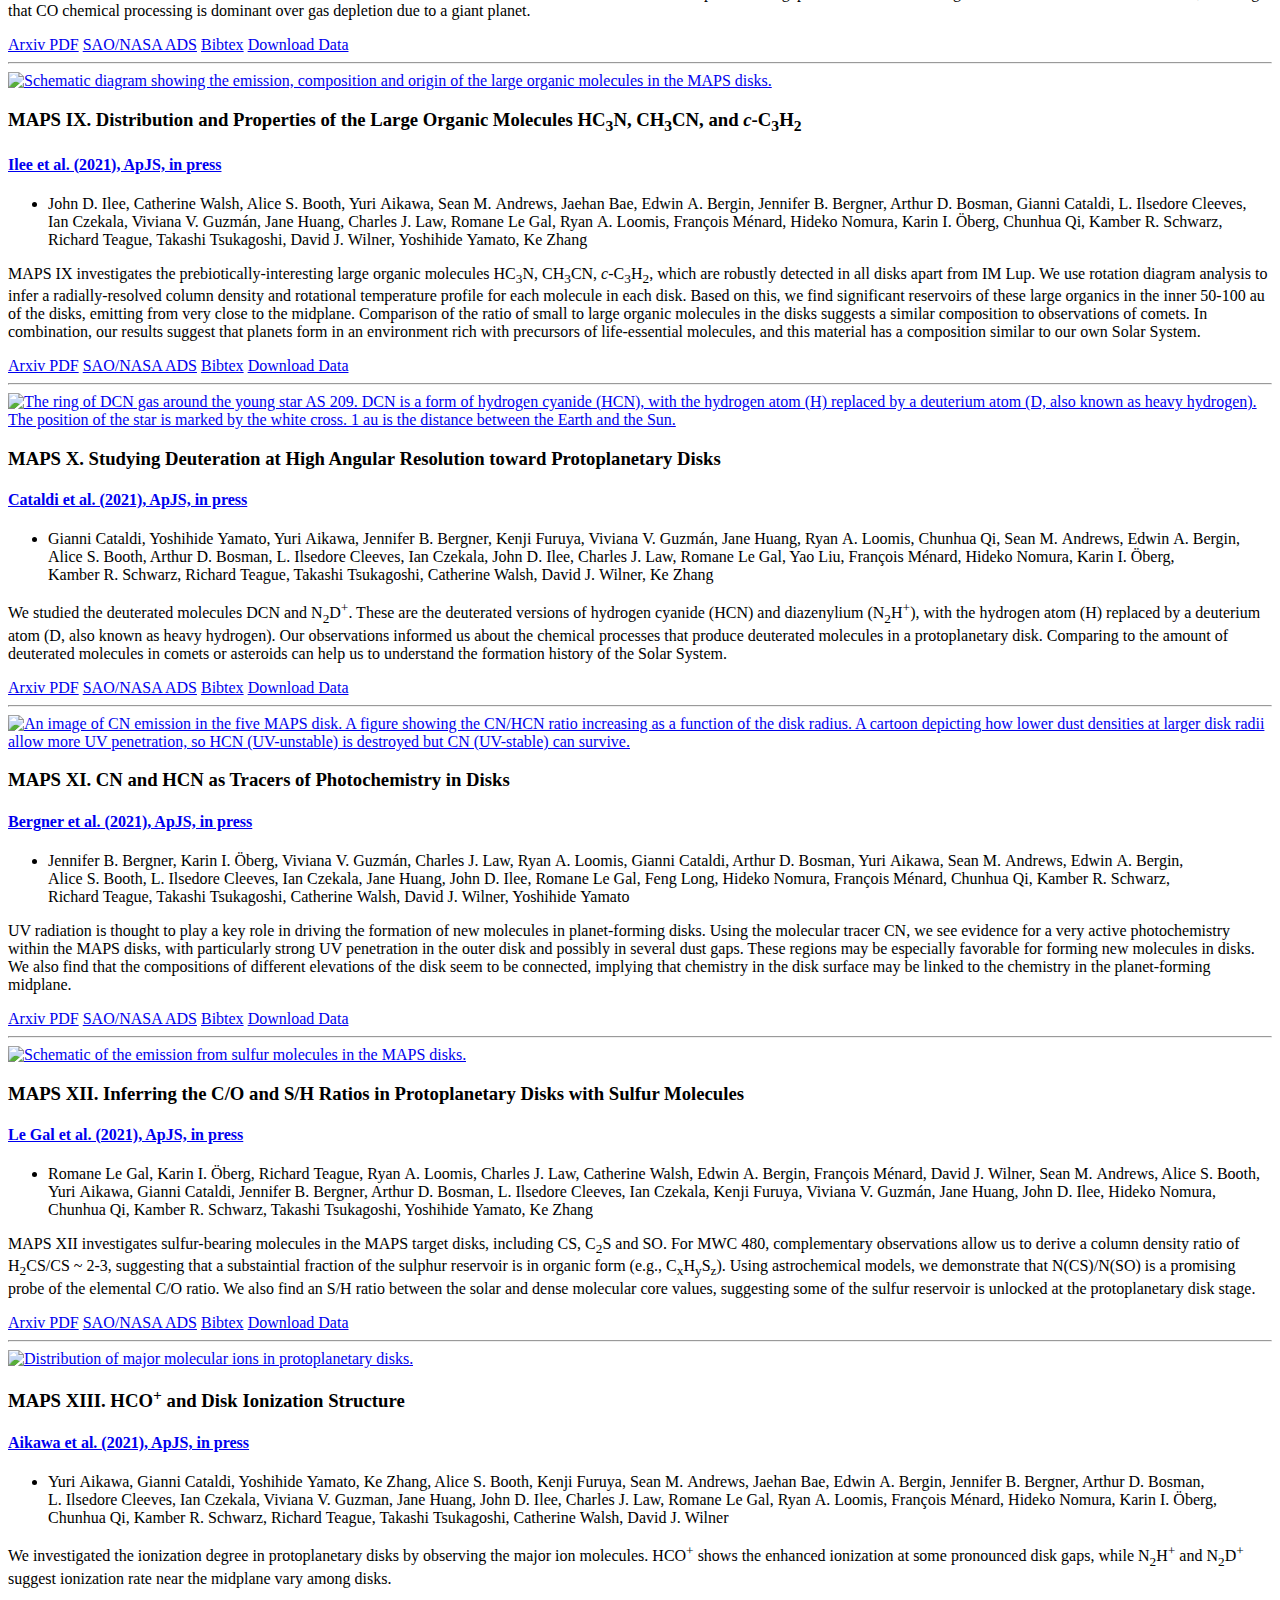
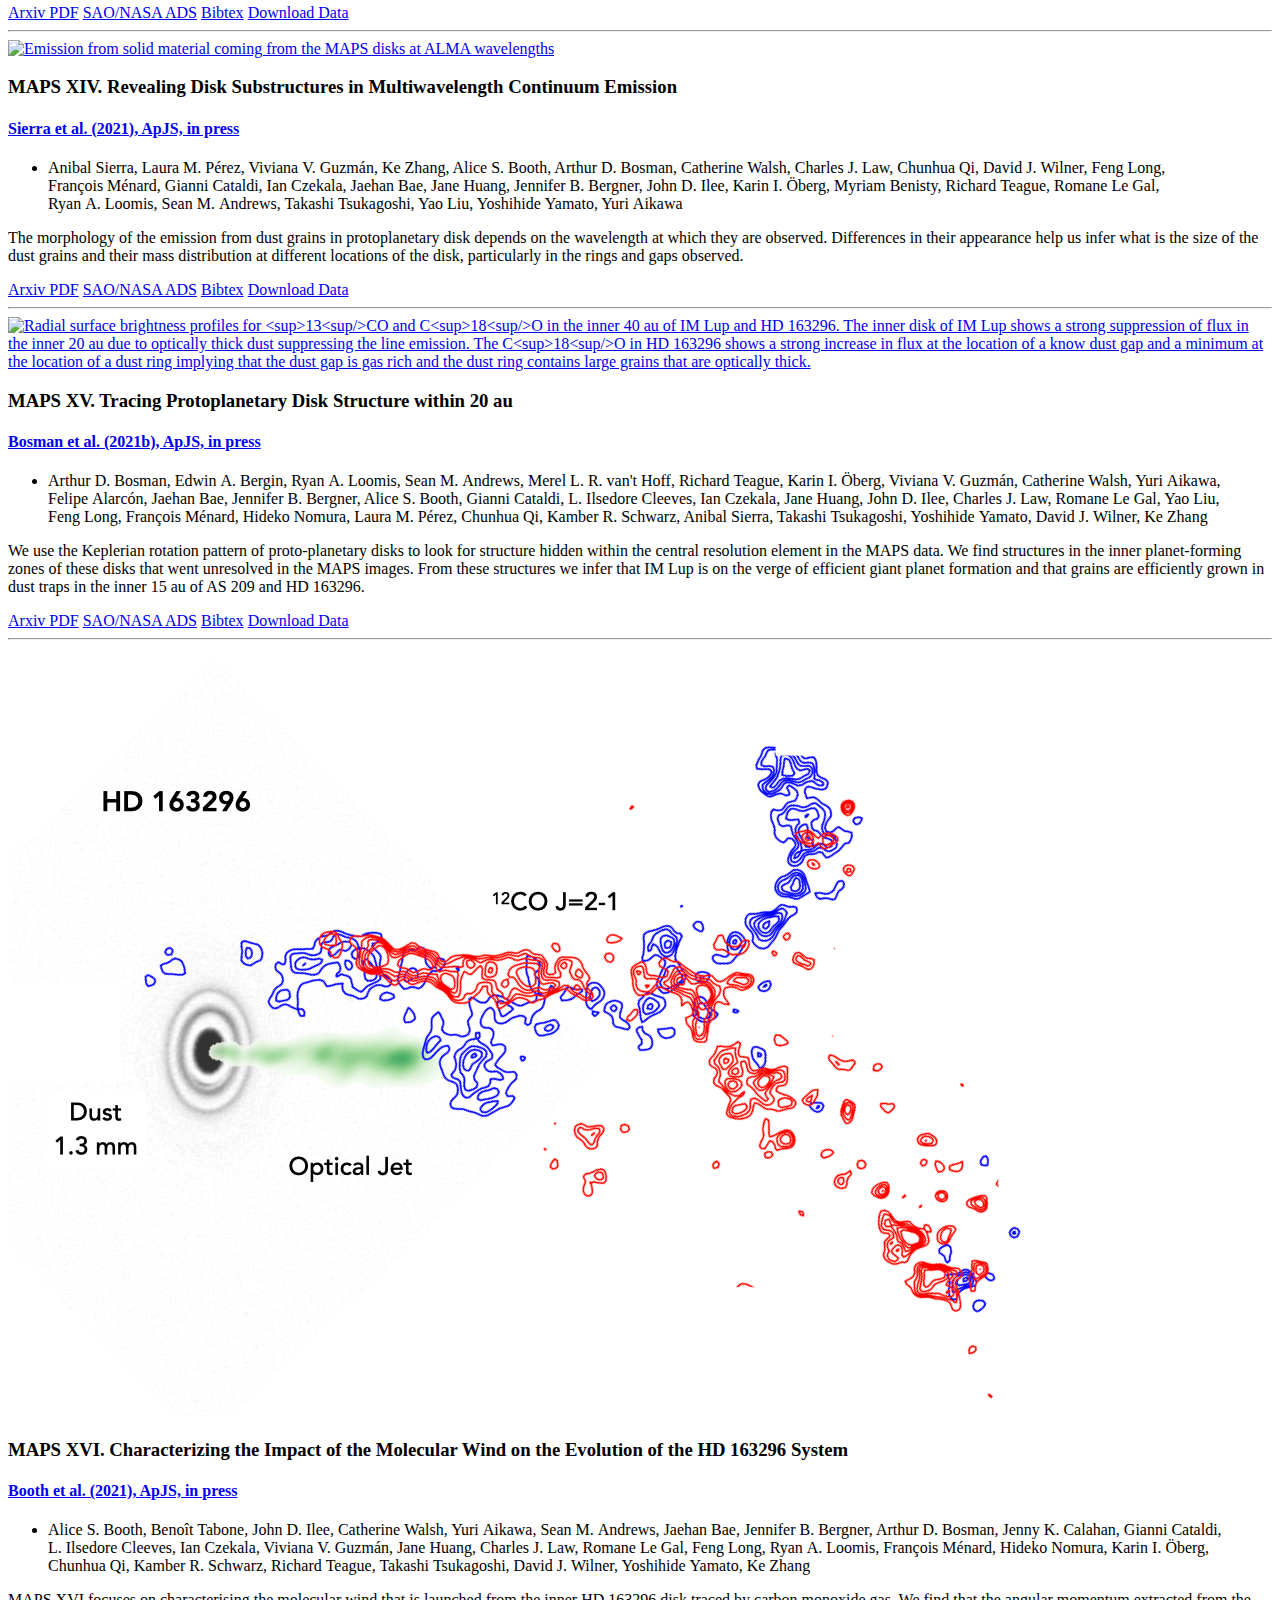
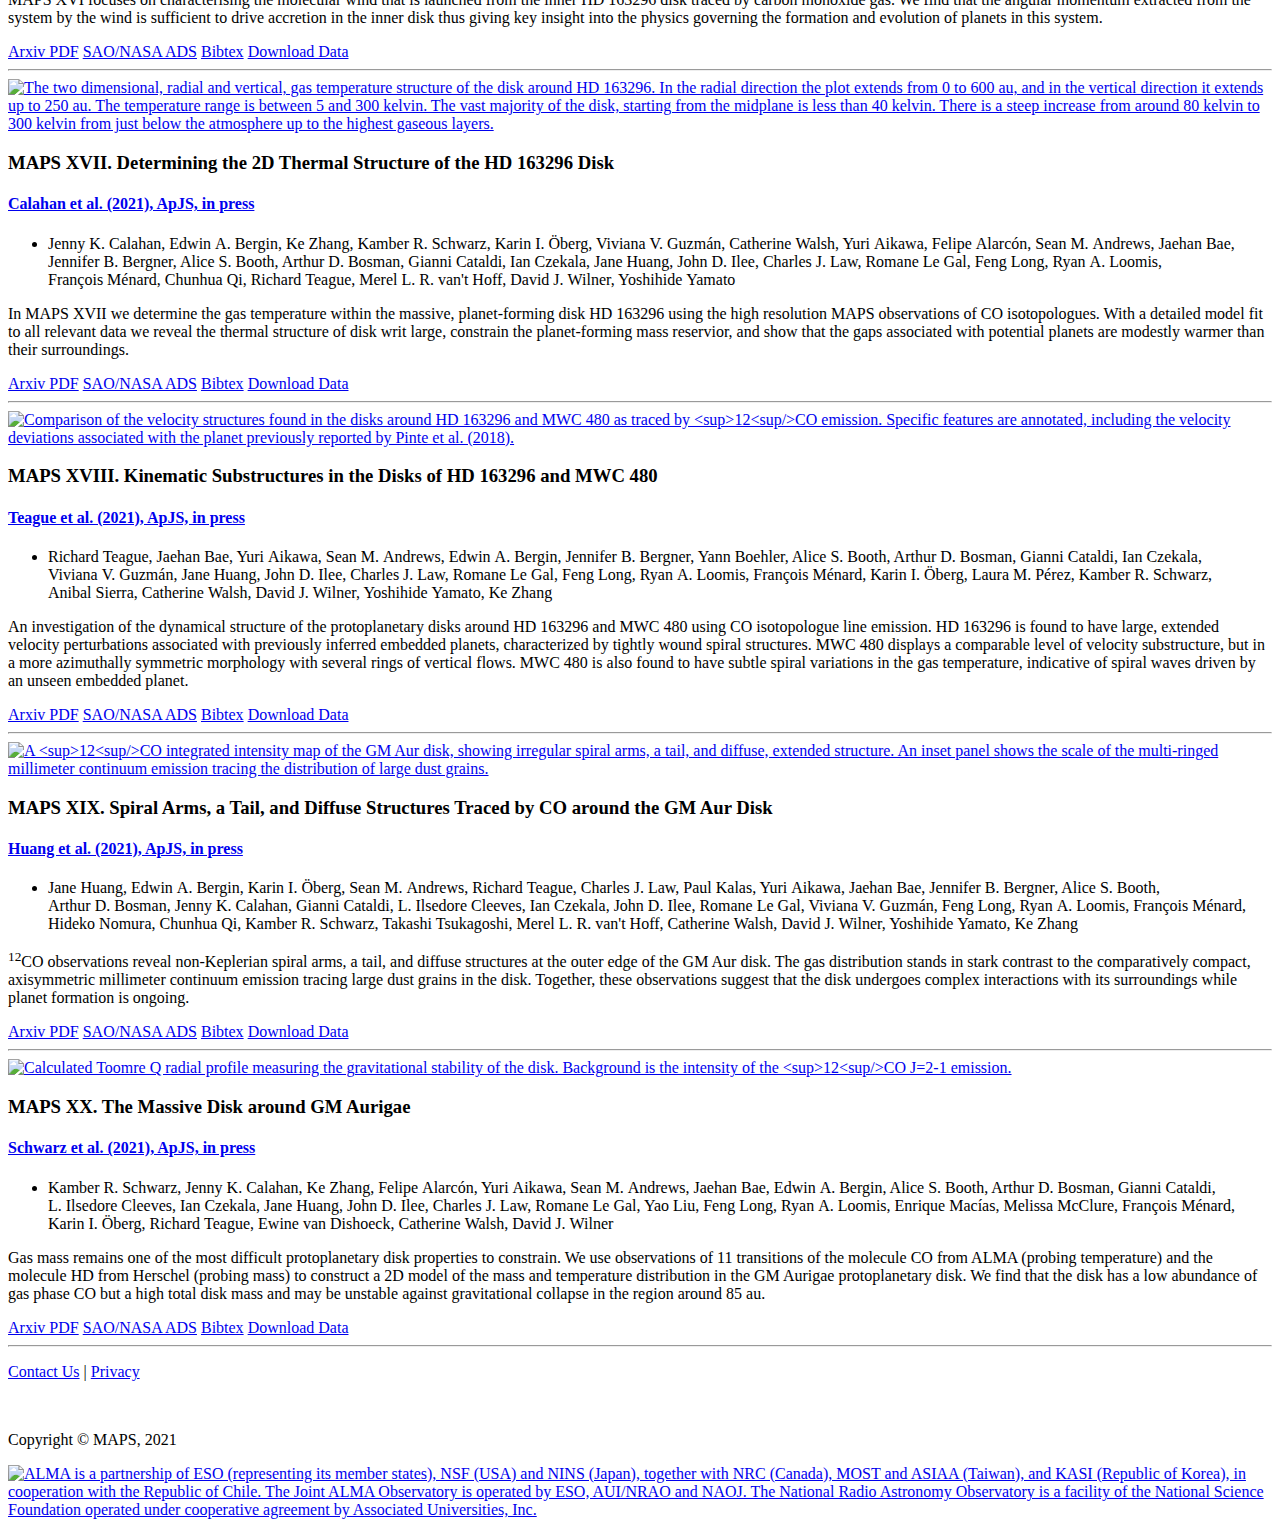
==== commit 43d82335: "JDI: ApJS web link updates" ====
--- a/publications.html
+++ b/publications.html
@@ -102,6 +102,15 @@
         </div>
         <!-- /.row -->
 
+         <!-- First Block Content -->
+        <div class="row">
+            <div class="col-md-12">
+                <p class="text-justify lead">The first paper release from MAPS is presented in a special issue of the <a href="https://iopscience.iop.org/journal/0067-0049/page/maps">Astrophysical Journal Supplement</a>.  See below for summaries of the individual papers, links to the manuscripts, and where to download the relevant data products.</p>
+            </div>    
+        </div>
+
+
+
         <!-- Project One -->
         <span class="anchor" id="MAPS_I"></span>
         <div class="row">
@@ -498,11 +507,9 @@
               </div>              
               <p class="text-justify">UV radiation is thought to play a key role in driving the formation of new molecules in planet-forming disks.  Using the molecular tracer CN, we see evidence for a very active photochemistry within the MAPS disks, with particularly strong UV penetration in the outer disk and possibly in several dust gaps.  These regions may be especially favorable for forming new molecules in disks.  We also find that the compositions of different elevations of the disk seem to be connected, implying that chemistry in the disk surface may be linked to the chemistry in the planet-forming midplane.</p>
               <a class="btn btn-primary" href="https://arxiv.org/pdf/2109.06694.pdf">Arxiv PDF</i></a>
-              <span class="d-inline-block" tabindex="0" data-toggle="tooltip" title="Article has not yet been ingested into ADS">
-                <a class="btn btn-primary disabled" href="portfolio-item.html" aria-disabled="true">SAO/NASA ADS</i></a>
-              </span>
+              <a class="btn btn-primary" href="https://ui.adsabs.harvard.edu/abs/2021arXiv210906694B/abstract">SAO/NASA ADS</i></a>
               <a class="btn btn-primary" href="MAPS_XI_bibtex.bib">Bibtex</i></a>
-             <a class="btn btn-primary" href="data.html">Download Data</i></a>
+              <a class="btn btn-primary" href="data.html">Download Data</i></a>
           </div>
         </div>
         <!-- /.row -->
@@ -685,9 +692,7 @@
               </div>
               <p class="text-justify">MAPS XVI focuses on characterising the molecular wind that is launched from the inner HD 163296 disk traced by carbon monoxide gas.  We find that the angular momentum extracted from the system by the wind is sufficient to drive accretion in the inner disk thus giving key insight into the physics governing the formation and evolution of planets in this system.</p>
               <a class="btn btn-primary" href="https://arxiv.org/pdf/2109.06586.pdf">Arxiv PDF</i></a>
-              <span class="d-inline-block" tabindex="0" data-toggle="tooltip" title="Article has not yet been ingested into ADS">
-                <a class="btn btn-primary disabled" href="portfolio-item.html" aria-disabled="true">SAO/NASA ADS</i></a>
-              </span>
+              <a class="btn btn-primary" href="https://ui.adsabs.harvard.edu/abs/2021arXiv210906586B/abstract">SAO/NASA ADS</i></a>
               <a class="btn btn-primary" href="MAPS_XVI_bibtex.bib">Bibtex</i></a>
              <a class="btn btn-primary" href="data.html">Download Data</i></a>
           </div>
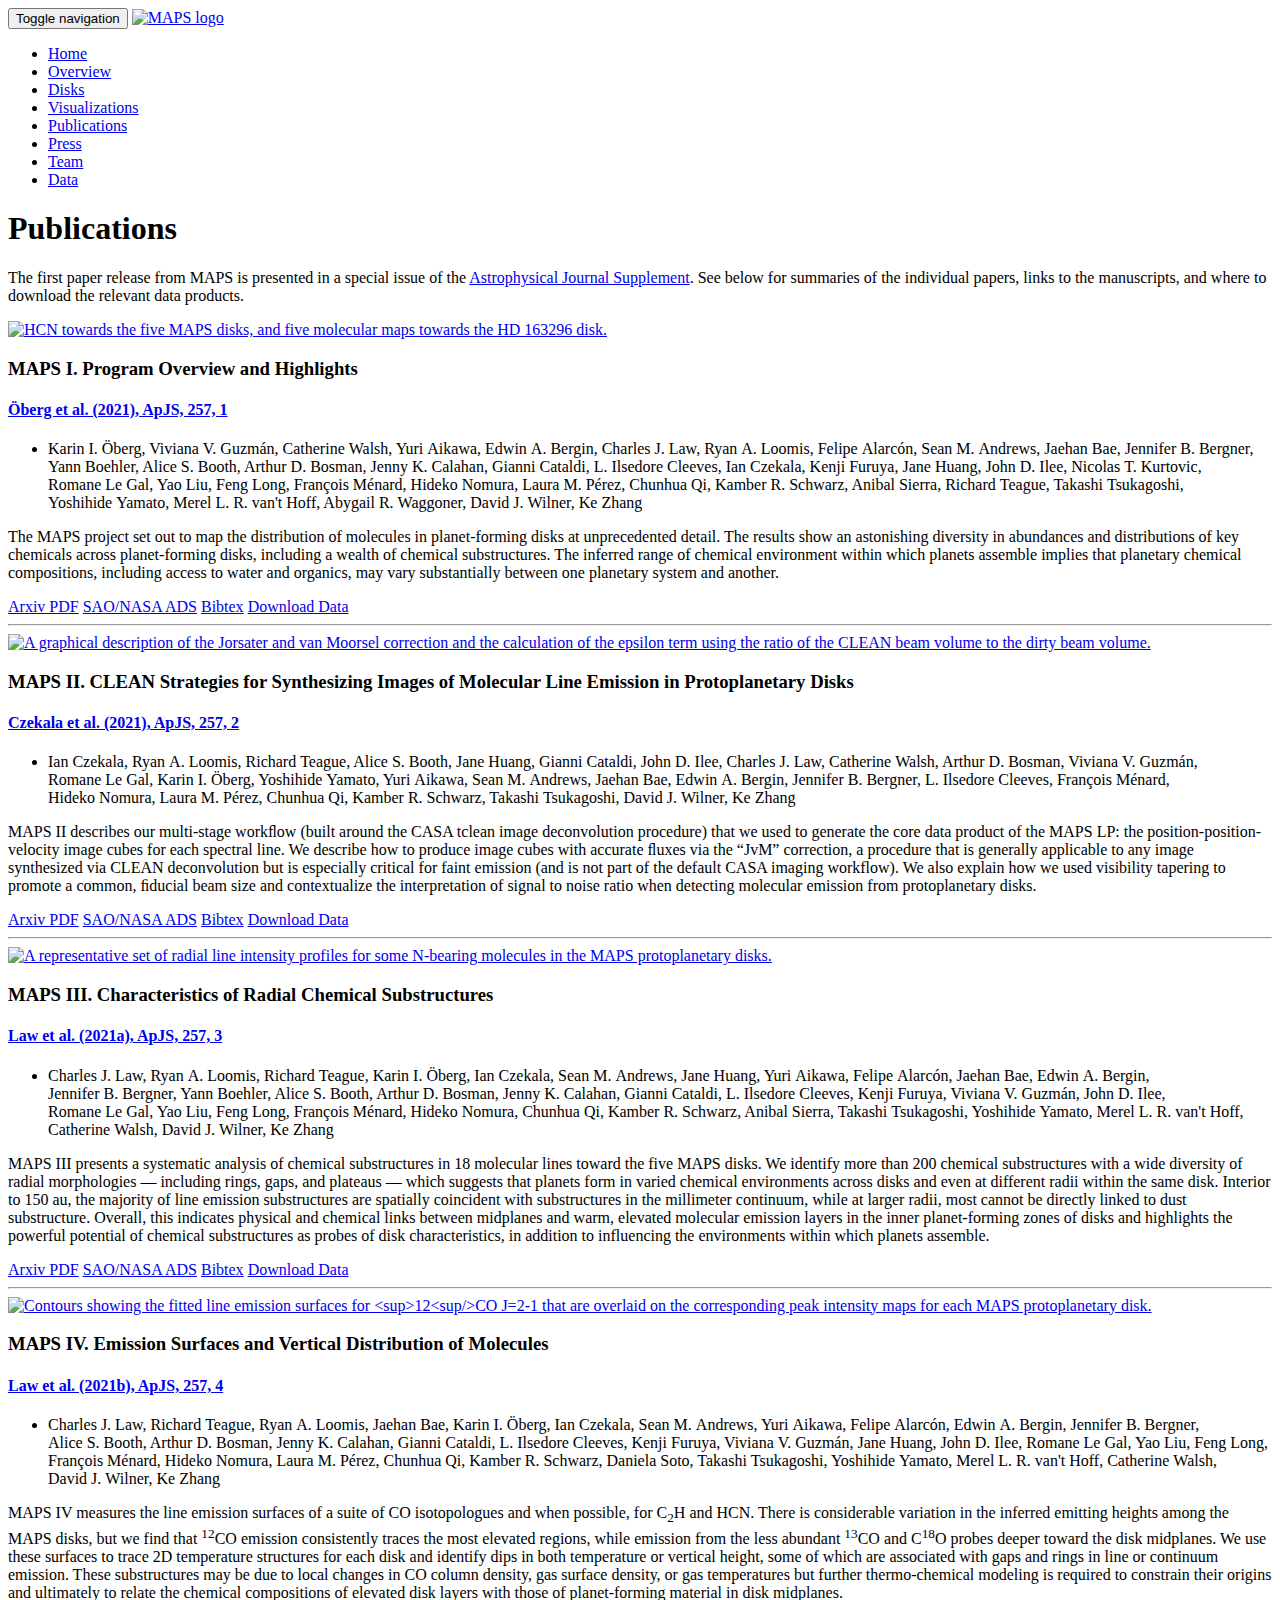
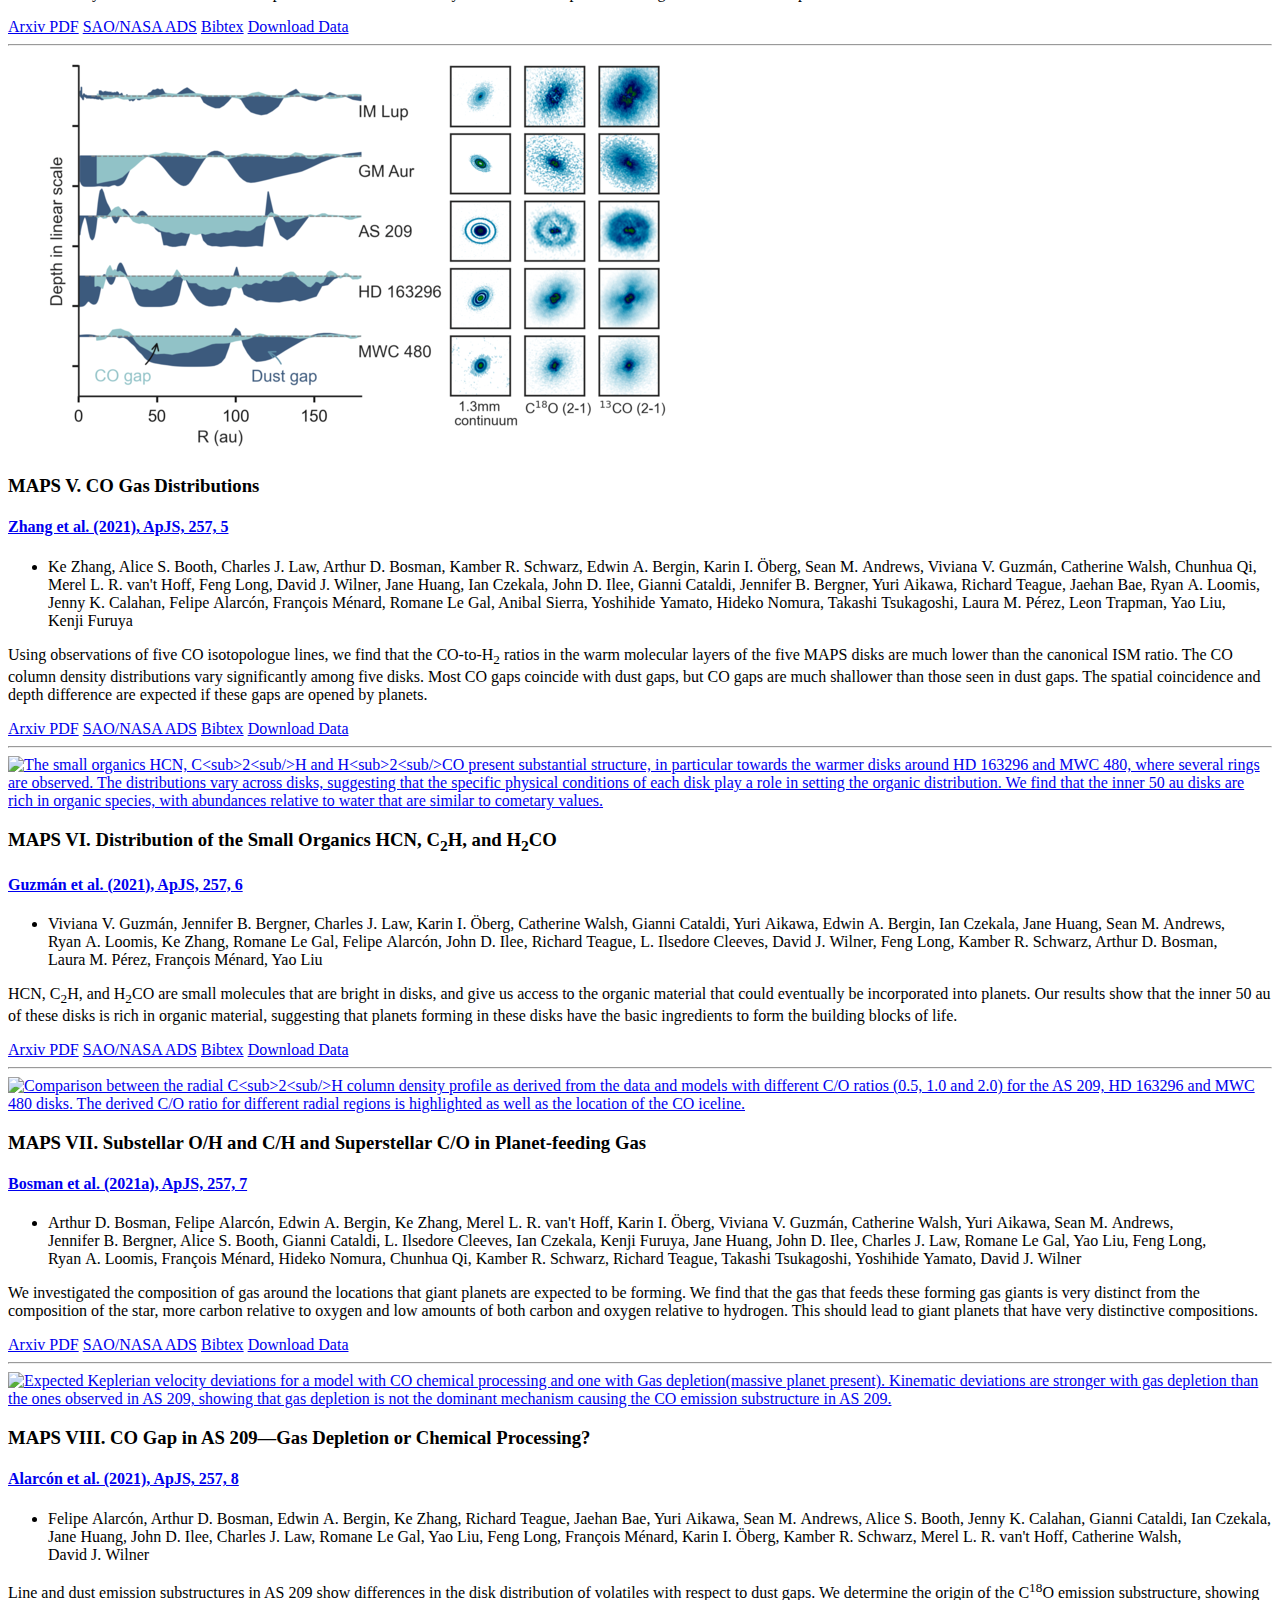
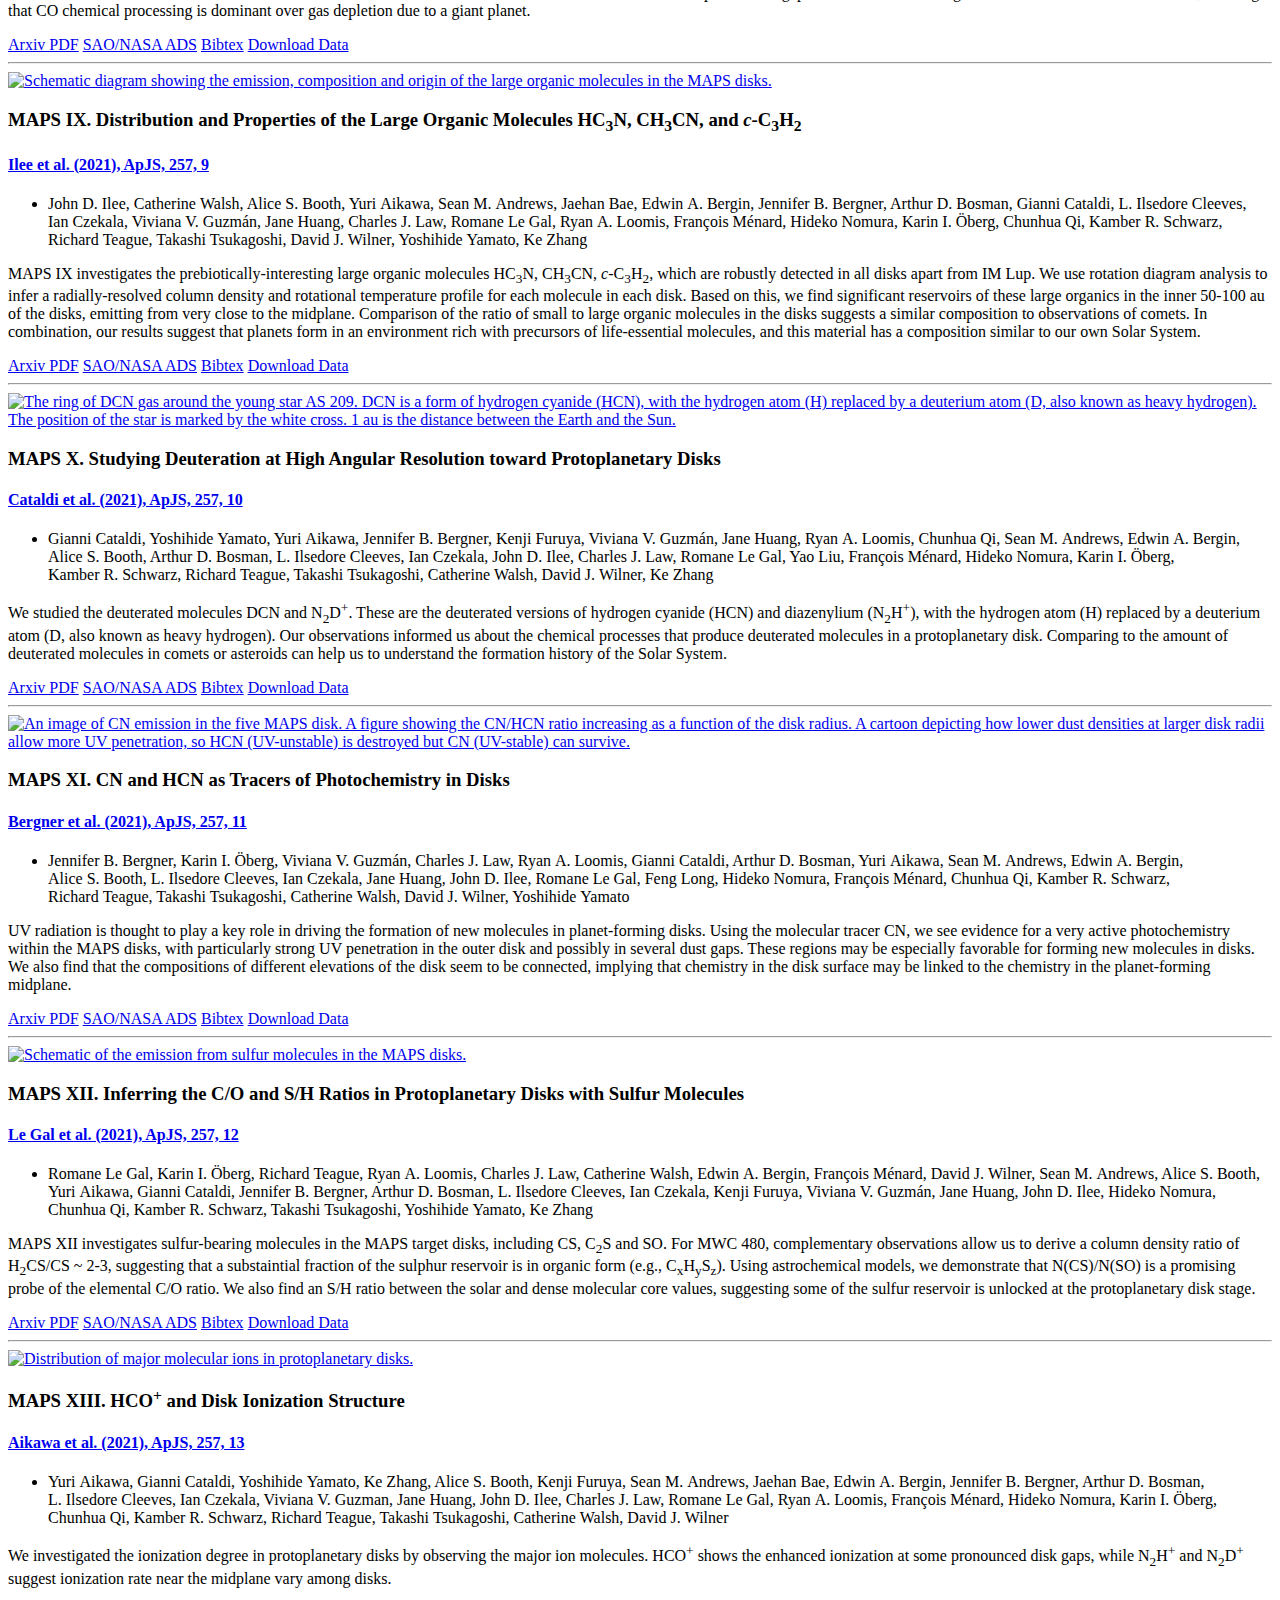
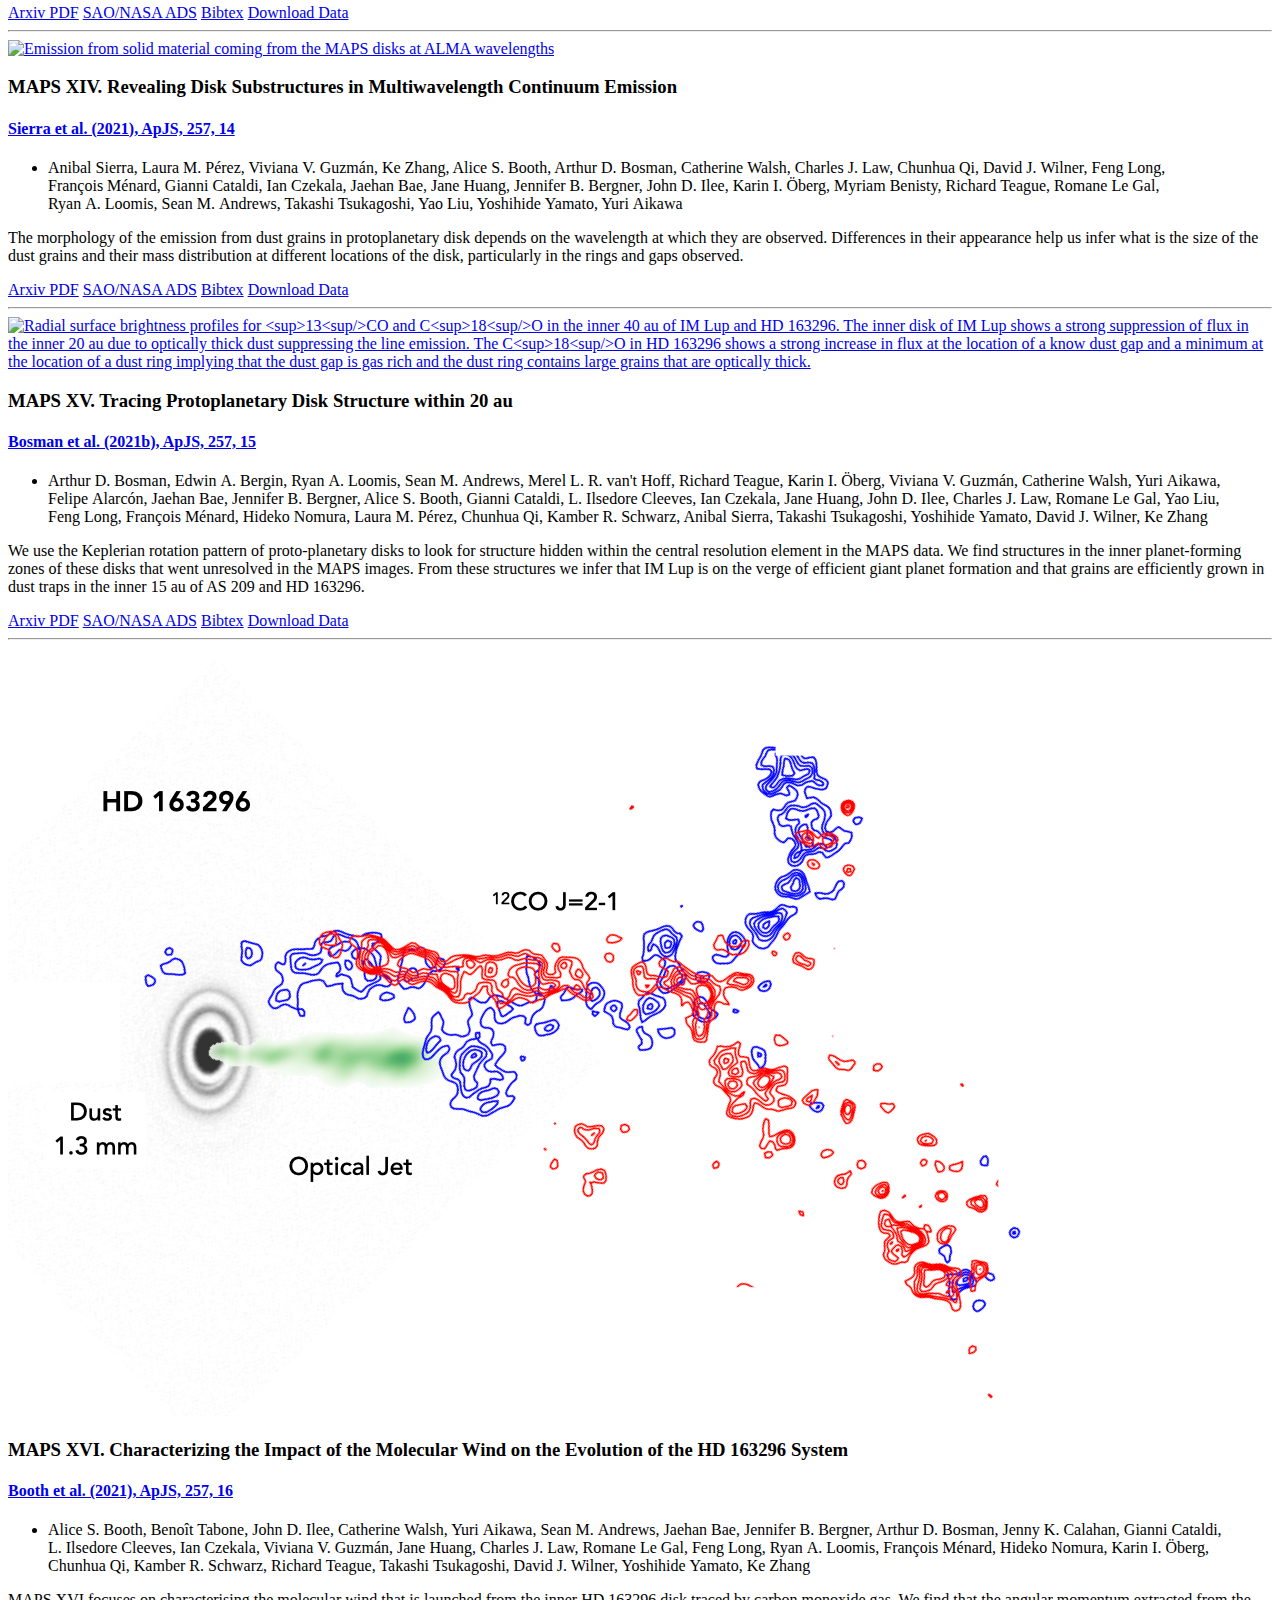
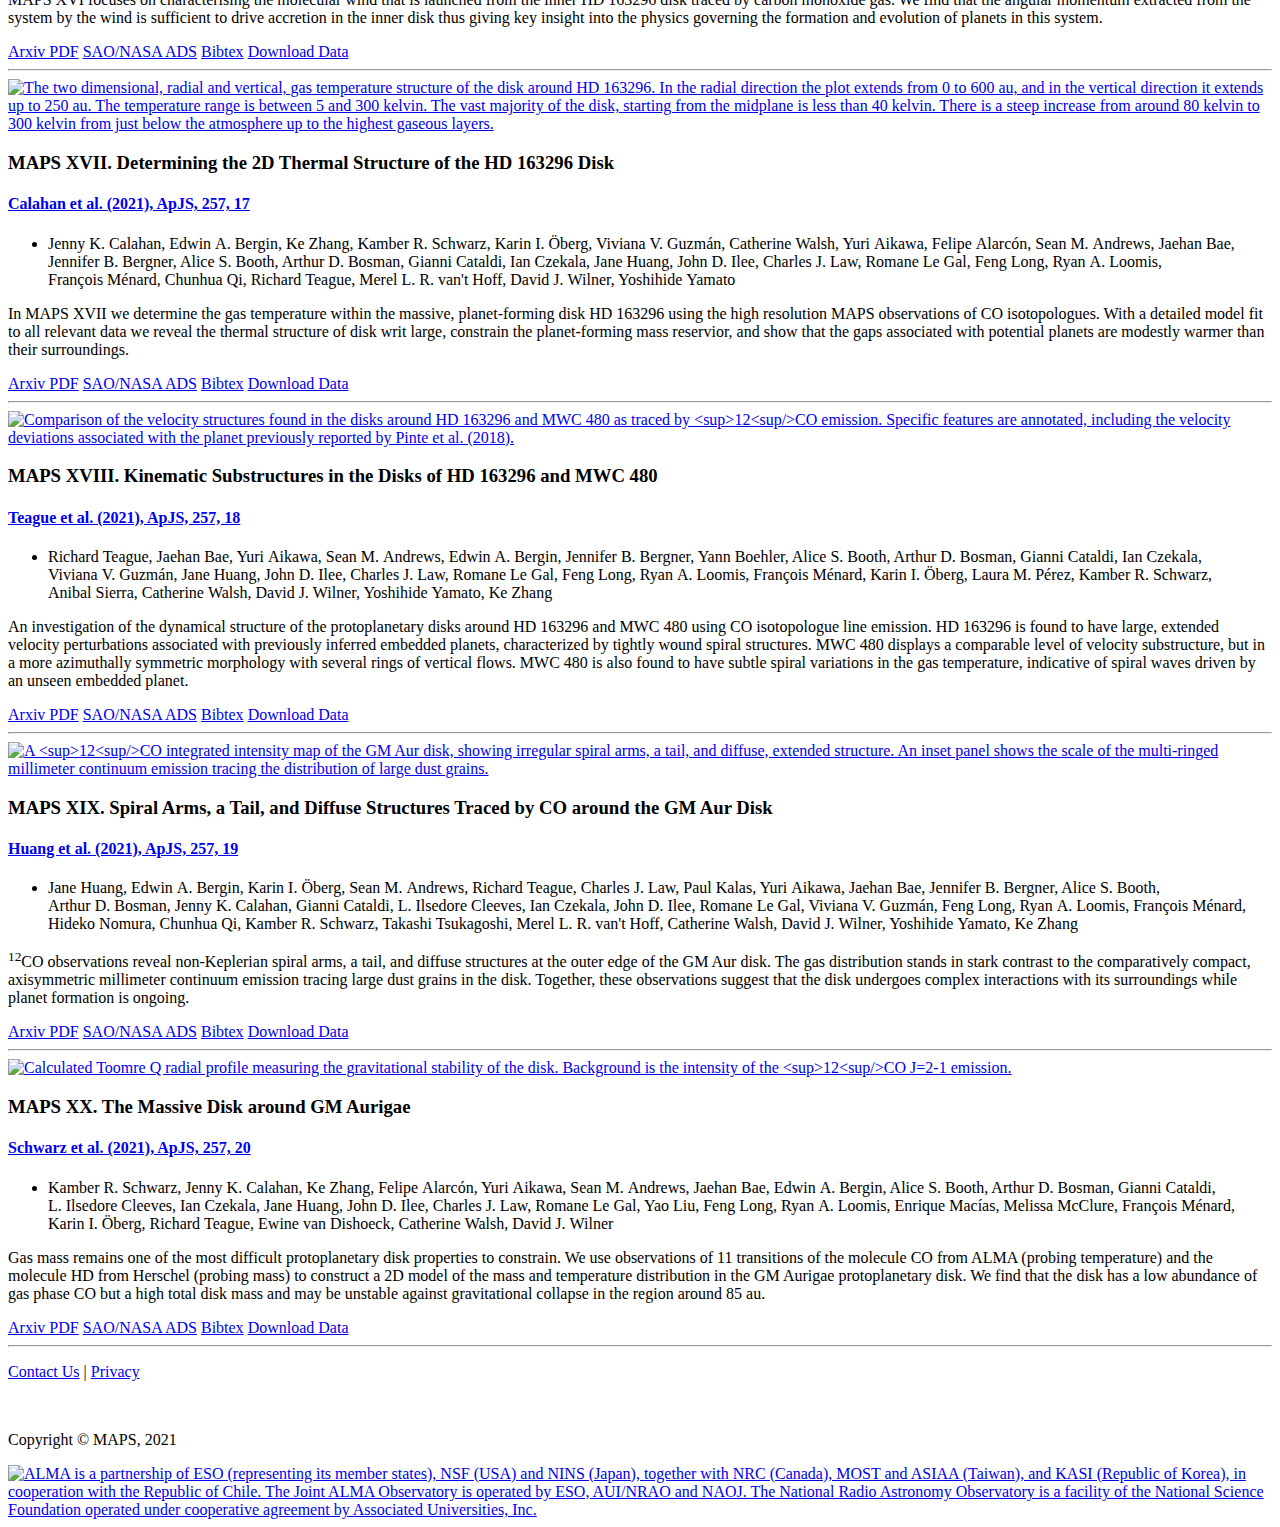
==== commit 0da21921: "JDI: pub fixes" ====
--- a/publications.html
+++ b/publications.html
@@ -125,7 +125,7 @@
                     <div class="panel-auth">
                         <div class="panel-heading-auth">
                             <h4 class="panel-title">
-                                <a data-toggle="collapse" href="#collapse_auth_MAPSI">Öberg et al. (2021), ApJS, in press <span class="caret"></span></a>
+                                <a data-toggle="collapse" href="#collapse_auth_MAPSI">Öberg et al. (2021), ApJS, 257, 1<span class="caret"></span></a>
                             </h4>
                         </div>
                         <div id="collapse_auth_MAPSI" class="panel-collapse collapse">
@@ -137,9 +137,7 @@
                 </div>
                 <p class="text-justify">The MAPS project set out to map the distribution of molecules in planet-forming disks at unprecedented detail. The results show an astonishing diversity in abundances and distributions of key chemicals across planet-forming disks, including a wealth of chemical substructures. The inferred range of chemical environment within which planets assemble implies that planetary chemical compositions, including access to water and organics, may vary substantially between one planetary system and another. </p>
                 <a class="btn btn-primary" href="https://arxiv.org/pdf/2109.06268.pdf">Arxiv PDF</i></a>
-                <span class="d-inline-block" tabindex="0" data-toggle="tooltip" title="Article has not yet been ingested into ADS">
-                <a class="btn btn-primary disabled" href="portfolio-item.html" aria-disabled="true">SAO/NASA ADS</i></a>
-              </span>
+                <a class="btn btn-primary" href="https://ui.adsabs.harvard.edu/abs/2021ApJS..257....1O/abstract">SAO/NASA ADS</i></a>
                 <a class="btn btn-primary" href="MAPS_I_bibtex.bib">Bibtex</i></a>
                 <a class="btn btn-primary" href="data.html">Download Data</i></a>
             </div>
@@ -163,7 +161,7 @@
                     <div class="panel-auth">
                         <div class="panel-heading-auth">
                             <h4 class="panel-title">
-                                <a data-toggle="collapse" href="#collapse_auth_MAPSII">Czekala et al. (2021), ApJS, in press <span class="caret"></span></a>
+                                <a data-toggle="collapse" href="#collapse_auth_MAPSII">Czekala et al. (2021), ApJS, 257, 2<span class="caret"></span></a>
                             </h4>
                         </div>
                         <div id="collapse_auth_MAPSII" class="panel-collapse collapse">
@@ -175,9 +173,7 @@
                 </div>
                 <p class="text-justify">MAPS II describes our multi-stage workﬂow (built around the CASA tclean image deconvolution procedure) that we used to generate the core data product of the MAPS LP: the position-position-velocity image cubes for each spectral line.  We describe how to produce image cubes with accurate ﬂuxes via the “JvM” correction, a procedure that is generally applicable to any image synthesized via CLEAN deconvolution but is especially critical for faint emission (and is not part of the  default CASA imaging workflow). We also explain how we used visibility tapering to promote a common, ﬁducial beam size and contextualize the interpretation of signal to noise ratio when detecting molecular emission from protoplanetary disks. </p>
                 <a class="btn btn-primary" href="https://arxiv.org/pdf/2109.06188.pdf">Arxiv PDF</i></a>
-                <span class="d-inline-block" tabindex="0" data-toggle="tooltip" title="Article has not yet been ingested into ADS">
-                <a class="btn btn-primary disabled" href="portfolio-item.html" aria-disabled="true">SAO/NASA ADS</i></a>
-              </span>
+                <a class="btn btn-primary" href="https://ui.adsabs.harvard.edu/abs/2021ApJS..257....2C/abstract">SAO/NASA ADS</i></a>
                 <a class="btn btn-primary" href="MAPS_II_bibtex.bib">Bibtex</i></a>
                 <a class="btn btn-primary" href="data.html">Download Data</i></a>
             </div>
@@ -200,7 +196,7 @@
                     <div class="panel-auth">
                         <div class="panel-heading-auth">
                             <h4 class="panel-title">
-                                <a data-toggle="collapse" href="#collapse_auth_MAPSIII">Law et al. (2021a), ApJS, in press <span class="caret"></span></a>
+                                <a data-toggle="collapse" href="#collapse_auth_MAPSIII">Law et al. (2021a), ApJS, 257, 3<span class="caret"></span></a>
                             </h4>
                         </div>
                         <div id="collapse_auth_MAPSIII" class="panel-collapse collapse">
@@ -212,9 +208,7 @@
                 </div>
                 <p class="text-justify">MAPS III presents a systematic analysis of chemical substructures in 18 molecular lines toward the five MAPS disks. We identify more than 200 chemical substructures with a wide diversity of radial morphologies — including rings, gaps, and plateaus — which suggests that planets form in varied chemical environments across disks and even at different radii within the same disk. Interior to 150 au, the majority of line emission substructures are spatially coincident with substructures in the millimeter continuum, while at larger radii, most cannot be directly linked to dust substructure. Overall, this indicates physical and chemical links between midplanes and warm, elevated molecular emission layers in the inner planet-forming zones of disks and highlights the powerful potential of chemical substructures as probes of disk characteristics, in addition to influencing the environments within which planets assemble.</p>
                 <a class="btn btn-primary" href="https://arxiv.org/pdf/2109.06210.pdf">Arxiv PDF</i></a>
-                <span class="d-inline-block" tabindex="0" data-toggle="tooltip" title="Article has not yet been ingested into ADS">
-                <a class="btn btn-primary disabled" href="portfolio-item.html" aria-disabled="true">SAO/NASA ADS</i></a>
-              </span>
+                <a class="btn btn-primary" href="https://ui.adsabs.harvard.edu/abs/2021ApJS..257....3L/abstract">SAO/NASA ADS</i></a>
                 <a class="btn btn-primary" href="MAPS_III_bibtex.bib">Bibtex</i></a>
                 <a class="btn btn-primary" href="data.html">Download Data</i></a>
             </div>
@@ -237,7 +231,7 @@
                     <div class="panel-auth">
                         <div class="panel-heading-auth">
                             <h4 class="panel-title">
-                                <a data-toggle="collapse" href="#collapse_auth_MAPSIV">Law et al. (2021b), ApJS, in press <span class="caret"></span></a>
+                                <a data-toggle="collapse" href="#collapse_auth_MAPSIV">Law et al. (2021b), ApJS, 257, 4<span class="caret"></span></a>
                             </h4>
                         </div>
                         <div id="collapse_auth_MAPSIV" class="panel-collapse collapse">
@@ -250,9 +244,7 @@
                 </div>
                 <p class="text-justify">MAPS IV measures the line emission surfaces of a suite of CO isotopologues and when possible, for C<sub>2</sub>H and HCN. There is considerable variation in the inferred emitting heights among the MAPS disks, but we find that <sup>12</sup>CO emission consistently traces the most elevated regions, while emission from the less abundant <sup>13</sup>CO and C<sup>18</sup>O probes deeper toward the disk midplanes. We use these surfaces to trace 2D temperature structures for each disk and identify dips in both temperature or vertical height, some of which are associated with gaps and rings in line or continuum emission. These substructures may be due to local changes in CO column density, gas surface density, or gas temperatures but further thermo-chemical modeling is required to constrain their origins and ultimately to relate the chemical compositions of elevated disk layers with those of planet-forming material in disk midplanes.</p>
                 <a class="btn btn-primary" href="https://arxiv.org/pdf/2109.06217.pdf">Arxiv PDF</i></a>
-                <span class="d-inline-block" tabindex="0" data-toggle="tooltip" title="Article has not yet been ingested into ADS">
-                <a class="btn btn-primary disabled" href="portfolio-item.html" aria-disabled="true">SAO/NASA ADS</i></a>
-              </span>
+                <a class="btn btn-primary" href="https://ui.adsabs.harvard.edu/abs/2021ApJS..257....4L/abstract">SAO/NASA ADS</i></a>
                 <a class="btn btn-primary" href="MAPS_IV_bibtex.bib">Bibtex</i></a>
                 <a class="btn btn-primary" href="data.html">Download Data</i></a>
             </div>
@@ -275,7 +267,7 @@
                     <div class="panel-auth">
                         <div class="panel-heading-auth">
                             <h4 class="panel-title">
-                                <a data-toggle="collapse" href="#collapse_auth_MAPSV">Zhang et al. (2021), ApJS, in press <span class="caret"></span></a>
+                                <a data-toggle="collapse" href="#collapse_auth_MAPSV">Zhang et al. (2021), ApJS, 257, 5<span class="caret"></span></a>
                             </h4>
                         </div>
                         <div id="collapse_auth_MAPSV" class="panel-collapse collapse">
@@ -288,9 +280,7 @@
                 </div>
                 <p class="text-justify">Using observations of five CO isotopologue lines, we find that the CO-to-H<sub>2</sub> ratios in the warm molecular layers of the five MAPS disks are much lower than the canonical ISM ratio. The CO column density distributions vary significantly among five disks.  Most CO gaps coincide with dust gaps, but CO gaps are much shallower than those seen in dust gaps. The spatial coincidence and depth difference are expected if these gaps are opened by planets.</p>
                 <a class="btn btn-primary" href="https://arxiv.org/pdf/2109.06233.pdf">Arxiv PDF</i></a>
-                <span class="d-inline-block" tabindex="0" data-toggle="tooltip" title="Article has not yet been ingested into ADS">
-                <a class="btn btn-primary disabled" href="portfolio-item.html" aria-disabled="true">SAO/NASA ADS</i></a>
-              </span>
+                <a class="btn btn-primary" href="https://ui.adsabs.harvard.edu/abs/2021ApJS..257....5Z/abstract">SAO/NASA ADS</i></a>
                 <a class="btn btn-primary" href="MAPS_V_bibtex.bib">Bibtex</i></a>
                 <a class="btn btn-primary" href="data.html">Download Data</i></a>
             </div>
@@ -313,7 +303,7 @@
                     <div class="panel-auth">
                         <div class="panel-heading-auth">
                             <h4 class="panel-title">
-                                <a data-toggle="collapse" href="#collapse_auth_MAPSVI">Guzmán et al. (2021), ApJS, in press <span class="caret"></span></a>
+                                <a data-toggle="collapse" href="#collapse_auth_MAPSVI">Guzmán et al. (2021), ApJS, 257, 6<span class="caret"></span></a>
                             </h4>
                         </div>
                         <div id="collapse_auth_MAPSVI" class="panel-collapse collapse">
@@ -325,9 +315,7 @@
               </div>              
               <p class="text-justify">HCN, C<sub>2</sub>H, and H<sub>2</sub>CO are small molecules that are bright in disks, and give us access to the organic material that could eventually be incorporated into planets. Our results show that the inner 50 au of these disks is rich in organic material, suggesting that planets forming in these disks have the basic ingredients to form the building blocks of life.</p>
               <a class="btn btn-primary" href="https://arxiv.org/pdf/2109.06391.pdf">Arxiv PDF</i></a>
-              <span class="d-inline-block" tabindex="0" data-toggle="tooltip" title="Article has not yet been ingested into ADS">
-                <a class="btn btn-primary disabled" href="portfolio-item.html" aria-disabled="true">SAO/NASA ADS</i></a>
-              </span>
+                <a class="btn btn-primary" href="https://ui.adsabs.harvard.edu/abs/2021ApJS..257....6G/abstract">SAO/NASA ADS</i></a>
               <a class="btn btn-primary" href="MAPS_VI_bibtex.bib">Bibtex</i></a>
               <a class="btn btn-primary" href="data.html">Download Data</i></a>
           </div>
@@ -351,7 +339,7 @@
                     <div class="panel-auth">
                         <div class="panel-heading-auth">
                             <h4 class="panel-title">
-                                <a data-toggle="collapse" href="#collapse_auth_MAPSVII">Bosman et al. (2021a), ApJS, in press <span class="caret"></span></a>
+                                <a data-toggle="collapse" href="#collapse_auth_MAPSVII">Bosman et al. (2021a), ApJS, 257, 7<span class="caret"></span></a>
                             </h4>
                         </div>
                         <div id="collapse_auth_MAPSVII" class="panel-collapse collapse">
@@ -363,7 +351,7 @@
               </div>                           
               <p class="text-justify">We investigated the composition of gas around the locations that giant planets are expected to be forming. We find that the gas that feeds these forming gas giants is very distinct from the composition of the star, more carbon relative to oxygen and low amounts of both carbon and oxygen relative to hydrogen. This should lead to giant planets that have very distinctive compositions.</p>
              <a class="btn btn-primary" href="https://arxiv.org/pdf/2109.06221.pdf">Arxiv PDF</i></a>
-             <a class="btn btn-primary disabled" href="portfolio-item.html" aria-disabled="true">SAO/NASA ADS</i></a>
+             <a class="btn btn-primary" href="https://ui.adsabs.harvard.edu/abs/2021ApJS..257....7B/abstract">SAO/NASA ADS</i></a>
              <a class="btn btn-primary" href="MAPS_VII_bibtex.bib">Bibtex</i></a>
              <a class="btn btn-primary" href="data.html">Download Data</i></a>
          </div>
@@ -386,7 +374,7 @@
                     <div class="panel-auth">
                         <div class="panel-heading-auth">
                             <h4 class="panel-title">
-                                <a data-toggle="collapse" href="#collapse_auth_MAPSVIII">Alarcón et al. (2021), ApJS, in press <span class="caret"></span></a>
+                                <a data-toggle="collapse" href="#collapse_auth_MAPSVIII">Alarcón et al. (2021), ApJS, 257, 8<span class="caret"></span></a>
                             </h4>
                         </div>
                         <div id="collapse_auth_MAPSVIII" class="panel-collapse collapse">
@@ -398,7 +386,7 @@
              </div>
              <p class="text-justify">Line and dust emission substructures in AS 209 show differences in the disk distribution of volatiles with respect to dust gaps. We determine the origin of the C<sup>18</sup>O emission substructure, showing that CO chemical processing is dominant over gas depletion due to a giant planet.</p>
              <a class="btn btn-primary" href="https://arxiv.org/pdf/2109.06263.pdf">Arxiv PDF</i></a>
-             <a class="btn btn-primary disabled" href="portfolio-item.html" aria-disabled="true">SAO/NASA ADS</i></a>
+             <a class="btn btn-primary" href="https://ui.adsabs.harvard.edu/abs/2021ApJS..257....8A/abstract">SAO/NASA ADS</i></a>
              <a class="btn btn-primary" href="MAPS_VIII_bibtex.bib">Bibtex</i></a>
              <a class="btn btn-primary" href="data.html">Download Data</i></a>
          </div>
@@ -422,7 +410,7 @@
                     <div class="panel-auth">
                         <div class="panel-heading-auth">
                             <h4 class="panel-title">
-                                <a data-toggle="collapse" href="#collapse_auth_MAPSIX">Ilee et al. (2021), ApJS, in press <span class="caret"></span></a>
+                                <a data-toggle="collapse" href="#collapse_auth_MAPSIX">Ilee et al. (2021), ApJS, 257, 9<span class="caret"></span></a>
                             </h4>
                         </div>
                         <div id="collapse_auth_MAPSIX" class="panel-collapse collapse">
@@ -434,7 +422,7 @@
              </div>
              <p class="text-justify">MAPS IX investigates the prebiotically-interesting large organic molecules HC<sub>3</sub>N, CH<sub>3</sub>CN, <i>c</i>-C<sub>3</sub>H<sub>2</sub>, which are robustly detected in all disks apart from IM Lup.  We use rotation diagram analysis to infer a radially-resolved column density and rotational temperature profile for each molecule in each disk.  Based on this, we find significant reservoirs of these large organics in the inner 50-100 au of the disks, emitting from very close to the midplane.  Comparison of the ratio of small to large organic molecules in the disks suggests a similar composition to observations of comets.  In combination, our results suggest that planets form in an environment rich with precursors of life-essential molecules, and this material has a composition similar to our own Solar System. </p>
              <a class="btn btn-primary" href="https://arxiv.org/pdf/2109.06319.pdf">Arxiv PDF</i></a>
-             <a class="btn btn-primary disabled" href="portfolio-item.html" aria-disabled="true">SAO/NASA ADS</i></a>
+             <a class="btn btn-primary" href="https://ui.adsabs.harvard.edu/abs/2021ApJS..257....9I/abstract">SAO/NASA ADS</i></a>
              <a class="btn btn-primary" href="MAPS_IX_bibtex.bib">Bibtex</i></a>
              <a class="btn btn-primary" href="data.html">Download Data</i></a>
          </div>
@@ -457,7 +445,7 @@
                     <div class="panel-auth">
                         <div class="panel-heading-auth">
                             <h4 class="panel-title">
-                                <a data-toggle="collapse" href="#collapse_auth_MAPSX">Cataldi et al. (2021), ApJS, in press <span class="caret"></span></a>
+                                <a data-toggle="collapse" href="#collapse_auth_MAPSX">Cataldi et al. (2021), ApJS, 257, 10<span class="caret"></span></a>
                             </h4>
                         </div>
                         <div id="collapse_auth_MAPSX" class="panel-collapse collapse">
@@ -470,9 +458,7 @@
               </div>
               <p class="text-justify">We studied the deuterated molecules DCN and N<sub>2</sub>D<sup>+</sup>. These are the deuterated versions of hydrogen cyanide (HCN) and diazenylium (N<sub>2</sub>H<sup>+</sup>), with the hydrogen atom (H) replaced by a deuterium atom (D, also known as heavy hydrogen). Our observations informed us about the chemical processes that produce deuterated molecules in a protoplanetary disk. Comparing to the amount of deuterated molecules in comets or asteroids can help us to understand the formation history of the Solar System.</p>
               <a class="btn btn-primary" href="https://arxiv.org/pdf/2109.06462.pdf">Arxiv PDF</i></a>
-              <span class="d-inline-block" tabindex="0" data-toggle="tooltip" title="Article has not yet been ingested into ADS">
-                <a class="btn btn-primary disabled" href="portfolio-item.html" aria-disabled="true">SAO/NASA ADS</i></a>
-              </span>
+              <a class="btn btn-primary" href="https://ui.adsabs.harvard.edu/abs/2021ApJS..257...10C/abstract">SAO/NASA ADS</i></a>
               <a class="btn btn-primary" href="MAPS_X_bibtex.bib">Bibtex</i></a>
              <a class="btn btn-primary" href="data.html">Download Data</i></a>
           </div>
@@ -494,7 +480,7 @@
                     <div class="panel-auth">
                         <div class="panel-heading-auth">
                             <h4 class="panel-title">
-                                <a data-toggle="collapse" href="#collapse_auth_MAPSXI">Bergner et al. (2021), ApJS, in press <span class="caret"></span></a>
+                                <a data-toggle="collapse" href="#collapse_auth_MAPSXI">Bergner et al. (2021), ApJS, 257, 11<span class="caret"></span></a>
                             </h4>
                         </div>
                         <div id="collapse_auth_MAPSXI" class="panel-collapse collapse">
@@ -507,7 +493,7 @@
               </div>              
               <p class="text-justify">UV radiation is thought to play a key role in driving the formation of new molecules in planet-forming disks.  Using the molecular tracer CN, we see evidence for a very active photochemistry within the MAPS disks, with particularly strong UV penetration in the outer disk and possibly in several dust gaps.  These regions may be especially favorable for forming new molecules in disks.  We also find that the compositions of different elevations of the disk seem to be connected, implying that chemistry in the disk surface may be linked to the chemistry in the planet-forming midplane.</p>
               <a class="btn btn-primary" href="https://arxiv.org/pdf/2109.06694.pdf">Arxiv PDF</i></a>
-              <a class="btn btn-primary" href="https://ui.adsabs.harvard.edu/abs/2021arXiv210906694B/abstract">SAO/NASA ADS</i></a>
+              <a class="btn btn-primary" href="https://ui.adsabs.harvard.edu/abs/2021ApJS..257...11B/abstract">SAO/NASA ADS</i></a>
               <a class="btn btn-primary" href="MAPS_XI_bibtex.bib">Bibtex</i></a>
               <a class="btn btn-primary" href="data.html">Download Data</i></a>
           </div>
@@ -530,7 +516,7 @@
                     <div class="panel-auth">
                         <div class="panel-heading-auth">
                             <h4 class="panel-title">
-                                <a data-toggle="collapse" href="#collapse_auth_MAPSXII">Le Gal et al. (2021), ApJS, in press <span class="caret"></span></a>
+                                <a data-toggle="collapse" href="#collapse_auth_MAPSXII">Le Gal et al. (2021), ApJS, 257, 12<span class="caret"></span></a>
                             </h4>
                         </div>
                         <div id="collapse_auth_MAPSXII" class="panel-collapse collapse">
@@ -543,9 +529,7 @@
               </div>              
               <p class="text-justify">MAPS XII investigates sulfur-bearing molecules in the MAPS target disks, including CS, C<sub>2</sub>S and SO.  For MWC 480, complementary observations allow us to derive a column density ratio of H<sub>2</sub>CS/CS ~ 2-3, suggesting that a substaintial fraction of the sulphur reservoir is in organic form (e.g., C<sub>x</sub>H<sub>y</sub>S<sub>z</sub>).  Using astrochemical models, we demonstrate that N(CS)/N(SO) is a promising probe of the elemental C/O ratio.  We also find an S/H ratio between the solar and dense molecular core values, suggesting some of the sulfur reservoir is unlocked at the protoplanetary disk stage.</p>
               <a class="btn btn-primary" href="https://arxiv.org/pdf/2109.06286.pdf">Arxiv PDF</i></a>
-              <span class="d-inline-block" tabindex="0" data-toggle="tooltip" title="Article has not yet been ingested into ADS">
-                <a class="btn btn-primary disabled" href="portfolio-item.html" aria-disabled="true">SAO/NASA ADS</i></a>
-              </span>
+              <a class="btn btn-primary" href="https://ui.adsabs.harvard.edu/abs/2021ApJS..257...12L/abstract">SAO/NASA ADS</i></a>
               <a class="btn btn-primary" href="MAPS_XII_bibtex.bib">Bibtex</i></a>
              <a class="btn btn-primary" href="data.html">Download Data</i></a>
           </div>
@@ -568,7 +552,7 @@
                     <div class="panel-auth">
                         <div class="panel-heading-auth">
                             <h4 class="panel-title">
-                                <a data-toggle="collapse" href="#collapse_auth_MAPSXIII">Aikawa et al. (2021), ApJS, in press <span class="caret"></span></a>
+                                <a data-toggle="collapse" href="#collapse_auth_MAPSXIII">Aikawa et al. (2021), ApJS, 257, 13<span class="caret"></span></a>
                             </h4>
                         </div>
                         <div id="collapse_auth_MAPSXIII" class="panel-collapse collapse">
@@ -581,9 +565,7 @@
               </div>
               <p class="text-justify">We investigated the ionization degree in protoplanetary disks by observing the major ion molecules. HCO<sup>+</sup> shows the enhanced ionization at some pronounced disk gaps, while N<sub>2</sub>H<sup>+</sup> and N<sub>2</sub>D<sup>+</sup> suggest ionization rate near the midplane vary among disks.</p>
               <a class="btn btn-primary" href="https://arxiv.org/pdf/2109.06419.pdf">Arxiv PDF</i></a>
-              <span class="d-inline-block" tabindex="0" data-toggle="tooltip" title="Article has not yet been ingested into ADS">
-                <a class="btn btn-primary disabled" href="portfolio-item.html" aria-disabled="true">SAO/NASA ADS</i></a>
-              </span>
+              <a class="btn btn-primary" href="https://ui.adsabs.harvard.edu/abs/2021ApJS..257...13A/abstract">SAO/NASA ADS</i></a>
               <a class="btn btn-primary" href="MAPS_XIII_bibtex.bib">Bibtex</i></a>
              <a class="btn btn-primary" href="data.html">Download Data</i></a>
           </div>
@@ -605,7 +587,7 @@
                     <div class="panel-auth">
                         <div class="panel-heading-auth">
                             <h4 class="panel-title">
-                                <a data-toggle="collapse" href="#collapse_auth_MAPSXIV">Sierra et al. (2021), ApJS, in press <span class="caret"></span></a>
+                                <a data-toggle="collapse" href="#collapse_auth_MAPSXIV">Sierra et al. (2021), ApJS, 257, 14<span class="caret"></span></a>
                             </h4>
                         </div>
                         <div id="collapse_auth_MAPSXIV" class="panel-collapse collapse">
@@ -618,9 +600,7 @@
               </div>
               <p class="text-justify">The morphology of the emission from dust grains in protoplanetary disk depends on the wavelength at which they are observed. Differences in their appearance help us infer what is the size of the dust grains and their mass distribution at different locations of the disk, particularly in the rings and gaps observed.</p>
               <a class="btn btn-primary" href="https://arxiv.org/pdf/2109.06433.pdf">Arxiv PDF</i></a>
-              <span class="d-inline-block" tabindex="0" data-toggle="tooltip" title="Article has not yet been ingested into ADS">
-                <a class="btn btn-primary disabled" href="portfolio-item.html" aria-disabled="true">SAO/NASA ADS</i></a>
-              </span>
+              <a class="btn btn-primary" href="https://ui.adsabs.harvard.edu/abs/2021ApJS..257...14S/abstract">SAO/NASA ADS</i></a>
               <a class="btn btn-primary" href="MAPS_XIV_bibtex.bib">Bibtex</i></a>
              <a class="btn btn-primary" href="data.html">Download Data</i></a>
           </div>
@@ -643,7 +623,7 @@
                     <div class="panel-auth">
                         <div class="panel-heading-auth">
                             <h4 class="panel-title">
-                                <a data-toggle="collapse" href="#collapse_auth_MAPSXV">Bosman et al. (2021b), ApJS, in press <span class="caret"></span></a>
+                                <a data-toggle="collapse" href="#collapse_auth_MAPSXV">Bosman et al. (2021b), ApJS, 257, 15<span class="caret"></span></a>
                             </h4>
                         </div>
                         <div id="collapse_auth_MAPSXV" class="panel-collapse collapse">
@@ -655,9 +635,7 @@
               </div>              
               <p class="text-justify">We use the Keplerian rotation pattern of proto-planetary disks to look for structure hidden within the central resolution element in the MAPS data. We find structures in the inner planet-forming zones of these disks that went unresolved in the MAPS images. From these structures we infer that IM Lup is on the verge of efficient giant planet formation and that grains are efficiently grown in dust traps in the inner 15 au of AS 209 and HD 163296.</p>
               <a class="btn btn-primary" href="https://arxiv.org/pdf/2109.06223.pdf">Arxiv PDF</i></a>
-              <span class="d-inline-block" tabindex="0" data-toggle="tooltip" title="Article has not yet been ingested into ADS">
-                <a class="btn btn-primary disabled" href="portfolio-item.html" aria-disabled="true">SAO/NASA ADS</i></a>
-              </span>
+              <a class="btn btn-primary" href="https://ui.adsabs.harvard.edu/abs/2021ApJS..257...15B/abstract">SAO/NASA ADS</i></a>
               <a class="btn btn-primary" href="MAPS_XV_bibtex.bib">Bibtex</i></a>
              <a class="btn btn-primary" href="data.html">Download Data</i></a>
           </div>
@@ -680,7 +658,7 @@
                     <div class="panel-auth">
                         <div class="panel-heading-auth">
                             <h4 class="panel-title">
-                                <a data-toggle="collapse" href="#collapse_auth_MAPSXVI">Booth et al. (2021), ApJS, in press <span class="caret"></span></a>
+                                <a data-toggle="collapse" href="#collapse_auth_MAPSXVI">Booth et al. (2021), ApJS, 257, 16<span class="caret"></span></a>
                             </h4>
                         </div>
                         <div id="collapse_auth_MAPSXVI" class="panel-collapse collapse">
@@ -692,7 +670,7 @@
               </div>
               <p class="text-justify">MAPS XVI focuses on characterising the molecular wind that is launched from the inner HD 163296 disk traced by carbon monoxide gas.  We find that the angular momentum extracted from the system by the wind is sufficient to drive accretion in the inner disk thus giving key insight into the physics governing the formation and evolution of planets in this system.</p>
               <a class="btn btn-primary" href="https://arxiv.org/pdf/2109.06586.pdf">Arxiv PDF</i></a>
-              <a class="btn btn-primary" href="https://ui.adsabs.harvard.edu/abs/2021arXiv210906586B/abstract">SAO/NASA ADS</i></a>
+              <a class="btn btn-primary" href="https://ui.adsabs.harvard.edu/abs/2021ApJS..257...16B/abstract">SAO/NASA ADS</i></a>
               <a class="btn btn-primary" href="MAPS_XVI_bibtex.bib">Bibtex</i></a>
              <a class="btn btn-primary" href="data.html">Download Data</i></a>
           </div>
@@ -714,7 +692,7 @@
                     <div class="panel-auth">
                         <div class="panel-heading-auth">
                             <h4 class="panel-title">
-                                <a data-toggle="collapse" href="#collapse_auth_MAPSXVII">Calahan et al. (2021), ApJS, in press <span class="caret"></span></a>
+                                <a data-toggle="collapse" href="#collapse_auth_MAPSXVII">Calahan et al. (2021), ApJS, 257, 17<span class="caret"></span></a>
                             </h4>
                         </div>
                         <div id="collapse_auth_MAPSXVII" class="panel-collapse collapse">
@@ -726,9 +704,7 @@
               </div>
               <p class="text-justify">In MAPS XVII we determine the gas temperature within the massive, planet-forming disk HD 163296 using the high resolution MAPS observations of CO isotopologues.  With a detailed model fit to all relevant data we reveal the thermal structure of disk writ large, constrain the planet-forming mass reservior, and show that the gaps associated with potential planets are modestly warmer than their surroundings.</p>
               <a class="btn btn-primary" href="https://arxiv.org/pdf/2109.06202.pdf">Arxiv PDF</i></a>
-              <span class="d-inline-block" tabindex="0" data-toggle="tooltip" title="Article has not yet been ingested into ADS">
-                <a class="btn btn-primary disabled" href="portfolio-item.html" aria-disabled="true">SAO/NASA ADS</i></a>
-              </span>
+              <a class="btn btn-primary" href="https://ui.adsabs.harvard.edu/abs/2021ApJS..257...17C/abstract">SAO/NASA ADS</i></a>
               <a class="btn btn-primary" href="MAPS_XVII_bibtex.bib">Bibtex</i></a>
              <a class="btn btn-primary" href="data.html">Download Data</i></a>
           </div>
@@ -751,7 +727,7 @@
                     <div class="panel-auth">
                         <div class="panel-heading-auth">
                             <h4 class="panel-title">
-                                <a data-toggle="collapse" href="#collapse_auth_MAPSXVIII">Teague et al. (2021), ApJS, in press <span class="caret"></span></a>
+                                <a data-toggle="collapse" href="#collapse_auth_MAPSXVIII">Teague et al. (2021), ApJS, 257, 18<span class="caret"></span></a>
                             </h4>
                         </div>
                         <div id="collapse_auth_MAPSXVIII" class="panel-collapse collapse">
@@ -763,9 +739,7 @@
               </div>
               <p class="text-justify">An investigation of the dynamical structure of the protoplanetary disks around HD 163296 and MWC 480 using CO isotopologue line emission. HD 163296 is found to have large, extended velocity perturbations associated with previously inferred embedded planets, characterized by tightly wound spiral structures. MWC 480 displays a comparable level of velocity substructure, but in a more azimuthally symmetric morphology with several rings of vertical flows. MWC 480 is also found to have subtle spiral variations in the gas temperature, indicative of spiral waves driven by an unseen embedded planet.</p>
               <a class="btn btn-primary" href="https://arxiv.org/pdf/2109.06218.pdf">Arxiv PDF</i></a>
-              <span class="d-inline-block" tabindex="0" data-toggle="tooltip" title="Article has not yet been ingested into ADS">
-                <a class="btn btn-primary disabled" href="portfolio-item.html" aria-disabled="true">SAO/NASA ADS</i></a>
-              </span>
+              <a class="btn btn-primary" href="https://ui.adsabs.harvard.edu/abs/2021ApJS..257...18T/abstract">SAO/NASA ADS</i></a>
               <a class="btn btn-primary" href="MAPS_XVIII_bibtex.bib">Bibtex</i></a>
              <a class="btn btn-primary" href="data.html">Download Data</i></a>
           </div>
@@ -787,7 +761,7 @@
                     <div class="panel-auth">
                         <div class="panel-heading-auth">
                             <h4 class="panel-title">
-                                <a data-toggle="collapse" href="#collapse_auth_MAPSXIX">Huang et al. (2021), ApJS, in press <span class="caret"></span></a>
+                                <a data-toggle="collapse" href="#collapse_auth_MAPSXIX">Huang et al. (2021), ApJS, 257, 19<span class="caret"></span></a>
                             </h4>
                         </div>
                         <div id="collapse_auth_MAPSXIX" class="panel-collapse collapse">
@@ -799,9 +773,7 @@
               </div>
               <p class="text-justify"><sup>12</sup>CO observations reveal non-Keplerian spiral arms, a tail, and diffuse structures at the outer edge of the GM Aur disk. The gas distribution stands in stark contrast to the comparatively compact, axisymmetric millimeter continuum emission tracing large dust grains in the disk. Together, these observations suggest that the disk undergoes complex interactions with its surroundings while planet formation is ongoing. </p>
               <a class="btn btn-primary" href="https://arxiv.org/pdf/2109.06224.pdf">Arxiv PDF</i></a>
-              <span class="d-inline-block" tabindex="0" data-toggle="tooltip" title="Article has not yet been ingested into ADS">
-                <a class="btn btn-primary disabled" href="portfolio-item.html" aria-disabled="true">SAO/NASA ADS</i></a>
-              </span>
+              <a class="btn btn-primary" href="https://ui.adsabs.harvard.edu/abs/2021ApJS..257...19H/abstract">SAO/NASA ADS</i></a>
               <a class="btn btn-primary" href="MAPS_XIX_bibtex.bib">Bibtex</i></a>
              <a class="btn btn-primary" href="data.html">Download Data</i></a>
           </div>
@@ -824,7 +796,7 @@
                     <div class="panel-auth">
                         <div class="panel-heading-auth">
                             <h4 class="panel-title">
-                                <a data-toggle="collapse" href="#collapse_auth_MAPSXX">Schwarz et al. (2021), ApJS, in press <span class="caret"></span></a>
+                                <a data-toggle="collapse" href="#collapse_auth_MAPSXX">Schwarz et al. (2021), ApJS, 257, 20<span class="caret"></span></a>
                             </h4>
                         </div>
                         <div id="collapse_auth_MAPSXX" class="panel-collapse collapse">
@@ -836,9 +808,7 @@
               </div>
               <p class="text-justify">Gas mass remains one of the most difficult protoplanetary disk properties to constrain. We use observations of 11 transitions of the molecule CO from ALMA (probing temperature) and the molecule HD from Herschel (probing mass) to construct a 2D model of the mass and temperature distribution in the GM Aurigae protoplanetary disk. We find that the disk has a low abundance of gas phase CO but a high total disk mass and may be unstable against gravitational collapse in the region around 85 au.</p>
               <a class="btn btn-primary" href="https://arxiv.org/pdf/2109.06228.pdf">Arxiv PDF</i></a>
-              <span class="d-inline-block" tabindex="0" data-toggle="tooltip" title="Article has not yet been ingested into ADS">
-                <a class="btn btn-primary disabled" href="portfolio-item.html" aria-disabled="true">SAO/NASA ADS</i></a>
-              </span>
+              <a class="btn btn-primary" href="https://ui.adsabs.harvard.edu/abs/2021ApJS..257...20S/abstract">SAO/NASA ADS</i></a>              
               <a class="btn btn-primary" href="MAPS_XX_bibtex.bib">Bibtex</i></a>
              <a class="btn btn-primary" href="data.html">Download Data</i></a>
           </div>
